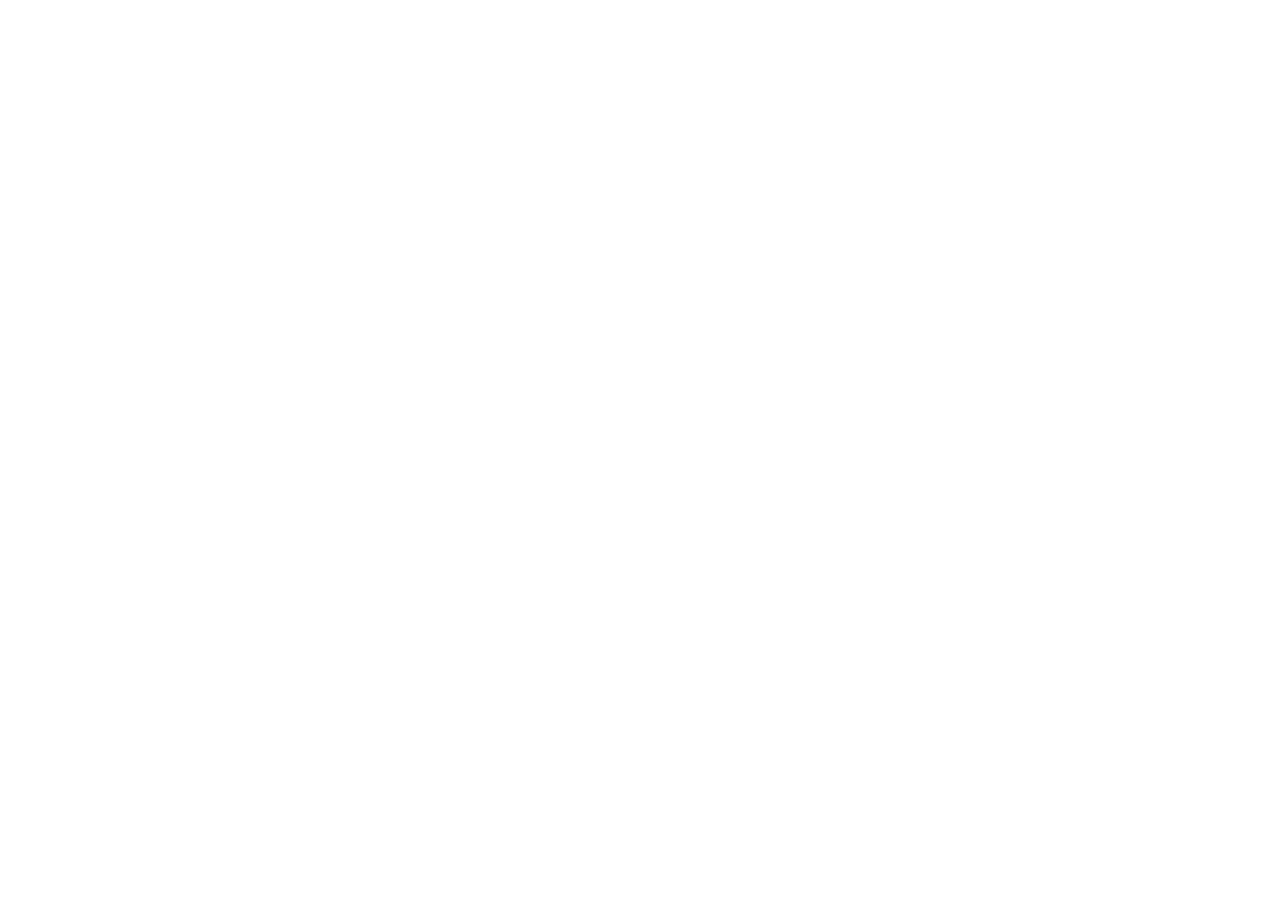
==== app/index.html @ 359f715d "add app icon" ====
<!DOCTYPE html>
<html>
<head>
    <meta charset="utf-8">
    <meta name="viewport" content="initial-scale=1, maximum-scale=1, user-scalable=no, width=device-width">
    <meta name="apple-mobile-web-app-capable" content="yes">
    <meta name="apple-mobile-web-app-status-bar-style" content="black-translucent">

    <link rel="apple-touch-icon" sizes="57x57" href="/apple-icon-57x57.png">
    <link rel="apple-touch-icon" sizes="60x60" href="/apple-icon-60x60.png">
    <link rel="apple-touch-icon" sizes="72x72" href="/apple-icon-72x72.png">
    <link rel="apple-touch-icon" sizes="76x76" href="/apple-icon-76x76.png">
    <link rel="apple-touch-icon" sizes="114x114" href="/apple-icon-114x114.png">
    <link rel="apple-touch-icon" sizes="120x120" href="/apple-icon-120x120.png">
    <link rel="apple-touch-icon" sizes="144x144" href="/apple-icon-144x144.png">
    <link rel="apple-touch-icon" sizes="152x152" href="/apple-icon-152x152.png">
    <link rel="apple-touch-icon" sizes="180x180" href="/apple-icon-180x180.png">
    <link rel="icon" type="image/png" sizes="192x192"  href="/android-icon-192x192.png">
    <link rel="icon" type="image/png" sizes="32x32" href="/favicon-32x32.png">
    <link rel="icon" type="image/png" sizes="96x96" href="/favicon-96x96.png">
    <link rel="icon" type="image/png" sizes="16x16" href="/favicon-16x16.png">
    <link rel="manifest" href="/manifest.json">
    <meta name="msapplication-TileColor" content="#ffffff">
    <meta name="msapplication-TileImage" content="/ms-icon-144x144.png">
    <meta name="theme-color" content="#ffffff">

    <title></title>

    <link href="static/ionic/css/ionic.css" rel="stylesheet">

    <script src="static/ionic/js/ionic.bundle.js"></script>
    <script src="static/angular-resource/angular-resource.min.js"></script>
    <script src="cordova.js"></script>







</head>
<body>

</body>
</html>
---- app/static/ionic/css/ionic.css ----
@charset "UTF-8";
/*!
 * Copyright 2015 Drifty Co.
 * http://drifty.com/
 *
 * Ionic, v1.2.4
 * A powerful HTML5 mobile app framework.
 * http://ionicframework.com/
 *
 * By @maxlynch, @benjsperry, @adamdbradley <3
 *
 * Licensed under the MIT license. Please see LICENSE for more information.
 *
 */
/*!
  Ionicons, v2.0.1
  Created by Ben Sperry for the Ionic Framework, http://ionicons.com/
  https://twitter.com/benjsperry  https://twitter.com/ionicframework
  MIT License: https://github.com/driftyco/ionicons

  Android-style icons originally built by Google’s
  Material Design Icons: https://github.com/google/material-design-icons
  used under CC BY http://creativecommons.org/licenses/by/4.0/
  Modified icons to fit ionicon’s grid from original.
*/
@font-face {
  font-family: "Ionicons";
  src: url("../fonts/ionicons.eot?v=2.0.1");
  src: url("../fonts/ionicons.eot?v=2.0.1#iefix") format("embedded-opentype"), url("../fonts/ionicons.ttf?v=2.0.1") format("truetype"), url("../fonts/ionicons.woff?v=2.0.1") format("woff"), url("../fonts/ionicons.woff") format("woff"), url("../fonts/ionicons.svg?v=2.0.1#Ionicons") format("svg");
  font-weight: normal;
  font-style: normal; }

.ion, .ionicons,
.ion-alert:before,
.ion-alert-circled:before,
.ion-android-add:before,
.ion-android-add-circle:before,
.ion-android-alarm-clock:before,
.ion-android-alert:before,
.ion-android-apps:before,
.ion-android-archive:before,
.ion-android-arrow-back:before,
.ion-android-arrow-down:before,
.ion-android-arrow-dropdown:before,
.ion-android-arrow-dropdown-circle:before,
.ion-android-arrow-dropleft:before,
.ion-android-arrow-dropleft-circle:before,
.ion-android-arrow-dropright:before,
.ion-android-arrow-dropright-circle:before,
.ion-android-arrow-dropup:before,
.ion-android-arrow-dropup-circle:before,
.ion-android-arrow-forward:before,
.ion-android-arrow-up:before,
.ion-android-attach:before,
.ion-android-bar:before,
.ion-android-bicycle:before,
.ion-android-boat:before,
.ion-android-bookmark:before,
.ion-android-bulb:before,
.ion-android-bus:before,
.ion-android-calendar:before,
.ion-android-call:before,
.ion-android-camera:before,
.ion-android-cancel:before,
.ion-android-car:before,
.ion-android-cart:before,
.ion-android-chat:before,
.ion-android-checkbox:before,
.ion-android-checkbox-blank:before,
.ion-android-checkbox-outline:before,
.ion-android-checkbox-outline-blank:before,
.ion-android-checkmark-circle:before,
.ion-android-clipboard:before,
.ion-android-close:before,
.ion-android-cloud:before,
.ion-android-cloud-circle:before,
.ion-android-cloud-done:before,
.ion-android-cloud-outline:before,
.ion-android-color-palette:before,
.ion-android-compass:before,
.ion-android-contact:before,
.ion-android-contacts:before,
.ion-android-contract:before,
.ion-android-create:before,
.ion-android-delete:before,
.ion-android-desktop:before,
.ion-android-document:before,
.ion-android-done:before,
.ion-android-done-all:before,
.ion-android-download:before,
.ion-android-drafts:before,
.ion-android-exit:before,
.ion-android-expand:before,
.ion-android-favorite:before,
.ion-android-favorite-outline:before,
.ion-android-film:before,
.ion-android-folder:before,
.ion-android-folder-open:before,
.ion-android-funnel:before,
.ion-android-globe:before,
.ion-android-hand:before,
.ion-android-hangout:before,
.ion-android-happy:before,
.ion-android-home:before,
.ion-android-image:before,
.ion-android-laptop:before,
.ion-android-list:before,
.ion-android-locate:before,
.ion-android-lock:before,
.ion-android-mail:before,
.ion-android-map:before,
.ion-android-menu:before,
.ion-android-microphone:before,
.ion-android-microphone-off:before,
.ion-android-more-horizontal:before,
.ion-android-more-vertical:before,
.ion-android-navigate:before,
.ion-android-notifications:before,
.ion-android-notifications-none:before,
.ion-android-notifications-off:before,
.ion-android-open:before,
.ion-android-options:before,
.ion-android-people:before,
.ion-android-person:before,
.ion-android-person-add:before,
.ion-android-phone-landscape:before,
.ion-android-phone-portrait:before,
.ion-android-pin:before,
.ion-android-plane:before,
.ion-android-playstore:before,
.ion-android-print:before,
.ion-android-radio-button-off:before,
.ion-android-radio-button-on:before,
.ion-android-refresh:before,
.ion-android-remove:before,
.ion-android-remove-circle:before,
.ion-android-restaurant:before,
.ion-android-sad:before,
.ion-android-search:before,
.ion-android-send:before,
.ion-android-settings:before,
.ion-android-share:before,
.ion-android-share-alt:before,
.ion-android-star:before,
.ion-android-star-half:before,
.ion-android-star-outline:before,
.ion-android-stopwatch:before,
.ion-android-subway:before,
.ion-android-sunny:before,
.ion-android-sync:before,
.ion-android-textsms:before,
.ion-android-time:before,
.ion-android-train:before,
.ion-android-unlock:before,
.ion-android-upload:before,
.ion-android-volume-down:before,
.ion-android-volume-mute:before,
.ion-android-volume-off:before,
.ion-android-volume-up:before,
.ion-android-walk:before,
.ion-android-warning:before,
.ion-android-watch:before,
.ion-android-wifi:before,
.ion-aperture:before,
.ion-archive:before,
.ion-arrow-down-a:before,
.ion-arrow-down-b:before,
.ion-arrow-down-c:before,
.ion-arrow-expand:before,
.ion-arrow-graph-down-left:before,
.ion-arrow-graph-down-right:before,
.ion-arrow-graph-up-left:before,
.ion-arrow-graph-up-right:before,
.ion-arrow-left-a:before,
.ion-arrow-left-b:before,
.ion-arrow-left-c:before,
.ion-arrow-move:before,
.ion-arrow-resize:before,
.ion-arrow-return-left:before,
.ion-arrow-return-right:before,
.ion-arrow-right-a:before,
.ion-arrow-right-b:before,
.ion-arrow-right-c:before,
.ion-arrow-shrink:before,
.ion-arrow-swap:before,
.ion-arrow-up-a:before,
.ion-arrow-up-b:before,
.ion-arrow-up-c:before,
.ion-asterisk:before,
.ion-at:before,
.ion-backspace:before,
.ion-backspace-outline:before,
.ion-bag:before,
.ion-battery-charging:before,
.ion-battery-empty:before,
.ion-battery-full:before,
.ion-battery-half:before,
.ion-battery-low:before,
.ion-beaker:before,
.ion-beer:before,
.ion-bluetooth:before,
.ion-bonfire:before,
.ion-bookmark:before,
.ion-bowtie:before,
.ion-briefcase:before,
.ion-bug:before,
.ion-calculator:before,
.ion-calendar:before,
.ion-camera:before,
.ion-card:before,
.ion-cash:before,
.ion-chatbox:before,
.ion-chatbox-working:before,
.ion-chatboxes:before,
.ion-chatbubble:before,
.ion-chatbubble-working:before,
.ion-chatbubbles:before,
.ion-checkmark:before,
.ion-checkmark-circled:before,
.ion-checkmark-round:before,
.ion-chevron-down:before,
.ion-chevron-left:before,
.ion-chevron-right:before,
.ion-chevron-up:before,
.ion-clipboard:before,
.ion-clock:before,
.ion-close:before,
.ion-close-circled:before,
.ion-close-round:before,
.ion-closed-captioning:before,
.ion-cloud:before,
.ion-code:before,
.ion-code-download:before,
.ion-code-working:before,
.ion-coffee:before,
.ion-compass:before,
.ion-compose:before,
.ion-connection-bars:before,
.ion-contrast:before,
.ion-crop:before,
.ion-cube:before,
.ion-disc:before,
.ion-document:before,
.ion-document-text:before,
.ion-drag:before,
.ion-earth:before,
.ion-easel:before,
.ion-edit:before,
.ion-egg:before,
.ion-eject:before,
.ion-email:before,
.ion-email-unread:before,
.ion-erlenmeyer-flask:before,
.ion-erlenmeyer-flask-bubbles:before,
.ion-eye:before,
.ion-eye-disabled:before,
.ion-female:before,
.ion-filing:before,
.ion-film-marker:before,
.ion-fireball:before,
.ion-flag:before,
.ion-flame:before,
.ion-flash:before,
.ion-flash-off:before,
.ion-folder:before,
.ion-fork:before,
.ion-fork-repo:before,
.ion-forward:before,
.ion-funnel:before,
.ion-gear-a:before,
.ion-gear-b:before,
.ion-grid:before,
.ion-hammer:before,
.ion-happy:before,
.ion-happy-outline:before,
.ion-headphone:before,
.ion-heart:before,
.ion-heart-broken:before,
.ion-help:before,
.ion-help-buoy:before,
.ion-help-circled:before,
.ion-home:before,
.ion-icecream:before,
.ion-image:before,
.ion-images:before,
.ion-information:before,
.ion-information-circled:before,
.ion-ionic:before,
.ion-ios-alarm:before,
.ion-ios-alarm-outline:before,
.ion-ios-albums:before,
.ion-ios-albums-outline:before,
.ion-ios-americanfootball:before,
.ion-ios-americanfootball-outline:before,
.ion-ios-analytics:before,
.ion-ios-analytics-outline:before,
.ion-ios-arrow-back:before,
.ion-ios-arrow-down:before,
.ion-ios-arrow-forward:before,
.ion-ios-arrow-left:before,
.ion-ios-arrow-right:before,
.ion-ios-arrow-thin-down:before,
.ion-ios-arrow-thin-left:before,
.ion-ios-arrow-thin-right:before,
.ion-ios-arrow-thin-up:before,
.ion-ios-arrow-up:before,
.ion-ios-at:before,
.ion-ios-at-outline:before,
.ion-ios-barcode:before,
.ion-ios-barcode-outline:before,
.ion-ios-baseball:before,
.ion-ios-baseball-outline:before,
.ion-ios-basketball:before,
.ion-ios-basketball-outline:before,
.ion-ios-bell:before,
.ion-ios-bell-outline:before,
.ion-ios-body:before,
.ion-ios-body-outline:before,
.ion-ios-bolt:before,
.ion-ios-bolt-outline:before,
.ion-ios-book:before,
.ion-ios-book-outline:before,
.ion-ios-bookmarks:before,
.ion-ios-bookmarks-outline:before,
.ion-ios-box:before,
.ion-ios-box-outline:before,
.ion-ios-briefcase:before,
.ion-ios-briefcase-outline:before,
.ion-ios-browsers:before,
.ion-ios-browsers-outline:before,
.ion-ios-calculator:before,
.ion-ios-calculator-outline:before,
.ion-ios-calendar:before,
.ion-ios-calendar-outline:before,
.ion-ios-camera:before,
.ion-ios-camera-outline:before,
.ion-ios-cart:before,
.ion-ios-cart-outline:before,
.ion-ios-chatboxes:before,
.ion-ios-chatboxes-outline:before,
.ion-ios-chatbubble:before,
.ion-ios-chatbubble-outline:before,
.ion-ios-checkmark:before,
.ion-ios-checkmark-empty:before,
.ion-ios-checkmark-outline:before,
.ion-ios-circle-filled:before,
.ion-ios-circle-outline:before,
.ion-ios-clock:before,
.ion-ios-clock-outline:before,
.ion-ios-close:before,
.ion-ios-close-empty:before,
.ion-ios-close-outline:before,
.ion-ios-cloud:before,
.ion-ios-cloud-download:before,
.ion-ios-cloud-download-outline:before,
.ion-ios-cloud-outline:before,
.ion-ios-cloud-upload:before,
.ion-ios-cloud-upload-outline:before,
.ion-ios-cloudy:before,
.ion-ios-cloudy-night:before,
.ion-ios-cloudy-night-outline:before,
.ion-ios-cloudy-outline:before,
.ion-ios-cog:before,
.ion-ios-cog-outline:before,
.ion-ios-color-filter:before,
.ion-ios-color-filter-outline:before,
.ion-ios-color-wand:before,
.ion-ios-color-wand-outline:before,
.ion-ios-compose:before,
.ion-ios-compose-outline:before,
.ion-ios-contact:before,
.ion-ios-contact-outline:before,
.ion-ios-copy:before,
.ion-ios-copy-outline:before,
.ion-ios-crop:before,
.ion-ios-crop-strong:before,
.ion-ios-download:before,
.ion-ios-download-outline:before,
.ion-ios-drag:before,
.ion-ios-email:before,
.ion-ios-email-outline:before,
.ion-ios-eye:before,
.ion-ios-eye-outline:before,
.ion-ios-fastforward:before,
.ion-ios-fastforward-outline:before,
.ion-ios-filing:before,
.ion-ios-filing-outline:before,
.ion-ios-film:before,
.ion-ios-film-outline:before,
.ion-ios-flag:before,
.ion-ios-flag-outline:before,
.ion-ios-flame:before,
.ion-ios-flame-outline:before,
.ion-ios-flask:before,
.ion-ios-flask-outline:before,
.ion-ios-flower:before,
.ion-ios-flower-outline:before,
.ion-ios-folder:before,
.ion-ios-folder-outline:before,
.ion-ios-football:before,
.ion-ios-football-outline:before,
.ion-ios-game-controller-a:before,
.ion-ios-game-controller-a-outline:before,
.ion-ios-game-controller-b:before,
.ion-ios-game-controller-b-outline:before,
.ion-ios-gear:before,
.ion-ios-gear-outline:before,
.ion-ios-glasses:before,
.ion-ios-glasses-outline:before,
.ion-ios-grid-view:before,
.ion-ios-grid-view-outline:before,
.ion-ios-heart:before,
.ion-ios-heart-outline:before,
.ion-ios-help:before,
.ion-ios-help-empty:before,
.ion-ios-help-outline:before,
.ion-ios-home:before,
.ion-ios-home-outline:before,
.ion-ios-infinite:before,
.ion-ios-infinite-outline:before,
.ion-ios-information:before,
.ion-ios-information-empty:before,
.ion-ios-information-outline:before,
.ion-ios-ionic-outline:before,
.ion-ios-keypad:before,
.ion-ios-keypad-outline:before,
.ion-ios-lightbulb:before,
.ion-ios-lightbulb-outline:before,
.ion-ios-list:before,
.ion-ios-list-outline:before,
.ion-ios-location:before,
.ion-ios-location-outline:before,
.ion-ios-locked:before,
.ion-ios-locked-outline:before,
.ion-ios-loop:before,
.ion-ios-loop-strong:before,
.ion-ios-medical:before,
.ion-ios-medical-outline:before,
.ion-ios-medkit:before,
.ion-ios-medkit-outline:before,
.ion-ios-mic:before,
.ion-ios-mic-off:before,
.ion-ios-mic-outline:before,
.ion-ios-minus:before,
.ion-ios-minus-empty:before,
.ion-ios-minus-outline:before,
.ion-ios-monitor:before,
.ion-ios-monitor-outline:before,
.ion-ios-moon:before,
.ion-ios-moon-outline:before,
.ion-ios-more:before,
.ion-ios-more-outline:before,
.ion-ios-musical-note:before,
.ion-ios-musical-notes:before,
.ion-ios-navigate:before,
.ion-ios-navigate-outline:before,
.ion-ios-nutrition:before,
.ion-ios-nutrition-outline:before,
.ion-ios-paper:before,
.ion-ios-paper-outline:before,
.ion-ios-paperplane:before,
.ion-ios-paperplane-outline:before,
.ion-ios-partlysunny:before,
.ion-ios-partlysunny-outline:before,
.ion-ios-pause:before,
.ion-ios-pause-outline:before,
.ion-ios-paw:before,
.ion-ios-paw-outline:before,
.ion-ios-people:before,
.ion-ios-people-outline:before,
.ion-ios-person:before,
.ion-ios-person-outline:before,
.ion-ios-personadd:before,
.ion-ios-personadd-outline:before,
.ion-ios-photos:before,
.ion-ios-photos-outline:before,
.ion-ios-pie:before,
.ion-ios-pie-outline:before,
.ion-ios-pint:before,
.ion-ios-pint-outline:before,
.ion-ios-play:before,
.ion-ios-play-outline:before,
.ion-ios-plus:before,
.ion-ios-plus-empty:before,
.ion-ios-plus-outline:before,
.ion-ios-pricetag:before,
.ion-ios-pricetag-outline:before,
.ion-ios-pricetags:before,
.ion-ios-pricetags-outline:before,
.ion-ios-printer:before,
.ion-ios-printer-outline:before,
.ion-ios-pulse:before,
.ion-ios-pulse-strong:before,
.ion-ios-rainy:before,
.ion-ios-rainy-outline:before,
.ion-ios-recording:before,
.ion-ios-recording-outline:before,
.ion-ios-redo:before,
.ion-ios-redo-outline:before,
.ion-ios-refresh:before,
.ion-ios-refresh-empty:before,
.ion-ios-refresh-outline:before,
.ion-ios-reload:before,
.ion-ios-reverse-camera:before,
.ion-ios-reverse-camera-outline:before,
.ion-ios-rewind:before,
.ion-ios-rewind-outline:before,
.ion-ios-rose:before,
.ion-ios-rose-outline:before,
.ion-ios-search:before,
.ion-ios-search-strong:before,
.ion-ios-settings:before,
.ion-ios-settings-strong:before,
.ion-ios-shuffle:before,
.ion-ios-shuffle-strong:before,
.ion-ios-skipbackward:before,
.ion-ios-skipbackward-outline:before,
.ion-ios-skipforward:before,
.ion-ios-skipforward-outline:before,
.ion-ios-snowy:before,
.ion-ios-speedometer:before,
.ion-ios-speedometer-outline:before,
.ion-ios-star:before,
.ion-ios-star-half:before,
.ion-ios-star-outline:before,
.ion-ios-stopwatch:before,
.ion-ios-stopwatch-outline:before,
.ion-ios-sunny:before,
.ion-ios-sunny-outline:before,
.ion-ios-telephone:before,
.ion-ios-telephone-outline:before,
.ion-ios-tennisball:before,
.ion-ios-tennisball-outline:before,
.ion-ios-thunderstorm:before,
.ion-ios-thunderstorm-outline:before,
.ion-ios-time:before,
.ion-ios-time-outline:before,
.ion-ios-timer:before,
.ion-ios-timer-outline:before,
.ion-ios-toggle:before,
.ion-ios-toggle-outline:before,
.ion-ios-trash:before,
.ion-ios-trash-outline:before,
.ion-ios-undo:before,
.ion-ios-undo-outline:before,
.ion-ios-unlocked:before,
.ion-ios-unlocked-outline:before,
.ion-ios-upload:before,
.ion-ios-upload-outline:before,
.ion-ios-videocam:before,
.ion-ios-videocam-outline:before,
.ion-ios-volume-high:before,
.ion-ios-volume-low:before,
.ion-ios-wineglass:before,
.ion-ios-wineglass-outline:before,
.ion-ios-world:before,
.ion-ios-world-outline:before,
.ion-ipad:before,
.ion-iphone:before,
.ion-ipod:before,
.ion-jet:before,
.ion-key:before,
.ion-knife:before,
.ion-laptop:before,
.ion-leaf:before,
.ion-levels:before,
.ion-lightbulb:before,
.ion-link:before,
.ion-load-a:before,
.ion-load-b:before,
.ion-load-c:before,
.ion-load-d:before,
.ion-location:before,
.ion-lock-combination:before,
.ion-locked:before,
.ion-log-in:before,
.ion-log-out:before,
.ion-loop:before,
.ion-magnet:before,
.ion-male:before,
.ion-man:before,
.ion-map:before,
.ion-medkit:before,
.ion-merge:before,
.ion-mic-a:before,
.ion-mic-b:before,
.ion-mic-c:before,
.ion-minus:before,
.ion-minus-circled:before,
.ion-minus-round:before,
.ion-model-s:before,
.ion-monitor:before,
.ion-more:before,
.ion-mouse:before,
.ion-music-note:before,
.ion-navicon:before,
.ion-navicon-round:before,
.ion-navigate:before,
.ion-network:before,
.ion-no-smoking:before,
.ion-nuclear:before,
.ion-outlet:before,
.ion-paintbrush:before,
.ion-paintbucket:before,
.ion-paper-airplane:before,
.ion-paperclip:before,
.ion-pause:before,
.ion-person:before,
.ion-person-add:before,
.ion-person-stalker:before,
.ion-pie-graph:before,
.ion-pin:before,
.ion-pinpoint:before,
.ion-pizza:before,
.ion-plane:before,
.ion-planet:before,
.ion-play:before,
.ion-playstation:before,
.ion-plus:before,
.ion-plus-circled:before,
.ion-plus-round:before,
.ion-podium:before,
.ion-pound:before,
.ion-power:before,
.ion-pricetag:before,
.ion-pricetags:before,
.ion-printer:before,
.ion-pull-request:before,
.ion-qr-scanner:before,
.ion-quote:before,
.ion-radio-waves:before,
.ion-record:before,
.ion-refresh:before,
.ion-reply:before,
.ion-reply-all:before,
.ion-ribbon-a:before,
.ion-ribbon-b:before,
.ion-sad:before,
.ion-sad-outline:before,
.ion-scissors:before,
.ion-search:before,
.ion-settings:before,
.ion-share:before,
.ion-shuffle:before,
.ion-skip-backward:before,
.ion-skip-forward:before,
.ion-social-android:before,
.ion-social-android-outline:before,
.ion-social-angular:before,
.ion-social-angular-outline:before,
.ion-social-apple:before,
.ion-social-apple-outline:before,
.ion-social-bitcoin:before,
.ion-social-bitcoin-outline:before,
.ion-social-buffer:before,
.ion-social-buffer-outline:before,
.ion-social-chrome:before,
.ion-social-chrome-outline:before,
.ion-social-codepen:before,
.ion-social-codepen-outline:before,
.ion-social-css3:before,
.ion-social-css3-outline:before,
.ion-social-designernews:before,
.ion-social-designernews-outline:before,
.ion-social-dribbble:before,
.ion-social-dribbble-outline:before,
.ion-social-dropbox:before,
.ion-social-dropbox-outline:before,
.ion-social-euro:before,
.ion-social-euro-outline:before,
.ion-social-facebook:before,
.ion-social-facebook-outline:before,
.ion-social-foursquare:before,
.ion-social-foursquare-outline:before,
.ion-social-freebsd-devil:before,
.ion-social-github:before,
.ion-social-github-outline:before,
.ion-social-google:before,
.ion-social-google-outline:before,
.ion-social-googleplus:before,
.ion-social-googleplus-outline:before,
.ion-social-hackernews:before,
.ion-social-hackernews-outline:before,
.ion-social-html5:before,
.ion-social-html5-outline:before,
.ion-social-instagram:before,
.ion-social-instagram-outline:before,
.ion-social-javascript:before,
.ion-social-javascript-outline:before,
.ion-social-linkedin:before,
.ion-social-linkedin-outline:before,
.ion-social-markdown:before,
.ion-social-nodejs:before,
.ion-social-octocat:before,
.ion-social-pinterest:before,
.ion-social-pinterest-outline:before,
.ion-social-python:before,
.ion-social-reddit:before,
.ion-social-reddit-outline:before,
.ion-social-rss:before,
.ion-social-rss-outline:before,
.ion-social-sass:before,
.ion-social-skype:before,
.ion-social-skype-outline:before,
.ion-social-snapchat:before,
.ion-social-snapchat-outline:before,
.ion-social-tumblr:before,
.ion-social-tumblr-outline:before,
.ion-social-tux:before,
.ion-social-twitch:before,
.ion-social-twitch-outline:before,
.ion-social-twitter:before,
.ion-social-twitter-outline:before,
.ion-social-usd:before,
.ion-social-usd-outline:before,
.ion-social-vimeo:before,
.ion-social-vimeo-outline:before,
.ion-social-whatsapp:before,
.ion-social-whatsapp-outline:before,
.ion-social-windows:before,
.ion-social-windows-outline:before,
.ion-social-wordpress:before,
.ion-social-wordpress-outline:before,
.ion-social-yahoo:before,
.ion-social-yahoo-outline:before,
.ion-social-yen:before,
.ion-social-yen-outline:before,
.ion-social-youtube:before,
.ion-social-youtube-outline:before,
.ion-soup-can:before,
.ion-soup-can-outline:before,
.ion-speakerphone:before,
.ion-speedometer:before,
.ion-spoon:before,
.ion-star:before,
.ion-stats-bars:before,
.ion-steam:before,
.ion-stop:before,
.ion-thermometer:before,
.ion-thumbsdown:before,
.ion-thumbsup:before,
.ion-toggle:before,
.ion-toggle-filled:before,
.ion-transgender:before,
.ion-trash-a:before,
.ion-trash-b:before,
.ion-trophy:before,
.ion-tshirt:before,
.ion-tshirt-outline:before,
.ion-umbrella:before,
.ion-university:before,
.ion-unlocked:before,
.ion-upload:before,
.ion-usb:before,
.ion-videocamera:before,
.ion-volume-high:before,
.ion-volume-low:before,
.ion-volume-medium:before,
.ion-volume-mute:before,
.ion-wand:before,
.ion-waterdrop:before,
.ion-wifi:before,
.ion-wineglass:before,
.ion-woman:before,
.ion-wrench:before,
.ion-xbox:before {
  display: inline-block;
  font-family: "Ionicons";
  speak: none;
  font-style: normal;
  font-weight: normal;
  font-variant: normal;
  text-transform: none;
  text-rendering: auto;
  line-height: 1;
  -webkit-font-smoothing: antialiased;
  -moz-osx-font-smoothing: grayscale; }

.ion-alert:before {
  content: ""; }

.ion-alert-circled:before {
  content: ""; }

.ion-android-add:before {
  content: ""; }

.ion-android-add-circle:before {
  content: ""; }

.ion-android-alarm-clock:before {
  content: ""; }

.ion-android-alert:before {
  content: ""; }

.ion-android-apps:before {
  content: ""; }

.ion-android-archive:before {
  content: ""; }

.ion-android-arrow-back:before {
  content: ""; }

.ion-android-arrow-down:before {
  content: ""; }

.ion-android-arrow-dropdown:before {
  content: ""; }

.ion-android-arrow-dropdown-circle:before {
  content: ""; }

.ion-android-arrow-dropleft:before {
  content: ""; }

.ion-android-arrow-dropleft-circle:before {
  content: ""; }

.ion-android-arrow-dropright:before {
  content: ""; }

.ion-android-arrow-dropright-circle:before {
  content: ""; }

.ion-android-arrow-dropup:before {
  content: ""; }

.ion-android-arrow-dropup-circle:before {
  content: ""; }

.ion-android-arrow-forward:before {
  content: ""; }

.ion-android-arrow-up:before {
  content: ""; }

.ion-android-attach:before {
  content: ""; }

.ion-android-bar:before {
  content: ""; }

.ion-android-bicycle:before {
  content: ""; }

.ion-android-boat:before {
  content: ""; }

.ion-android-bookmark:before {
  content: ""; }

.ion-android-bulb:before {
  content: ""; }

.ion-android-bus:before {
  content: ""; }

.ion-android-calendar:before {
  content: ""; }

.ion-android-call:before {
  content: ""; }

.ion-android-camera:before {
  content: ""; }

.ion-android-cancel:before {
  content: ""; }

.ion-android-car:before {
  content: ""; }

.ion-android-cart:before {
  content: ""; }

.ion-android-chat:before {
  content: ""; }

.ion-android-checkbox:before {
  content: ""; }

.ion-android-checkbox-blank:before {
  content: ""; }

.ion-android-checkbox-outline:before {
  content: ""; }

.ion-android-checkbox-outline-blank:before {
  content: ""; }

.ion-android-checkmark-circle:before {
  content: ""; }

.ion-android-clipboard:before {
  content: ""; }

.ion-android-close:before {
  content: ""; }

.ion-android-cloud:before {
  content: ""; }

.ion-android-cloud-circle:before {
  content: ""; }

.ion-android-cloud-done:before {
  content: ""; }

.ion-android-cloud-outline:before {
  content: ""; }

.ion-android-color-palette:before {
  content: ""; }

.ion-android-compass:before {
  content: ""; }

.ion-android-contact:before {
  content: ""; }

.ion-android-contacts:before {
  content: ""; }

.ion-android-contract:before {
  content: ""; }

.ion-android-create:before {
  content: ""; }

.ion-android-delete:before {
  content: ""; }

.ion-android-desktop:before {
  content: ""; }

.ion-android-document:before {
  content: ""; }

.ion-android-done:before {
  content: ""; }

.ion-android-done-all:before {
  content: ""; }

.ion-android-download:before {
  content: ""; }

.ion-android-drafts:before {
  content: ""; }

.ion-android-exit:before {
  content: ""; }

.ion-android-expand:before {
  content: ""; }

.ion-android-favorite:before {
  content: ""; }

.ion-android-favorite-outline:before {
  content: ""; }

.ion-android-film:before {
  content: ""; }

.ion-android-folder:before {
  content: ""; }

.ion-android-folder-open:before {
  content: ""; }

.ion-android-funnel:before {
  content: ""; }

.ion-android-globe:before {
  content: ""; }

.ion-android-hand:before {
  content: ""; }

.ion-android-hangout:before {
  content: ""; }

.ion-android-happy:before {
  content: ""; }

.ion-android-home:before {
  content: ""; }

.ion-android-image:before {
  content: ""; }

.ion-android-laptop:before {
  content: ""; }

.ion-android-list:before {
  content: ""; }

.ion-android-locate:before {
  content: ""; }

.ion-android-lock:before {
  content: ""; }

.ion-android-mail:before {
  content: ""; }

.ion-android-map:before {
  content: ""; }

.ion-android-menu:before {
  content: ""; }

.ion-android-microphone:before {
  content: ""; }

.ion-android-microphone-off:before {
  content: ""; }

.ion-android-more-horizontal:before {
  content: ""; }

.ion-android-more-vertical:before {
  content: ""; }

.ion-android-navigate:before {
  content: ""; }

.ion-android-notifications:before {
  content: ""; }

.ion-android-notifications-none:before {
  content: ""; }

.ion-android-notifications-off:before {
  content: ""; }

.ion-android-open:before {
  content: ""; }

.ion-android-options:before {
  content: ""; }

.ion-android-people:before {
  content: ""; }

.ion-android-person:before {
  content: ""; }

.ion-android-person-add:before {
  content: ""; }

.ion-android-phone-landscape:before {
  content: ""; }

.ion-android-phone-portrait:before {
  content: ""; }

.ion-android-pin:before {
  content: ""; }

.ion-android-plane:before {
  content: ""; }

.ion-android-playstore:before {
  content: ""; }

.ion-android-print:before {
  content: ""; }

.ion-android-radio-button-off:before {
  content: ""; }

.ion-android-radio-button-on:before {
  content: ""; }

.ion-android-refresh:before {
  content: ""; }

.ion-android-remove:before {
  content: ""; }

.ion-android-remove-circle:before {
  content: ""; }

.ion-android-restaurant:before {
  content: ""; }

.ion-android-sad:before {
  content: ""; }

.ion-android-search:before {
  content: ""; }

.ion-android-send:before {
  content: ""; }

.ion-android-settings:before {
  content: ""; }

.ion-android-share:before {
  content: ""; }

.ion-android-share-alt:before {
  content: ""; }

.ion-android-star:before {
  content: ""; }

.ion-android-star-half:before {
  content: ""; }

.ion-android-star-outline:before {
  content: ""; }

.ion-android-stopwatch:before {
  content: ""; }

.ion-android-subway:before {
  content: ""; }

.ion-android-sunny:before {
  content: ""; }

.ion-android-sync:before {
  content: ""; }

.ion-android-textsms:before {
  content: ""; }

.ion-android-time:before {
  content: ""; }

.ion-android-train:before {
  content: ""; }

.ion-android-unlock:before {
  content: ""; }

.ion-android-upload:before {
  content: ""; }

.ion-android-volume-down:before {
  content: ""; }

.ion-android-volume-mute:before {
  content: ""; }

.ion-android-volume-off:before {
  content: ""; }

.ion-android-volume-up:before {
  content: ""; }

.ion-android-walk:before {
  content: ""; }

.ion-android-warning:before {
  content: ""; }

.ion-android-watch:before {
  content: ""; }

.ion-android-wifi:before {
  content: ""; }

.ion-aperture:before {
  content: ""; }

.ion-archive:before {
  content: ""; }

.ion-arrow-down-a:before {
  content: ""; }

.ion-arrow-down-b:before {
  content: ""; }

.ion-arrow-down-c:before {
  content: ""; }

.ion-arrow-expand:before {
  content: ""; }

.ion-arrow-graph-down-left:before {
  content: ""; }

.ion-arrow-graph-down-right:before {
  content: ""; }

.ion-arrow-graph-up-left:before {
  content: ""; }

.ion-arrow-graph-up-right:before {
  content: ""; }

.ion-arrow-left-a:before {
  content: ""; }

.ion-arrow-left-b:before {
  content: ""; }

.ion-arrow-left-c:before {
  content: ""; }

.ion-arrow-move:before {
  content: ""; }

.ion-arrow-resize:before {
  content: ""; }

.ion-arrow-return-left:before {
  content: ""; }

.ion-arrow-return-right:before {
  content: ""; }

.ion-arrow-right-a:before {
  content: ""; }

.ion-arrow-right-b:before {
  content: ""; }

.ion-arrow-right-c:before {
  content: ""; }

.ion-arrow-shrink:before {
  content: ""; }

.ion-arrow-swap:before {
  content: ""; }

.ion-arrow-up-a:before {
  content: ""; }

.ion-arrow-up-b:before {
  content: ""; }

.ion-arrow-up-c:before {
  content: ""; }

.ion-asterisk:before {
  content: ""; }

.ion-at:before {
  content: ""; }

.ion-backspace:before {
  content: ""; }

.ion-backspace-outline:before {
  content: ""; }

.ion-bag:before {
  content: ""; }

.ion-battery-charging:before {
  content: ""; }

.ion-battery-empty:before {
  content: ""; }

.ion-battery-full:before {
  content: ""; }

.ion-battery-half:before {
  content: ""; }

.ion-battery-low:before {
  content: ""; }

.ion-beaker:before {
  content: ""; }

.ion-beer:before {
  content: ""; }

.ion-bluetooth:before {
  content: ""; }

.ion-bonfire:before {
  content: ""; }

.ion-bookmark:before {
  content: ""; }

.ion-bowtie:before {
  content: ""; }

.ion-briefcase:before {
  content: ""; }

.ion-bug:before {
  content: ""; }

.ion-calculator:before {
  content: ""; }

.ion-calendar:before {
  content: ""; }

.ion-camera:before {
  content: ""; }

.ion-card:before {
  content: ""; }

.ion-cash:before {
  content: ""; }

.ion-chatbox:before {
  content: ""; }

.ion-chatbox-working:before {
  content: ""; }

.ion-chatboxes:before {
  content: ""; }

.ion-chatbubble:before {
  content: ""; }

.ion-chatbubble-working:before {
  content: ""; }

.ion-chatbubbles:before {
  content: ""; }

.ion-checkmark:before {
  content: ""; }

.ion-checkmark-circled:before {
  content: ""; }

.ion-checkmark-round:before {
  content: ""; }

.ion-chevron-down:before {
  content: ""; }

.ion-chevron-left:before {
  content: ""; }

.ion-chevron-right:before {
  content: ""; }

.ion-chevron-up:before {
  content: ""; }

.ion-clipboard:before {
  content: ""; }

.ion-clock:before {
  content: ""; }

.ion-close:before {
  content: ""; }

.ion-close-circled:before {
  content: ""; }

.ion-close-round:before {
  content: ""; }

.ion-closed-captioning:before {
  content: ""; }

.ion-cloud:before {
  content: ""; }

.ion-code:before {
  content: ""; }

.ion-code-download:before {
  content: ""; }

.ion-code-working:before {
  content: ""; }

.ion-coffee:before {
  content: ""; }

.ion-compass:before {
  content: ""; }

.ion-compose:before {
  content: ""; }

.ion-connection-bars:before {
  content: ""; }

.ion-contrast:before {
  content: ""; }

.ion-crop:before {
  content: ""; }

.ion-cube:before {
  content: ""; }

.ion-disc:before {
  content: ""; }

.ion-document:before {
  content: ""; }

.ion-document-text:before {
  content: ""; }

.ion-drag:before {
  content: ""; }

.ion-earth:before {
  content: ""; }

.ion-easel:before {
  content: ""; }

.ion-edit:before {
  content: ""; }

.ion-egg:before {
  content: ""; }

.ion-eject:before {
  content: ""; }

.ion-email:before {
  content: ""; }

.ion-email-unread:before {
  content: ""; }

.ion-erlenmeyer-flask:before {
  content: ""; }

.ion-erlenmeyer-flask-bubbles:before {
  content: ""; }

.ion-eye:before {
  content: ""; }

.ion-eye-disabled:before {
  content: ""; }

.ion-female:before {
  content: ""; }

.ion-filing:before {
  content: ""; }

.ion-film-marker:before {
  content: ""; }

.ion-fireball:before {
  content: ""; }

.ion-flag:before {
  content: ""; }

.ion-flame:before {
  content: ""; }

.ion-flash:before {
  content: ""; }

.ion-flash-off:before {
  content: ""; }

.ion-folder:before {
  content: ""; }

.ion-fork:before {
  content: ""; }

.ion-fork-repo:before {
  content: ""; }

.ion-forward:before {
  content: ""; }

.ion-funnel:before {
  content: ""; }

.ion-gear-a:before {
  content: ""; }

.ion-gear-b:before {
  content: ""; }

.ion-grid:before {
  content: ""; }

.ion-hammer:before {
  content: ""; }

.ion-happy:before {
  content: ""; }

.ion-happy-outline:before {
  content: ""; }

.ion-headphone:before {
  content: ""; }

.ion-heart:before {
  content: ""; }

.ion-heart-broken:before {
  content: ""; }

.ion-help:before {
  content: ""; }

.ion-help-buoy:before {
  content: ""; }

.ion-help-circled:before {
  content: ""; }

.ion-home:before {
  content: ""; }

.ion-icecream:before {
  content: ""; }

.ion-image:before {
  content: ""; }

.ion-images:before {
  content: ""; }

.ion-information:before {
  content: ""; }

.ion-information-circled:before {
  content: ""; }

.ion-ionic:before {
  content: ""; }

.ion-ios-alarm:before {
  content: ""; }

.ion-ios-alarm-outline:before {
  content: ""; }

.ion-ios-albums:before {
  content: ""; }

.ion-ios-albums-outline:before {
  content: ""; }

.ion-ios-americanfootball:before {
  content: ""; }

.ion-ios-americanfootball-outline:before {
  content: ""; }

.ion-ios-analytics:before {
  content: ""; }

.ion-ios-analytics-outline:before {
  content: ""; }

.ion-ios-arrow-back:before {
  content: ""; }

.ion-ios-arrow-down:before {
  content: ""; }

.ion-ios-arrow-forward:before {
  content: ""; }

.ion-ios-arrow-left:before {
  content: ""; }

.ion-ios-arrow-right:before {
  content: ""; }

.ion-ios-arrow-thin-down:before {
  content: ""; }

.ion-ios-arrow-thin-left:before {
  content: ""; }

.ion-ios-arrow-thin-right:before {
  content: ""; }

.ion-ios-arrow-thin-up:before {
  content: ""; }

.ion-ios-arrow-up:before {
  content: ""; }

.ion-ios-at:before {
  content: ""; }

.ion-ios-at-outline:before {
  content: ""; }

.ion-ios-barcode:before {
  content: ""; }

.ion-ios-barcode-outline:before {
  content: ""; }

.ion-ios-baseball:before {
  content: ""; }

.ion-ios-baseball-outline:before {
  content: ""; }

.ion-ios-basketball:before {
  content: ""; }

.ion-ios-basketball-outline:before {
  content: ""; }

.ion-ios-bell:before {
  content: ""; }

.ion-ios-bell-outline:before {
  content: ""; }

.ion-ios-body:before {
  content: ""; }

.ion-ios-body-outline:before {
  content: ""; }

.ion-ios-bolt:before {
  content: ""; }

.ion-ios-bolt-outline:before {
  content: ""; }

.ion-ios-book:before {
  content: ""; }

.ion-ios-book-outline:before {
  content: ""; }

.ion-ios-bookmarks:before {
  content: ""; }

.ion-ios-bookmarks-outline:before {
  content: ""; }

.ion-ios-box:before {
  content: ""; }

.ion-ios-box-outline:before {
  content: ""; }

.ion-ios-briefcase:before {
  content: ""; }

.ion-ios-briefcase-outline:before {
  content: ""; }

.ion-ios-browsers:before {
  content: ""; }

.ion-ios-browsers-outline:before {
  content: ""; }

.ion-ios-calculator:before {
  content: ""; }

.ion-ios-calculator-outline:before {
  content: ""; }

.ion-ios-calendar:before {
  content: ""; }

.ion-ios-calendar-outline:before {
  content: ""; }

.ion-ios-camera:before {
  content: ""; }

.ion-ios-camera-outline:before {
  content: ""; }

.ion-ios-cart:before {
  content: ""; }

.ion-ios-cart-outline:before {
  content: ""; }

.ion-ios-chatboxes:before {
  content: ""; }

.ion-ios-chatboxes-outline:before {
  content: ""; }

.ion-ios-chatbubble:before {
  content: ""; }

.ion-ios-chatbubble-outline:before {
  content: ""; }

.ion-ios-checkmark:before {
  content: ""; }

.ion-ios-checkmark-empty:before {
  content: ""; }

.ion-ios-checkmark-outline:before {
  content: ""; }

.ion-ios-circle-filled:before {
  content: ""; }

.ion-ios-circle-outline:before {
  content: ""; }

.ion-ios-clock:before {
  content: ""; }

.ion-ios-clock-outline:before {
  content: ""; }

.ion-ios-close:before {
  content: ""; }

.ion-ios-close-empty:before {
  content: ""; }

.ion-ios-close-outline:before {
  content: ""; }

.ion-ios-cloud:before {
  content: ""; }

.ion-ios-cloud-download:before {
  content: ""; }

.ion-ios-cloud-download-outline:before {
  content: ""; }

.ion-ios-cloud-outline:before {
  content: ""; }

.ion-ios-cloud-upload:before {
  content: ""; }

.ion-ios-cloud-upload-outline:before {
  content: ""; }

.ion-ios-cloudy:before {
  content: ""; }

.ion-ios-cloudy-night:before {
  content: ""; }

.ion-ios-cloudy-night-outline:before {
  content: ""; }

.ion-ios-cloudy-outline:before {
  content: ""; }

.ion-ios-cog:before {
  content: ""; }

.ion-ios-cog-outline:before {
  content: ""; }

.ion-ios-color-filter:before {
  content: ""; }

.ion-ios-color-filter-outline:before {
  content: ""; }

.ion-ios-color-wand:before {
  content: ""; }

.ion-ios-color-wand-outline:before {
  content: ""; }

.ion-ios-compose:before {
  content: ""; }

.ion-ios-compose-outline:before {
  content: ""; }

.ion-ios-contact:before {
  content: ""; }

.ion-ios-contact-outline:before {
  content: ""; }

.ion-ios-copy:before {
  content: ""; }

.ion-ios-copy-outline:before {
  content: ""; }

.ion-ios-crop:before {
  content: ""; }

.ion-ios-crop-strong:before {
  content: ""; }

.ion-ios-download:before {
  content: ""; }

.ion-ios-download-outline:before {
  content: ""; }

.ion-ios-drag:before {
  content: ""; }

.ion-ios-email:before {
  content: ""; }

.ion-ios-email-outline:before {
  content: ""; }

.ion-ios-eye:before {
  content: ""; }

.ion-ios-eye-outline:before {
  content: ""; }

.ion-ios-fastforward:before {
  content: ""; }

.ion-ios-fastforward-outline:before {
  content: ""; }

.ion-ios-filing:before {
  content: ""; }

.ion-ios-filing-outline:before {
  content: ""; }

.ion-ios-film:before {
  content: ""; }

.ion-ios-film-outline:before {
  content: ""; }

.ion-ios-flag:before {
  content: ""; }

.ion-ios-flag-outline:before {
  content: ""; }

.ion-ios-flame:before {
  content: ""; }

.ion-ios-flame-outline:before {
  content: ""; }

.ion-ios-flask:before {
  content: ""; }

.ion-ios-flask-outline:before {
  content: ""; }

.ion-ios-flower:before {
  content: ""; }

.ion-ios-flower-outline:before {
  content: ""; }

.ion-ios-folder:before {
  content: ""; }

.ion-ios-folder-outline:before {
  content: ""; }

.ion-ios-football:before {
  content: ""; }

.ion-ios-football-outline:before {
  content: ""; }

.ion-ios-game-controller-a:before {
  content: ""; }

.ion-ios-game-controller-a-outline:before {
  content: ""; }

.ion-ios-game-controller-b:before {
  content: ""; }

.ion-ios-game-controller-b-outline:before {
  content: ""; }

.ion-ios-gear:before {
  content: ""; }

.ion-ios-gear-outline:before {
  content: ""; }

.ion-ios-glasses:before {
  content: ""; }

.ion-ios-glasses-outline:before {
  content: ""; }

.ion-ios-grid-view:before {
  content: ""; }

.ion-ios-grid-view-outline:before {
  content: ""; }

.ion-ios-heart:before {
  content: ""; }

.ion-ios-heart-outline:before {
  content: ""; }

.ion-ios-help:before {
  content: ""; }

.ion-ios-help-empty:before {
  content: ""; }

.ion-ios-help-outline:before {
  content: ""; }

.ion-ios-home:before {
  content: ""; }

.ion-ios-home-outline:before {
  content: ""; }

.ion-ios-infinite:before {
  content: ""; }

.ion-ios-infinite-outline:before {
  content: ""; }

.ion-ios-information:before {
  content: ""; }

.ion-ios-information-empty:before {
  content: ""; }

.ion-ios-information-outline:before {
  content: ""; }

.ion-ios-ionic-outline:before {
  content: ""; }

.ion-ios-keypad:before {
  content: ""; }

.ion-ios-keypad-outline:before {
  content: ""; }

.ion-ios-lightbulb:before {
  content: ""; }

.ion-ios-lightbulb-outline:before {
  content: ""; }

.ion-ios-list:before {
  content: ""; }

.ion-ios-list-outline:before {
  content: ""; }

.ion-ios-location:before {
  content: ""; }

.ion-ios-location-outline:before {
  content: ""; }

.ion-ios-locked:before {
  content: ""; }

.ion-ios-locked-outline:before {
  content: ""; }

.ion-ios-loop:before {
  content: ""; }

.ion-ios-loop-strong:before {
  content: ""; }

.ion-ios-medical:before {
  content: ""; }

.ion-ios-medical-outline:before {
  content: ""; }

.ion-ios-medkit:before {
  content: ""; }

.ion-ios-medkit-outline:before {
  content: ""; }

.ion-ios-mic:before {
  content: ""; }

.ion-ios-mic-off:before {
  content: ""; }

.ion-ios-mic-outline:before {
  content: ""; }

.ion-ios-minus:before {
  content: ""; }

.ion-ios-minus-empty:before {
  content: ""; }

.ion-ios-minus-outline:before {
  content: ""; }

.ion-ios-monitor:before {
  content: ""; }

.ion-ios-monitor-outline:before {
  content: ""; }

.ion-ios-moon:before {
  content: ""; }

.ion-ios-moon-outline:before {
  content: ""; }

.ion-ios-more:before {
  content: ""; }

.ion-ios-more-outline:before {
  content: ""; }

.ion-ios-musical-note:before {
  content: ""; }

.ion-ios-musical-notes:before {
  content: ""; }

.ion-ios-navigate:before {
  content: ""; }

.ion-ios-navigate-outline:before {
  content: ""; }

.ion-ios-nutrition:before {
  content: ""; }

.ion-ios-nutrition-outline:before {
  content: ""; }

.ion-ios-paper:before {
  content: ""; }

.ion-ios-paper-outline:before {
  content: ""; }

.ion-ios-paperplane:before {
  content: ""; }

.ion-ios-paperplane-outline:before {
  content: ""; }

.ion-ios-partlysunny:before {
  content: ""; }

.ion-ios-partlysunny-outline:before {
  content: ""; }

.ion-ios-pause:before {
  content: ""; }

.ion-ios-pause-outline:before {
  content: ""; }

.ion-ios-paw:before {
  content: ""; }

.ion-ios-paw-outline:before {
  content: ""; }

.ion-ios-people:before {
  content: ""; }

.ion-ios-people-outline:before {
  content: ""; }

.ion-ios-person:before {
  content: ""; }

.ion-ios-person-outline:before {
  content: ""; }

.ion-ios-personadd:before {
  content: ""; }

.ion-ios-personadd-outline:before {
  content: ""; }

.ion-ios-photos:before {
  content: ""; }

.ion-ios-photos-outline:before {
  content: ""; }

.ion-ios-pie:before {
  content: ""; }

.ion-ios-pie-outline:before {
  content: ""; }

.ion-ios-pint:before {
  content: ""; }

.ion-ios-pint-outline:before {
  content: ""; }

.ion-ios-play:before {
  content: ""; }

.ion-ios-play-outline:before {
  content: ""; }

.ion-ios-plus:before {
  content: ""; }

.ion-ios-plus-empty:before {
  content: ""; }

.ion-ios-plus-outline:before {
  content: ""; }

.ion-ios-pricetag:before {
  content: ""; }

.ion-ios-pricetag-outline:before {
  content: ""; }

.ion-ios-pricetags:before {
  content: ""; }

.ion-ios-pricetags-outline:before {
  content: ""; }

.ion-ios-printer:before {
  content: ""; }

.ion-ios-printer-outline:before {
  content: ""; }

.ion-ios-pulse:before {
  content: ""; }

.ion-ios-pulse-strong:before {
  content: ""; }

.ion-ios-rainy:before {
  content: ""; }

.ion-ios-rainy-outline:before {
  content: ""; }

.ion-ios-recording:before {
  content: ""; }

.ion-ios-recording-outline:before {
  content: ""; }

.ion-ios-redo:before {
  content: ""; }

.ion-ios-redo-outline:before {
  content: ""; }

.ion-ios-refresh:before {
  content: ""; }

.ion-ios-refresh-empty:before {
  content: ""; }

.ion-ios-refresh-outline:before {
  content: ""; }

.ion-ios-reload:before {
  content: ""; }

.ion-ios-reverse-camera:before {
  content: ""; }

.ion-ios-reverse-camera-outline:before {
  content: ""; }

.ion-ios-rewind:before {
  content: ""; }

.ion-ios-rewind-outline:before {
  content: ""; }

.ion-ios-rose:before {
  content: ""; }

.ion-ios-rose-outline:before {
  content: ""; }

.ion-ios-search:before {
  content: ""; }

.ion-ios-search-strong:before {
  content: ""; }

.ion-ios-settings:before {
  content: ""; }

.ion-ios-settings-strong:before {
  content: ""; }

.ion-ios-shuffle:before {
  content: ""; }

.ion-ios-shuffle-strong:before {
  content: ""; }

.ion-ios-skipbackward:before {
  content: ""; }

.ion-ios-skipbackward-outline:before {
  content: ""; }

.ion-ios-skipforward:before {
  content: ""; }

.ion-ios-skipforward-outline:before {
  content: ""; }

.ion-ios-snowy:before {
  content: ""; }

.ion-ios-speedometer:before {
  content: ""; }

.ion-ios-speedometer-outline:before {
  content: ""; }

.ion-ios-star:before {
  content: ""; }

.ion-ios-star-half:before {
  content: ""; }

.ion-ios-star-outline:before {
  content: ""; }

.ion-ios-stopwatch:before {
  content: ""; }

.ion-ios-stopwatch-outline:before {
  content: ""; }

.ion-ios-sunny:before {
  content: ""; }

.ion-ios-sunny-outline:before {
  content: ""; }

.ion-ios-telephone:before {
  content: ""; }

.ion-ios-telephone-outline:before {
  content: ""; }

.ion-ios-tennisball:before {
  content: ""; }

.ion-ios-tennisball-outline:before {
  content: ""; }

.ion-ios-thunderstorm:before {
  content: ""; }

.ion-ios-thunderstorm-outline:before {
  content: ""; }

.ion-ios-time:before {
  content: ""; }

.ion-ios-time-outline:before {
  content: ""; }

.ion-ios-timer:before {
  content: ""; }

.ion-ios-timer-outline:before {
  content: ""; }

.ion-ios-toggle:before {
  content: ""; }

.ion-ios-toggle-outline:before {
  content: ""; }

.ion-ios-trash:before {
  content: ""; }

.ion-ios-trash-outline:before {
  content: ""; }

.ion-ios-undo:before {
  content: ""; }

.ion-ios-undo-outline:before {
  content: ""; }

.ion-ios-unlocked:before {
  content: ""; }

.ion-ios-unlocked-outline:before {
  content: ""; }

.ion-ios-upload:before {
  content: ""; }

.ion-ios-upload-outline:before {
  content: ""; }

.ion-ios-videocam:before {
  content: ""; }

.ion-ios-videocam-outline:before {
  content: ""; }

.ion-ios-volume-high:before {
  content: ""; }

.ion-ios-volume-low:before {
  content: ""; }

.ion-ios-wineglass:before {
  content: ""; }

.ion-ios-wineglass-outline:before {
  content: ""; }

.ion-ios-world:before {
  content: ""; }

.ion-ios-world-outline:before {
  content: ""; }

.ion-ipad:before {
  content: ""; }

.ion-iphone:before {
  content: ""; }

.ion-ipod:before {
  content: ""; }

.ion-jet:before {
  content: ""; }

.ion-key:before {
  content: ""; }

.ion-knife:before {
  content: ""; }

.ion-laptop:before {
  content: ""; }

.ion-leaf:before {
  content: ""; }

.ion-levels:before {
  content: ""; }

.ion-lightbulb:before {
  content: ""; }

.ion-link:before {
  content: ""; }

.ion-load-a:before {
  content: ""; }

.ion-load-b:before {
  content: ""; }

.ion-load-c:before {
  content: ""; }

.ion-load-d:before {
  content: ""; }

.ion-location:before {
  content: ""; }

.ion-lock-combination:before {
  content: ""; }

.ion-locked:before {
  content: ""; }

.ion-log-in:before {
  content: ""; }

.ion-log-out:before {
  content: ""; }

.ion-loop:before {
  content: ""; }

.ion-magnet:before {
  content: ""; }

.ion-male:before {
  content: ""; }

.ion-man:before {
  content: ""; }

.ion-map:before {
  content: ""; }

.ion-medkit:before {
  content: ""; }

.ion-merge:before {
  content: ""; }

.ion-mic-a:before {
  content: ""; }

.ion-mic-b:before {
  content: ""; }

.ion-mic-c:before {
  content: ""; }

.ion-minus:before {
  content: ""; }

.ion-minus-circled:before {
  content: ""; }

.ion-minus-round:before {
  content: ""; }

.ion-model-s:before {
  content: ""; }

.ion-monitor:before {
  content: ""; }

.ion-more:before {
  content: ""; }

.ion-mouse:before {
  content: ""; }

.ion-music-note:before {
  content: ""; }

.ion-navicon:before {
  content: ""; }

.ion-navicon-round:before {
  content: ""; }

.ion-navigate:before {
  content: ""; }

.ion-network:before {
  content: ""; }

.ion-no-smoking:before {
  content: ""; }

.ion-nuclear:before {
  content: ""; }

.ion-outlet:before {
  content: ""; }

.ion-paintbrush:before {
  content: ""; }

.ion-paintbucket:before {
  content: ""; }

.ion-paper-airplane:before {
  content: ""; }

.ion-paperclip:before {
  content: ""; }

.ion-pause:before {
  content: ""; }

.ion-person:before {
  content: ""; }

.ion-person-add:before {
  content: ""; }

.ion-person-stalker:before {
  content: ""; }

.ion-pie-graph:before {
  content: ""; }

.ion-pin:before {
  content: ""; }

.ion-pinpoint:before {
  content: ""; }

.ion-pizza:before {
  content: ""; }

.ion-plane:before {
  content: ""; }

.ion-planet:before {
  content: ""; }

.ion-play:before {
  content: ""; }

.ion-playstation:before {
  content: ""; }

.ion-plus:before {
  content: ""; }

.ion-plus-circled:before {
  content: ""; }

.ion-plus-round:before {
  content: ""; }

.ion-podium:before {
  content: ""; }

.ion-pound:before {
  content: ""; }

.ion-power:before {
  content: ""; }

.ion-pricetag:before {
  content: ""; }

.ion-pricetags:before {
  content: ""; }

.ion-printer:before {
  content: ""; }

.ion-pull-request:before {
  content: ""; }

.ion-qr-scanner:before {
  content: ""; }

.ion-quote:before {
  content: ""; }

.ion-radio-waves:before {
  content: ""; }

.ion-record:before {
  content: ""; }

.ion-refresh:before {
  content: ""; }

.ion-reply:before {
  content: ""; }

.ion-reply-all:before {
  content: ""; }

.ion-ribbon-a:before {
  content: ""; }

.ion-ribbon-b:before {
  content: ""; }

.ion-sad:before {
  content: ""; }

.ion-sad-outline:before {
  content: ""; }

.ion-scissors:before {
  content: ""; }

.ion-search:before {
  content: ""; }

.ion-settings:before {
  content: ""; }

.ion-share:before {
  content: ""; }

.ion-shuffle:before {
  content: ""; }

.ion-skip-backward:before {
  content: ""; }

.ion-skip-forward:before {
  content: ""; }

.ion-social-android:before {
  content: ""; }

.ion-social-android-outline:before {
  content: ""; }

.ion-social-angular:before {
  content: ""; }

.ion-social-angular-outline:before {
  content: ""; }

.ion-social-apple:before {
  content: ""; }

.ion-social-apple-outline:before {
  content: ""; }

.ion-social-bitcoin:before {
  content: ""; }

.ion-social-bitcoin-outline:before {
  content: ""; }

.ion-social-buffer:before {
  content: ""; }

.ion-social-buffer-outline:before {
  content: ""; }

.ion-social-chrome:before {
  content: ""; }

.ion-social-chrome-outline:before {
  content: ""; }

.ion-social-codepen:before {
  content: ""; }

.ion-social-codepen-outline:before {
  content: ""; }

.ion-social-css3:before {
  content: ""; }

.ion-social-css3-outline:before {
  content: ""; }

.ion-social-designernews:before {
  content: ""; }

.ion-social-designernews-outline:before {
  content: ""; }

.ion-social-dribbble:before {
  content: ""; }

.ion-social-dribbble-outline:before {
  content: ""; }

.ion-social-dropbox:before {
  content: ""; }

.ion-social-dropbox-outline:before {
  content: ""; }

.ion-social-euro:before {
  content: ""; }

.ion-social-euro-outline:before {
  content: ""; }

.ion-social-facebook:before {
  content: ""; }

.ion-social-facebook-outline:before {
  content: ""; }

.ion-social-foursquare:before {
  content: ""; }

.ion-social-foursquare-outline:before {
  content: ""; }

.ion-social-freebsd-devil:before {
  content: ""; }

.ion-social-github:before {
  content: ""; }

.ion-social-github-outline:before {
  content: ""; }

.ion-social-google:before {
  content: ""; }

.ion-social-google-outline:before {
  content: ""; }

.ion-social-googleplus:before {
  content: ""; }

.ion-social-googleplus-outline:before {
  content: ""; }

.ion-social-hackernews:before {
  content: ""; }

.ion-social-hackernews-outline:before {
  content: ""; }

.ion-social-html5:before {
  content: ""; }

.ion-social-html5-outline:before {
  content: ""; }

.ion-social-instagram:before {
  content: ""; }

.ion-social-instagram-outline:before {
  content: ""; }

.ion-social-javascript:before {
  content: ""; }

.ion-social-javascript-outline:before {
  content: ""; }

.ion-social-linkedin:before {
  content: ""; }

.ion-social-linkedin-outline:before {
  content: ""; }

.ion-social-markdown:before {
  content: ""; }

.ion-social-nodejs:before {
  content: ""; }

.ion-social-octocat:before {
  content: ""; }

.ion-social-pinterest:before {
  content: ""; }

.ion-social-pinterest-outline:before {
  content: ""; }

.ion-social-python:before {
  content: ""; }

.ion-social-reddit:before {
  content: ""; }

.ion-social-reddit-outline:before {
  content: ""; }

.ion-social-rss:before {
  content: ""; }

.ion-social-rss-outline:before {
  content: ""; }

.ion-social-sass:before {
  content: ""; }

.ion-social-skype:before {
  content: ""; }

.ion-social-skype-outline:before {
  content: ""; }

.ion-social-snapchat:before {
  content: ""; }

.ion-social-snapchat-outline:before {
  content: ""; }

.ion-social-tumblr:before {
  content: ""; }

.ion-social-tumblr-outline:before {
  content: ""; }

.ion-social-tux:before {
  content: ""; }

.ion-social-twitch:before {
  content: ""; }

.ion-social-twitch-outline:before {
  content: ""; }

.ion-social-twitter:before {
  content: ""; }

.ion-social-twitter-outline:before {
  content: ""; }

.ion-social-usd:before {
  content: ""; }

.ion-social-usd-outline:before {
  content: ""; }

.ion-social-vimeo:before {
  content: ""; }

.ion-social-vimeo-outline:before {
  content: ""; }

.ion-social-whatsapp:before {
  content: ""; }

.ion-social-whatsapp-outline:before {
  content: ""; }

.ion-social-windows:before {
  content: ""; }

.ion-social-windows-outline:before {
  content: ""; }

.ion-social-wordpress:before {
  content: ""; }

.ion-social-wordpress-outline:before {
  content: ""; }

.ion-social-yahoo:before {
  content: ""; }

.ion-social-yahoo-outline:before {
  content: ""; }

.ion-social-yen:before {
  content: ""; }

.ion-social-yen-outline:before {
  content: ""; }

.ion-social-youtube:before {
  content: ""; }

.ion-social-youtube-outline:before {
  content: ""; }

.ion-soup-can:before {
  content: ""; }

.ion-soup-can-outline:before {
  content: ""; }

.ion-speakerphone:before {
  content: ""; }

.ion-speedometer:before {
  content: ""; }

.ion-spoon:before {
  content: ""; }

.ion-star:before {
  content: ""; }

.ion-stats-bars:before {
  content: ""; }

.ion-steam:before {
  content: ""; }

.ion-stop:before {
  content: ""; }

.ion-thermometer:before {
  content: ""; }

.ion-thumbsdown:before {
  content: ""; }

.ion-thumbsup:before {
  content: ""; }

.ion-toggle:before {
  content: ""; }

.ion-toggle-filled:before {
  content: ""; }

.ion-transgender:before {
  content: ""; }

.ion-trash-a:before {
  content: ""; }

.ion-trash-b:before {
  content: ""; }

.ion-trophy:before {
  content: ""; }

.ion-tshirt:before {
  content: ""; }

.ion-tshirt-outline:before {
  content: ""; }

.ion-umbrella:before {
  content: ""; }

.ion-university:before {
  content: ""; }

.ion-unlocked:before {
  content: ""; }

.ion-upload:before {
  content: ""; }

.ion-usb:before {
  content: ""; }

.ion-videocamera:before {
  content: ""; }

.ion-volume-high:before {
  content: ""; }

.ion-volume-low:before {
  content: ""; }

.ion-volume-medium:before {
  content: ""; }

.ion-volume-mute:before {
  content: ""; }

.ion-wand:before {
  content: ""; }

.ion-waterdrop:before {
  content: ""; }

.ion-wifi:before {
  content: ""; }

.ion-wineglass:before {
  content: ""; }

.ion-woman:before {
  content: ""; }

.ion-wrench:before {
  content: ""; }

.ion-xbox:before {
  content: ""; }

/**
 * Resets
 * --------------------------------------------------
 * Adapted from normalize.css and some reset.css. We don't care even one
 * bit about old IE, so we don't need any hacks for that in here.
 *
 * There are probably other things we could remove here, as well.
 *
 * normalize.css v2.1.2 | MIT License | git.io/normalize

 * Eric Meyer's Reset CSS v2.0 (http://meyerweb.com/eric/tools/css/reset/)
 * http://cssreset.com
 */
html, body, div, span, applet, object, iframe,
h1, h2, h3, h4, h5, h6, p, blockquote, pre,
a, abbr, acronym, address, big, cite, code,
del, dfn, em, img, ins, kbd, q, s, samp,
small, strike, strong, sub, sup, tt, var,
b, i, u, center,
dl, dt, dd, ol, ul, li,
fieldset, form, label, legend,
table, caption, tbody, tfoot, thead, tr, th, td,
article, aside, canvas, details, embed, fieldset,
figure, figcaption, footer, header, hgroup,
menu, nav, output, ruby, section, summary,
time, mark, audio, video {
  margin: 0;
  padding: 0;
  border: 0;
  vertical-align: baseline;
  font: inherit;
  font-size: 100%; }

ol, ul {
  list-style: none; }

blockquote, q {
  quotes: none; }

blockquote:before, blockquote:after,
q:before, q:after {
  content: '';
  content: none; }

/**
 * Prevent modern browsers from displaying `audio` without controls.
 * Remove excess height in iOS 5 devices.
 */
audio:not([controls]) {
  display: none;
  height: 0; }

/**
 * Hide the `template` element in IE, Safari, and Firefox < 22.
 */
[hidden],
template {
  display: none; }

script {
  display: none !important; }

/* ==========================================================================
   Base
   ========================================================================== */
/**
 * 1. Set default font family to sans-serif.
 * 2. Prevent iOS text size adjust after orientation change, without disabling
 *  user zoom.
 */
html {
  -webkit-user-select: none;
  -moz-user-select: none;
  -ms-user-select: none;
  user-select: none;
  font-family: sans-serif;
  /* 1 */
  -webkit-text-size-adjust: 100%;
  -ms-text-size-adjust: 100%;
  /* 2 */
  -webkit-text-size-adjust: 100%;
  /* 2 */ }

/**
 * Remove default margin.
 */
body {
  margin: 0;
  line-height: 1; }

/**
 * Remove default outlines.
 */
a,
button,
:focus,
a:focus,
button:focus,
a:active,
a:hover {
  outline: 0; }

/* *
 * Remove tap highlight color
 */
a {
  -webkit-user-drag: none;
  -webkit-tap-highlight-color: transparent;
  -webkit-tap-highlight-color: transparent; }
  a[href]:hover {
    cursor: pointer; }

/* ==========================================================================
   Typography
   ========================================================================== */
/**
 * Address style set to `bolder` in Firefox 4+, Safari 5, and Chrome.
 */
b,
strong {
  font-weight: bold; }

/**
 * Address styling not present in Safari 5 and Chrome.
 */
dfn {
  font-style: italic; }

/**
 * Address differences between Firefox and other browsers.
 */
hr {
  -moz-box-sizing: content-box;
  box-sizing: content-box;
  height: 0; }

/**
 * Correct font family set oddly in Safari 5 and Chrome.
 */
code,
kbd,
pre,
samp {
  font-size: 1em;
  font-family: monospace, serif; }

/**
 * Improve readability of pre-formatted text in all browsers.
 */
pre {
  white-space: pre-wrap; }

/**
 * Set consistent quote types.
 */
q {
  quotes: "\201C" "\201D" "\2018" "\2019"; }

/**
 * Address inconsistent and variable font size in all browsers.
 */
small {
  font-size: 80%; }

/**
 * Prevent `sub` and `sup` affecting `line-height` in all browsers.
 */
sub,
sup {
  position: relative;
  vertical-align: baseline;
  font-size: 75%;
  line-height: 0; }

sup {
  top: -0.5em; }

sub {
  bottom: -0.25em; }

/**
 * Define consistent border, margin, and padding.
 */
fieldset {
  margin: 0 2px;
  padding: 0.35em 0.625em 0.75em;
  border: 1px solid #c0c0c0; }

/**
 * 1. Correct `color` not being inherited in IE 8/9.
 * 2. Remove padding so people aren't caught out if they zero out fieldsets.
 */
legend {
  padding: 0;
  /* 2 */
  border: 0;
  /* 1 */ }

/**
 * 1. Correct font family not being inherited in all browsers.
 * 2. Correct font size not being inherited in all browsers.
 * 3. Address margins set differently in Firefox 4+, Safari 5, and Chrome.
 * 4. Remove any default :focus styles
 * 5. Make sure webkit font smoothing is being inherited
 * 6. Remove default gradient in Android Firefox / FirefoxOS
 */
button,
input,
select,
textarea {
  margin: 0;
  /* 3 */
  font-size: 100%;
  /* 2 */
  font-family: inherit;
  /* 1 */
  outline-offset: 0;
  /* 4 */
  outline-style: none;
  /* 4 */
  outline-width: 0;
  /* 4 */
  -webkit-font-smoothing: inherit;
  /* 5 */
  background-image: none;
  /* 6 */ }

/**
 * Address Firefox 4+ setting `line-height` on `input` using `importnt` in
 * the UA stylesheet.
 */
button,
input {
  line-height: normal; }

/**
 * Address inconsistent `text-transform` inheritance for `button` and `select`.
 * All other form control elements do not inherit `text-transform` values.
 * Correct `button` style inheritance in Chrome, Safari 5+, and IE 8+.
 * Correct `select` style inheritance in Firefox 4+ and Opera.
 */
button,
select {
  text-transform: none; }

/**
 * 1. Avoid the WebKit bug in Android 4.0.* where (2) destroys native `audio`
 *  and `video` controls.
 * 2. Correct inability to style clickable `input` types in iOS.
 * 3. Improve usability and consistency of cursor style between image-type
 *  `input` and others.
 */
button,
html input[type="button"],
input[type="reset"],
input[type="submit"] {
  cursor: pointer;
  /* 3 */
  -webkit-appearance: button;
  /* 2 */ }

/**
 * Re-set default cursor for disabled elements.
 */
button[disabled],
html input[disabled] {
  cursor: default; }

/**
 * 1. Address `appearance` set to `searchfield` in Safari 5 and Chrome.
 * 2. Address `box-sizing` set to `border-box` in Safari 5 and Chrome
 *  (include `-moz` to future-proof).
 */
input[type="search"] {
  -webkit-box-sizing: content-box;
  /* 2 */
  -moz-box-sizing: content-box;
  box-sizing: content-box;
  -webkit-appearance: textfield;
  /* 1 */ }

/**
 * Remove inner padding and search cancel button in Safari 5 and Chrome
 * on OS X.
 */
input[type="search"]::-webkit-search-cancel-button,
input[type="search"]::-webkit-search-decoration {
  -webkit-appearance: none; }

/**
 * Remove inner padding and border in Firefox 4+.
 */
button::-moz-focus-inner,
input::-moz-focus-inner {
  padding: 0;
  border: 0; }

/**
 * 1. Remove default vertical scrollbar in IE 8/9.
 * 2. Improve readability and alignment in all browsers.
 */
textarea {
  overflow: auto;
  /* 1 */
  vertical-align: top;
  /* 2 */ }

img {
  -webkit-user-drag: none; }

/* ==========================================================================
   Tables
   ========================================================================== */
/**
 * Remove most spacing between table cells.
 */
table {
  border-spacing: 0;
  border-collapse: collapse; }

/**
 * Scaffolding
 * --------------------------------------------------
 */
*,
*:before,
*:after {
  -webkit-box-sizing: border-box;
  -moz-box-sizing: border-box;
  box-sizing: border-box; }

html {
  overflow: hidden;
  -ms-touch-action: pan-y;
  touch-action: pan-y; }

body,
.ionic-body {
  -webkit-touch-callout: none;
  -webkit-font-smoothing: antialiased;
  font-smoothing: antialiased;
  -webkit-text-size-adjust: none;
  -moz-text-size-adjust: none;
  text-size-adjust: none;
  -webkit-tap-highlight-color: transparent;
  -webkit-tap-highlight-color: transparent;
  -webkit-user-select: none;
  -moz-user-select: none;
  -ms-user-select: none;
  user-select: none;
  top: 0;
  right: 0;
  bottom: 0;
  left: 0;
  overflow: hidden;
  margin: 0;
  padding: 0;
  color: #000;
  word-wrap: break-word;
  font-size: 14px;
  font-family: -apple-system;
  font-family: "-apple-system", "Helvetica Neue", "Roboto", "Segoe UI", sans-serif;
  line-height: 20px;
  text-rendering: optimizeLegibility;
  -webkit-backface-visibility: hidden;
  -webkit-user-drag: none;
  -ms-content-zooming: none; }

body.grade-b,
body.grade-c {
  text-rendering: auto; }

.content {
  position: relative; }

.scroll-content {
  position: absolute;
  top: 0;
  right: 0;
  bottom: 0;
  left: 0;
  overflow: hidden;
  margin-top: -1px;
  padding-top: 1px;
  margin-bottom: -1px;
  width: auto;
  height: auto; }

.menu .scroll-content.scroll-content-false {
  z-index: 11; }

.scroll-view {
  position: relative;
  display: block;
  overflow: hidden;
  margin-top: -1px; }
  .scroll-view.overflow-scroll {
    position: relative; }
  .scroll-view.scroll-x {
    overflow-x: scroll;
    overflow-y: hidden; }
  .scroll-view.scroll-y {
    overflow-x: hidden;
    overflow-y: scroll; }
  .scroll-view.scroll-xy {
    overflow-x: scroll;
    overflow-y: scroll; }

/**
 * Scroll is the scroll view component available for complex and custom
 * scroll view functionality.
 */
.scroll {
  -webkit-user-select: none;
  -moz-user-select: none;
  -ms-user-select: none;
  user-select: none;
  -webkit-touch-callout: none;
  -webkit-text-size-adjust: none;
  -moz-text-size-adjust: none;
  text-size-adjust: none;
  -webkit-transform-origin: left top;
  transform-origin: left top; }

/**
 * Set ms-viewport to prevent MS "page squish" and allow fluid scrolling
 * https://msdn.microsoft.com/en-us/library/ie/hh869615(v=vs.85).aspx
 */
@-ms-viewport {
  width: device-width; }

.scroll-bar {
  position: absolute;
  z-index: 9999; }

.ng-animate .scroll-bar {
  visibility: hidden; }

.scroll-bar-h {
  right: 2px;
  bottom: 3px;
  left: 2px;
  height: 3px; }
  .scroll-bar-h .scroll-bar-indicator {
    height: 100%; }

.scroll-bar-v {
  top: 2px;
  right: 3px;
  bottom: 2px;
  width: 3px; }
  .scroll-bar-v .scroll-bar-indicator {
    width: 100%; }

.scroll-bar-indicator {
  position: absolute;
  border-radius: 4px;
  background: rgba(0, 0, 0, 0.3);
  opacity: 1;
  -webkit-transition: opacity 0.3s linear;
  transition: opacity 0.3s linear; }
  .scroll-bar-indicator.scroll-bar-fade-out {
    opacity: 0; }

.platform-android .scroll-bar-indicator {
  border-radius: 0; }

.grade-b .scroll-bar-indicator,
.grade-c .scroll-bar-indicator {
  background: #aaa; }
  .grade-b .scroll-bar-indicator.scroll-bar-fade-out,
  .grade-c .scroll-bar-indicator.scroll-bar-fade-out {
    -webkit-transition: none;
    transition: none; }

ion-infinite-scroll {
  height: 60px;
  width: 100%;
  display: block;
  display: -webkit-box;
  display: -webkit-flex;
  display: -moz-box;
  display: -moz-flex;
  display: -ms-flexbox;
  display: flex;
  -webkit-box-direction: normal;
  -webkit-box-orient: horizontal;
  -webkit-flex-direction: row;
  -moz-flex-direction: row;
  -ms-flex-direction: row;
  flex-direction: row;
  -webkit-box-pack: center;
  -ms-flex-pack: center;
  -webkit-justify-content: center;
  -moz-justify-content: center;
  justify-content: center;
  -webkit-box-align: center;
  -ms-flex-align: center;
  -webkit-align-items: center;
  -moz-align-items: center;
  align-items: center; }
  ion-infinite-scroll .icon {
    color: #666666;
    font-size: 30px;
    color: #666666; }
  ion-infinite-scroll:not(.active) .spinner,
  ion-infinite-scroll:not(.active) .icon:before {
    display: none; }

.overflow-scroll {
  overflow-x: hidden;
  overflow-y: scroll;
  -webkit-overflow-scrolling: touch;
  -ms-overflow-style: -ms-autohiding-scrollbar;
  top: 0;
  right: 0;
  bottom: 0;
  left: 0;
  position: absolute; }
  .overflow-scroll.pane {
    overflow-x: hidden;
    overflow-y: scroll; }
  .overflow-scroll .scroll {
    position: static;
    height: 100%;
    -webkit-transform: translate3d(0, 0, 0); }
  .overflow-scroll.keyboard-up:not(.keyboard-up-confirm) {
    overflow: hidden; }

/* If you change these, change platform.scss as well */
.has-header {
  top: 44px; }

.no-header {
  top: 0; }

.has-subheader {
  top: 88px; }

.has-tabs-top {
  top: 93px; }

.has-header.has-subheader.has-tabs-top {
  top: 137px; }

.has-footer {
  bottom: 44px; }

.has-subfooter {
  bottom: 88px; }

.has-tabs,
.bar-footer.has-tabs {
  bottom: 49px; }
  .has-tabs.pane,
  .bar-footer.has-tabs.pane {
    bottom: 49px;
    height: auto; }

.bar-subfooter.has-tabs {
  bottom: 93px; }

.has-footer.has-tabs {
  bottom: 93px; }

.pane {
  -webkit-transform: translate3d(0, 0, 0);
  transform: translate3d(0, 0, 0);
  -webkit-transition-duration: 0;
  transition-duration: 0;
  z-index: 1; }

.view {
  z-index: 1; }

.pane,
.view {
  position: absolute;
  top: 0;
  right: 0;
  bottom: 0;
  left: 0;
  width: 100%;
  height: 100%;
  background-color: #fff;
  overflow: hidden; }

.view-container {
  position: absolute;
  display: block;
  width: 100%;
  height: 100%; }

/**
 * Typography
 * --------------------------------------------------
 */
p {
  margin: 0 0 10px; }

small {
  font-size: 85%; }

cite {
  font-style: normal; }

.text-left {
  text-align: left; }

.text-right {
  text-align: right; }

.text-center {
  text-align: center; }

h1, h2, h3, h4, h5, h6,
.h1, .h2, .h3, .h4, .h5, .h6 {
  color: #000;
  font-weight: 500;
  font-family: "-apple-system", "Helvetica Neue", "Roboto", "Segoe UI", sans-serif;
  line-height: 1.2; }
  h1 small, h2 small, h3 small, h4 small, h5 small, h6 small,
  .h1 small, .h2 small, .h3 small, .h4 small, .h5 small, .h6 small {
    font-weight: normal;
    line-height: 1; }

h1, .h1,
h2, .h2,
h3, .h3 {
  margin-top: 20px;
  margin-bottom: 10px; }
  h1:first-child, .h1:first-child,
  h2:first-child, .h2:first-child,
  h3:first-child, .h3:first-child {
    margin-top: 0; }
  h1 + h1, h1 + .h1,
  h1 + h2, h1 + .h2,
  h1 + h3, h1 + .h3, .h1 + h1, .h1 + .h1,
  .h1 + h2, .h1 + .h2,
  .h1 + h3, .h1 + .h3,
  h2 + h1,
  h2 + .h1,
  h2 + h2,
  h2 + .h2,
  h2 + h3,
  h2 + .h3, .h2 + h1, .h2 + .h1,
  .h2 + h2, .h2 + .h2,
  .h2 + h3, .h2 + .h3,
  h3 + h1,
  h3 + .h1,
  h3 + h2,
  h3 + .h2,
  h3 + h3,
  h3 + .h3, .h3 + h1, .h3 + .h1,
  .h3 + h2, .h3 + .h2,
  .h3 + h3, .h3 + .h3 {
    margin-top: 10px; }

h4, .h4,
h5, .h5,
h6, .h6 {
  margin-top: 10px;
  margin-bottom: 10px; }

h1, .h1 {
  font-size: 36px; }

h2, .h2 {
  font-size: 30px; }

h3, .h3 {
  font-size: 24px; }

h4, .h4 {
  font-size: 18px; }

h5, .h5 {
  font-size: 14px; }

h6, .h6 {
  font-size: 12px; }

h1 small, .h1 small {
  font-size: 24px; }

h2 small, .h2 small {
  font-size: 18px; }

h3 small, .h3 small,
h4 small, .h4 small {
  font-size: 14px; }

dl {
  margin-bottom: 20px; }

dt,
dd {
  line-height: 1.42857; }

dt {
  font-weight: bold; }

blockquote {
  margin: 0 0 20px;
  padding: 10px 20px;
  border-left: 5px solid gray; }
  blockquote p {
    font-weight: 300;
    font-size: 17.5px;
    line-height: 1.25; }
  blockquote p:last-child {
    margin-bottom: 0; }
  blockquote small {
    display: block;
    line-height: 1.42857; }
    blockquote small:before {
      content: '\2014 \00A0'; }

q:before,
q:after,
blockquote:before,
blockquote:after {
  content: ""; }

address {
  display: block;
  margin-bottom: 20px;
  font-style: normal;
  line-height: 1.42857; }

a {
  color: #387ef5; }

a.subdued {
  padding-right: 10px;
  color: #888;
  text-decoration: none; }
  a.subdued:hover {
    text-decoration: none; }
  a.subdued:last-child {
    padding-right: 0; }

/**
 * Action Sheets
 * --------------------------------------------------
 */
.action-sheet-backdrop {
  -webkit-transition: background-color 150ms ease-in-out;
  transition: background-color 150ms ease-in-out;
  position: fixed;
  top: 0;
  left: 0;
  z-index: 11;
  width: 100%;
  height: 100%;
  background-color: transparent; }
  .action-sheet-backdrop.active {
    background-color: rgba(0, 0, 0, 0.4); }

.action-sheet-wrapper {
  -webkit-transform: translate3d(0, 100%, 0);
  transform: translate3d(0, 100%, 0);
  -webkit-transition: all cubic-bezier(0.36, 0.66, 0.04, 1) 500ms;
  transition: all cubic-bezier(0.36, 0.66, 0.04, 1) 500ms;
  position: absolute;
  bottom: 0;
  left: 0;
  right: 0;
  width: 100%;
  max-width: 500px;
  margin: auto; }

.action-sheet-up {
  -webkit-transform: translate3d(0, 0, 0);
  transform: translate3d(0, 0, 0); }

.action-sheet {
  margin-left: 8px;
  margin-right: 8px;
  width: auto;
  z-index: 11;
  overflow: hidden; }
  .action-sheet .button {
    display: block;
    padding: 1px;
    width: 100%;
    border-radius: 0;
    border-color: #d1d3d6;
    background-color: transparent;
    color: #007aff;
    font-size: 21px; }
    .action-sheet .button:hover {
      color: #007aff; }
    .action-sheet .button.destructive {
      color: #ff3b30; }
      .action-sheet .button.destructive:hover {
        color: #ff3b30; }
  .action-sheet .button.active, .action-sheet .button.activated {
    box-shadow: none;
    border-color: #d1d3d6;
    color: #007aff;
    background: #e4e5e7; }

.action-sheet-has-icons .icon {
  position: absolute;
  left: 16px; }

.action-sheet-title {
  padding: 16px;
  color: #8f8f8f;
  text-align: center;
  font-size: 13px; }

.action-sheet-group {
  margin-bottom: 8px;
  border-radius: 4px;
  background-color: #fff;
  overflow: hidden; }
  .action-sheet-group .button {
    border-width: 1px 0px 0px 0px; }
  .action-sheet-group .button:first-child:last-child {
    border-width: 0; }

.action-sheet-options {
  background: #f1f2f3; }

.action-sheet-cancel .button {
  font-weight: 500; }

.action-sheet-open {
  pointer-events: none; }
  .action-sheet-open.modal-open .modal {
    pointer-events: none; }
  .action-sheet-open .action-sheet-backdrop {
    pointer-events: auto; }

.platform-android .action-sheet-backdrop.active {
  background-color: rgba(0, 0, 0, 0.2); }

.platform-android .action-sheet {
  margin: 0; }
  .platform-android .action-sheet .action-sheet-title,
  .platform-android .action-sheet .button {
    text-align: left;
    border-color: transparent;
    font-size: 16px;
    color: inherit; }
  .platform-android .action-sheet .action-sheet-title {
    font-size: 14px;
    padding: 16px;
    color: #666; }
  .platform-android .action-sheet .button.active,
  .platform-android .action-sheet .button.activated {
    background: #e8e8e8; }

.platform-android .action-sheet-group {
  margin: 0;
  border-radius: 0;
  background-color: #fafafa; }

.platform-android .action-sheet-cancel {
  display: none; }

.platform-android .action-sheet-has-icons .button {
  padding-left: 56px; }

.backdrop {
  position: fixed;
  top: 0;
  left: 0;
  z-index: 11;
  width: 100%;
  height: 100%;
  background-color: rgba(0, 0, 0, 0.4);
  visibility: hidden;
  opacity: 0;
  -webkit-transition: 0.1s opacity linear;
  transition: 0.1s opacity linear; }
  .backdrop.visible {
    visibility: visible; }
  .backdrop.active {
    opacity: 1; }

/**
 * Bar (Headers and Footers)
 * --------------------------------------------------
 */
.bar {
  display: -webkit-box;
  display: -webkit-flex;
  display: -moz-box;
  display: -moz-flex;
  display: -ms-flexbox;
  display: flex;
  -webkit-transform: translate3d(0, 0, 0);
  transform: translate3d(0, 0, 0);
  -webkit-user-select: none;
  -moz-user-select: none;
  -ms-user-select: none;
  user-select: none;
  position: absolute;
  right: 0;
  left: 0;
  z-index: 9;
  -webkit-box-sizing: border-box;
  -moz-box-sizing: border-box;
  box-sizing: border-box;
  padding: 5px;
  width: 100%;
  height: 44px;
  border-width: 0;
  border-style: solid;
  border-top: 1px solid transparent;
  border-bottom: 1px solid #ddd;
  background-color: white;
  /* border-width: 1px will actually create 2 device pixels on retina */
  /* this nifty trick sets an actual 1px border on hi-res displays */
  background-size: 0; }
  @media (min--moz-device-pixel-ratio: 1.5), (-webkit-min-device-pixel-ratio: 1.5), (min-device-pixel-ratio: 1.5), (min-resolution: 144dpi), (min-resolution: 1.5dppx) {
    .bar {
      border: none;
      background-image: linear-gradient(0deg, #ddd, #ddd 50%, transparent 50%);
      background-position: bottom;
      background-size: 100% 1px;
      background-repeat: no-repeat; } }
  .bar.bar-clear {
    border: none;
    background: none;
    color: #fff; }
    .bar.bar-clear .button {
      color: #fff; }
    .bar.bar-clear .title {
      color: #fff; }
  .bar.item-input-inset .item-input-wrapper {
    margin-top: -1px; }
    .bar.item-input-inset .item-input-wrapper input {
      padding-left: 8px;
      width: 94%;
      height: 28px;
      background: transparent; }
  .bar.bar-light {
    border-color: #ddd;
    background-color: white;
    background-image: linear-gradient(0deg, #ddd, #ddd 50%, transparent 50%);
    color: #444; }
    .bar.bar-light .title {
      color: #444; }
    .bar.bar-light.bar-footer {
      background-image: linear-gradient(180deg, #ddd, #ddd 50%, transparent 50%); }
  .bar.bar-stable {
    border-color: #b2b2b2;
    background-color: #f8f8f8;
    background-image: linear-gradient(0deg, #b2b2b2, #b2b2b2 50%, transparent 50%);
    color: #444; }
    .bar.bar-stable .title {
      color: #444; }
    .bar.bar-stable.bar-footer {
      background-image: linear-gradient(180deg, #b2b2b2, #b2b2b2 50%, transparent 50%); }
  .bar.bar-positive {
    border-color: #0c60ee;
    background-color: #387ef5;
    background-image: linear-gradient(0deg, #0c60ee, #0c60ee 50%, transparent 50%);
    color: #fff; }
    .bar.bar-positive .title {
      color: #fff; }
    .bar.bar-positive.bar-footer {
      background-image: linear-gradient(180deg, #0c60ee, #0c60ee 50%, transparent 50%); }
  .bar.bar-calm {
    border-color: #0a9dc7;
    background-color: #11c1f3;
    background-image: linear-gradient(0deg, #0a9dc7, #0a9dc7 50%, transparent 50%);
    color: #fff; }
    .bar.bar-calm .title {
      color: #fff; }
    .bar.bar-calm.bar-footer {
      background-image: linear-gradient(180deg, #0a9dc7, #0a9dc7 50%, transparent 50%); }
  .bar.bar-assertive {
    border-color: #e42112;
    background-color: #ef473a;
    background-image: linear-gradient(0deg, #e42112, #e42112 50%, transparent 50%);
    color: #fff; }
    .bar.bar-assertive .title {
      color: #fff; }
    .bar.bar-assertive.bar-footer {
      background-image: linear-gradient(180deg, #e42112, #e42112 50%, transparent 50%); }
  .bar.bar-balanced {
    border-color: #28a54c;
    background-color: #33cd5f;
    background-image: linear-gradient(0deg, #28a54c, #28a54c 50%, transparent 50%);
    color: #fff; }
    .bar.bar-balanced .title {
      color: #fff; }
    .bar.bar-balanced.bar-footer {
      background-image: linear-gradient(180deg, #28a54c, #0c60ee 50%, transparent 50%); }
  .bar.bar-energized {
    border-color: #e6b500;
    background-color: #ffc900;
    background-image: linear-gradient(0deg, #e6b500, #e6b500 50%, transparent 50%);
    color: #fff; }
    .bar.bar-energized .title {
      color: #fff; }
    .bar.bar-energized.bar-footer {
      background-image: linear-gradient(180deg, #e6b500, #e6b500 50%, transparent 50%); }
  .bar.bar-royal {
    border-color: #6b46e5;
    background-color: #886aea;
    background-image: linear-gradient(0deg, #6b46e5, #6b46e5 50%, transparent 50%);
    color: #fff; }
    .bar.bar-royal .title {
      color: #fff; }
    .bar.bar-royal.bar-footer {
      background-image: linear-gradient(180deg, #6b46e5, #6b46e5 50%, transparent 50%); }
  .bar.bar-dark {
    border-color: #111;
    background-color: #444444;
    background-image: linear-gradient(0deg, #111, #111 50%, transparent 50%);
    color: #fff; }
    .bar.bar-dark .title {
      color: #fff; }
    .bar.bar-dark.bar-footer {
      background-image: linear-gradient(180deg, #111, #111 50%, transparent 50%); }
  .bar .title {
    display: block;
    position: absolute;
    top: 0;
    right: 0;
    left: 0;
    z-index: 0;
    overflow: hidden;
    margin: 0 10px;
    min-width: 30px;
    height: 43px;
    text-align: center;
    text-overflow: ellipsis;
    white-space: nowrap;
    font-size: 17px;
    font-weight: 500;
    line-height: 44px; }
    .bar .title.title-left {
      text-align: left; }
    .bar .title.title-right {
      text-align: right; }
  .bar .title a {
    color: inherit; }
  .bar .button, .bar button {
    z-index: 1;
    padding: 0 8px;
    min-width: initial;
    min-height: 31px;
    font-weight: 400;
    font-size: 13px;
    line-height: 32px; }
    .bar .button.button-icon:before,
    .bar .button .icon:before, .bar .button.icon:before, .bar .button.icon-left:before, .bar .button.icon-right:before, .bar button.button-icon:before,
    .bar button .icon:before, .bar button.icon:before, .bar button.icon-left:before, .bar button.icon-right:before {
      padding-right: 2px;
      padding-left: 2px;
      font-size: 20px;
      line-height: 32px; }
    .bar .button.button-icon, .bar button.button-icon {
      font-size: 17px; }
      .bar .button.button-icon .icon:before, .bar .button.button-icon:before, .bar .button.button-icon.icon-left:before, .bar .button.button-icon.icon-right:before, .bar button.button-icon .icon:before, .bar button.button-icon:before, .bar button.button-icon.icon-left:before, .bar button.button-icon.icon-right:before {
        vertical-align: top;
        font-size: 32px;
        line-height: 32px; }
    .bar .button.button-clear, .bar button.button-clear {
      padding-right: 2px;
      padding-left: 2px;
      font-weight: 300;
      font-size: 17px; }
      .bar .button.button-clear .icon:before, .bar .button.button-clear.icon:before, .bar .button.button-clear.icon-left:before, .bar .button.button-clear.icon-right:before, .bar button.button-clear .icon:before, .bar button.button-clear.icon:before, .bar button.button-clear.icon-left:before, .bar button.button-clear.icon-right:before {
        font-size: 32px;
        line-height: 32px; }
    .bar .button.back-button, .bar button.back-button {
      display: block;
      margin-right: 5px;
      padding: 0;
      white-space: nowrap;
      font-weight: 400; }
    .bar .button.back-button.active, .bar .button.back-button.activated, .bar button.back-button.active, .bar button.back-button.activated {
      opacity: 0.2; }
  .bar .button-bar > .button,
  .bar .buttons > .button {
    min-height: 31px;
    line-height: 32px; }
  .bar .button-bar + .button,
  .bar .button + .button-bar {
    margin-left: 5px; }
  .bar .buttons,
  .bar .buttons.primary-buttons,
  .bar .buttons.secondary-buttons {
    display: inherit; }
  .bar .buttons span {
    display: inline-block; }
  .bar .buttons-left span {
    margin-right: 5px;
    display: inherit; }
  .bar .buttons-right span {
    margin-left: 5px;
    display: inherit; }
  .bar .title + .button:last-child,
  .bar > .button + .button:last-child,
  .bar > .button.pull-right,
  .bar .buttons.pull-right,
  .bar .title + .buttons {
    position: absolute;
    top: 5px;
    right: 5px;
    bottom: 5px; }

.platform-android .nav-bar-has-subheader .bar {
  background-image: none; }

.platform-android .bar .back-button .icon:before {
  font-size: 24px; }

.platform-android .bar .title {
  font-size: 19px;
  line-height: 44px; }

.bar-light .button {
  border-color: transparent;
  background-color: white;
  color: #444; }
  .bar-light .button:hover {
    color: #444;
    text-decoration: none; }
  .bar-light .button.active, .bar-light .button.activated {
    background-color: #fafafa; }
  .bar-light .button.button-clear {
    border-color: transparent;
    background: none;
    box-shadow: none;
    color: #444;
    font-size: 17px; }
  .bar-light .button.button-icon {
    border-color: transparent;
    background: none; }

.bar-stable .button {
  border-color: transparent;
  background-color: #f8f8f8;
  color: #444; }
  .bar-stable .button:hover {
    color: #444;
    text-decoration: none; }
  .bar-stable .button.active, .bar-stable .button.activated {
    background-color: #e5e5e5; }
  .bar-stable .button.button-clear {
    border-color: transparent;
    background: none;
    box-shadow: none;
    color: #444;
    font-size: 17px; }
  .bar-stable .button.button-icon {
    border-color: transparent;
    background: none; }

.bar-positive .button {
  border-color: transparent;
  background-color: #387ef5;
  color: #fff; }
  .bar-positive .button:hover {
    color: #fff;
    text-decoration: none; }
  .bar-positive .button.active, .bar-positive .button.activated {
    background-color: #0c60ee; }
  .bar-positive .button.button-clear {
    border-color: transparent;
    background: none;
    box-shadow: none;
    color: #fff;
    font-size: 17px; }
  .bar-positive .button.button-icon {
    border-color: transparent;
    background: none; }

.bar-calm .button {
  border-color: transparent;
  background-color: #11c1f3;
  color: #fff; }
  .bar-calm .button:hover {
    color: #fff;
    text-decoration: none; }
  .bar-calm .button.active, .bar-calm .button.activated {
    background-color: #0a9dc7; }
  .bar-calm .button.button-clear {
    border-color: transparent;
    background: none;
    box-shadow: none;
    color: #fff;
    font-size: 17px; }
  .bar-calm .button.button-icon {
    border-color: transparent;
    background: none; }

.bar-assertive .button {
  border-color: transparent;
  background-color: #ef473a;
  color: #fff; }
  .bar-assertive .button:hover {
    color: #fff;
    text-decoration: none; }
  .bar-assertive .button.active, .bar-assertive .button.activated {
    background-color: #e42112; }
  .bar-assertive .button.button-clear {
    border-color: transparent;
    background: none;
    box-shadow: none;
    color: #fff;
    font-size: 17px; }
  .bar-assertive .button.button-icon {
    border-color: transparent;
    background: none; }

.bar-balanced .button {
  border-color: transparent;
  background-color: #33cd5f;
  color: #fff; }
  .bar-balanced .button:hover {
    color: #fff;
    text-decoration: none; }
  .bar-balanced .button.active, .bar-balanced .button.activated {
    background-color: #28a54c; }
  .bar-balanced .button.button-clear {
    border-color: transparent;
    background: none;
    box-shadow: none;
    color: #fff;
    font-size: 17px; }
  .bar-balanced .button.button-icon {
    border-color: transparent;
    background: none; }

.bar-energized .button {
  border-color: transparent;
  background-color: #ffc900;
  color: #fff; }
  .bar-energized .button:hover {
    color: #fff;
    text-decoration: none; }
  .bar-energized .button.active, .bar-energized .button.activated {
    background-color: #e6b500; }
  .bar-energized .button.button-clear {
    border-color: transparent;
    background: none;
    box-shadow: none;
    color: #fff;
    font-size: 17px; }
  .bar-energized .button.button-icon {
    border-color: transparent;
    background: none; }

.bar-royal .button {
  border-color: transparent;
  background-color: #886aea;
  color: #fff; }
  .bar-royal .button:hover {
    color: #fff;
    text-decoration: none; }
  .bar-royal .button.active, .bar-royal .button.activated {
    background-color: #6b46e5; }
  .bar-royal .button.button-clear {
    border-color: transparent;
    background: none;
    box-shadow: none;
    color: #fff;
    font-size: 17px; }
  .bar-royal .button.button-icon {
    border-color: transparent;
    background: none; }

.bar-dark .button {
  border-color: transparent;
  background-color: #444444;
  color: #fff; }
  .bar-dark .button:hover {
    color: #fff;
    text-decoration: none; }
  .bar-dark .button.active, .bar-dark .button.activated {
    background-color: #262626; }
  .bar-dark .button.button-clear {
    border-color: transparent;
    background: none;
    box-shadow: none;
    color: #fff;
    font-size: 17px; }
  .bar-dark .button.button-icon {
    border-color: transparent;
    background: none; }

.bar-header {
  top: 0;
  border-top-width: 0;
  border-bottom-width: 1px; }
  .bar-header.has-tabs-top {
    border-bottom-width: 0px;
    background-image: none; }

.tabs-top .bar-header {
  border-bottom-width: 0px;
  background-image: none; }

.bar-footer {
  bottom: 0;
  border-top-width: 1px;
  border-bottom-width: 0;
  background-position: top;
  height: 44px; }
  .bar-footer.item-input-inset {
    position: absolute; }

.bar-tabs {
  padding: 0; }

.bar-subheader {
  top: 44px;
  display: block;
  height: 44px; }

.bar-subfooter {
  bottom: 44px;
  display: block;
  height: 44px; }

.nav-bar-block {
  position: absolute;
  top: 0;
  right: 0;
  left: 0;
  z-index: 9; }

.bar .back-button.hide,
.bar .buttons .hide {
  display: none; }

.nav-bar-tabs-top .bar {
  background-image: none; }

/**
 * Tabs
 * --------------------------------------------------
 * A navigation bar with any number of tab items supported.
 */
.tabs {
  display: -webkit-box;
  display: -webkit-flex;
  display: -moz-box;
  display: -moz-flex;
  display: -ms-flexbox;
  display: flex;
  -webkit-box-direction: normal;
  -webkit-box-orient: horizontal;
  -webkit-flex-direction: horizontal;
  -moz-flex-direction: horizontal;
  -ms-flex-direction: horizontal;
  flex-direction: horizontal;
  -webkit-box-pack: center;
  -ms-flex-pack: center;
  -webkit-justify-content: center;
  -moz-justify-content: center;
  justify-content: center;
  -webkit-transform: translate3d(0, 0, 0);
  transform: translate3d(0, 0, 0);
  border-color: #b2b2b2;
  background-color: #f8f8f8;
  background-image: linear-gradient(0deg, #b2b2b2, #b2b2b2 50%, transparent 50%);
  color: #444;
  position: absolute;
  bottom: 0;
  z-index: 5;
  width: 100%;
  height: 49px;
  border-style: solid;
  border-top-width: 1px;
  background-size: 0;
  line-height: 49px; }
  .tabs .tab-item .badge {
    background-color: #444;
    color: #f8f8f8; }
  @media (min--moz-device-pixel-ratio: 1.5), (-webkit-min-device-pixel-ratio: 1.5), (min-device-pixel-ratio: 1.5), (min-resolution: 144dpi), (min-resolution: 1.5dppx) {
    .tabs {
      padding-top: 2px;
      border-top: none !important;
      border-bottom: none;
      background-position: top;
      background-size: 100% 1px;
      background-repeat: no-repeat; } }

/* Allow parent element of tabs to define color, or just the tab itself */
.tabs-light > .tabs,
.tabs.tabs-light {
  border-color: #ddd;
  background-color: #fff;
  background-image: linear-gradient(0deg, #ddd, #ddd 50%, transparent 50%);
  color: #444; }
  .tabs-light > .tabs .tab-item .badge,
  .tabs.tabs-light .tab-item .badge {
    background-color: #444;
    color: #fff; }

.tabs-stable > .tabs,
.tabs.tabs-stable {
  border-color: #b2b2b2;
  background-color: #f8f8f8;
  background-image: linear-gradient(0deg, #b2b2b2, #b2b2b2 50%, transparent 50%);
  color: #444; }
  .tabs-stable > .tabs .tab-item .badge,
  .tabs.tabs-stable .tab-item .badge {
    background-color: #444;
    color: #f8f8f8; }

.tabs-positive > .tabs,
.tabs.tabs-positive {
  border-color: #0c60ee;
  background-color: #387ef5;
  background-image: linear-gradient(0deg, #0c60ee, #0c60ee 50%, transparent 50%);
  color: #fff; }
  .tabs-positive > .tabs .tab-item .badge,
  .tabs.tabs-positive .tab-item .badge {
    background-color: #fff;
    color: #387ef5; }

.tabs-calm > .tabs,
.tabs.tabs-calm {
  border-color: #0a9dc7;
  background-color: #11c1f3;
  background-image: linear-gradient(0deg, #0a9dc7, #0a9dc7 50%, transparent 50%);
  color: #fff; }
  .tabs-calm > .tabs .tab-item .badge,
  .tabs.tabs-calm .tab-item .badge {
    background-color: #fff;
    color: #11c1f3; }

.tabs-assertive > .tabs,
.tabs.tabs-assertive {
  border-color: #e42112;
  background-color: #ef473a;
  background-image: linear-gradient(0deg, #e42112, #e42112 50%, transparent 50%);
  color: #fff; }
  .tabs-assertive > .tabs .tab-item .badge,
  .tabs.tabs-assertive .tab-item .badge {
    background-color: #fff;
    color: #ef473a; }

.tabs-balanced > .tabs,
.tabs.tabs-balanced {
  border-color: #28a54c;
  background-color: #33cd5f;
  background-image: linear-gradient(0deg, #28a54c, #28a54c 50%, transparent 50%);
  color: #fff; }
  .tabs-balanced > .tabs .tab-item .badge,
  .tabs.tabs-balanced .tab-item .badge {
    background-color: #fff;
    color: #33cd5f; }

.tabs-energized > .tabs,
.tabs.tabs-energized {
  border-color: #e6b500;
  background-color: #ffc900;
  background-image: linear-gradient(0deg, #e6b500, #e6b500 50%, transparent 50%);
  color: #fff; }
  .tabs-energized > .tabs .tab-item .badge,
  .tabs.tabs-energized .tab-item .badge {
    background-color: #fff;
    color: #ffc900; }

.tabs-royal > .tabs,
.tabs.tabs-royal {
  border-color: #6b46e5;
  background-color: #886aea;
  background-image: linear-gradient(0deg, #6b46e5, #6b46e5 50%, transparent 50%);
  color: #fff; }
  .tabs-royal > .tabs .tab-item .badge,
  .tabs.tabs-royal .tab-item .badge {
    background-color: #fff;
    color: #886aea; }

.tabs-dark > .tabs,
.tabs.tabs-dark {
  border-color: #111;
  background-color: #444;
  background-image: linear-gradient(0deg, #111, #111 50%, transparent 50%);
  color: #fff; }
  .tabs-dark > .tabs .tab-item .badge,
  .tabs.tabs-dark .tab-item .badge {
    background-color: #fff;
    color: #444; }

.tabs-striped .tabs {
  background-color: white;
  background-image: none;
  border: none;
  border-bottom: 1px solid #ddd;
  padding-top: 2px; }

.tabs-striped .tab-item.tab-item-active, .tabs-striped .tab-item.active, .tabs-striped .tab-item.activated {
  margin-top: -2px;
  border-style: solid;
  border-width: 2px 0 0 0;
  border-color: #444; }
  .tabs-striped .tab-item.tab-item-active .badge, .tabs-striped .tab-item.active .badge, .tabs-striped .tab-item.activated .badge {
    top: 2px;
    opacity: 1; }

.tabs-striped.tabs-light .tabs {
  background-color: #fff; }

.tabs-striped.tabs-light .tab-item {
  color: rgba(68, 68, 68, 0.4);
  opacity: 1; }
  .tabs-striped.tabs-light .tab-item .badge {
    opacity: 0.4; }
  .tabs-striped.tabs-light .tab-item.tab-item-active, .tabs-striped.tabs-light .tab-item.active, .tabs-striped.tabs-light .tab-item.activated {
    margin-top: -2px;
    color: #444;
    border-style: solid;
    border-width: 2px 0 0 0;
    border-color: #444; }

.tabs-striped.tabs-top .tab-item.tab-item-active .badge, .tabs-striped.tabs-top .tab-item.active .badge, .tabs-striped.tabs-top .tab-item.activated .badge {
  top: 4%; }

.tabs-striped.tabs-stable .tabs {
  background-color: #f8f8f8; }

.tabs-striped.tabs-stable .tab-item {
  color: rgba(68, 68, 68, 0.4);
  opacity: 1; }
  .tabs-striped.tabs-stable .tab-item .badge {
    opacity: 0.4; }
  .tabs-striped.tabs-stable .tab-item.tab-item-active, .tabs-striped.tabs-stable .tab-item.active, .tabs-striped.tabs-stable .tab-item.activated {
    margin-top: -2px;
    color: #444;
    border-style: solid;
    border-width: 2px 0 0 0;
    border-color: #444; }

.tabs-striped.tabs-top .tab-item.tab-item-active .badge, .tabs-striped.tabs-top .tab-item.active .badge, .tabs-striped.tabs-top .tab-item.activated .badge {
  top: 4%; }

.tabs-striped.tabs-positive .tabs {
  background-color: #387ef5; }

.tabs-striped.tabs-positive .tab-item {
  color: rgba(255, 255, 255, 0.4);
  opacity: 1; }
  .tabs-striped.tabs-positive .tab-item .badge {
    opacity: 0.4; }
  .tabs-striped.tabs-positive .tab-item.tab-item-active, .tabs-striped.tabs-positive .tab-item.active, .tabs-striped.tabs-positive .tab-item.activated {
    margin-top: -2px;
    color: #fff;
    border-style: solid;
    border-width: 2px 0 0 0;
    border-color: #fff; }

.tabs-striped.tabs-top .tab-item.tab-item-active .badge, .tabs-striped.tabs-top .tab-item.active .badge, .tabs-striped.tabs-top .tab-item.activated .badge {
  top: 4%; }

.tabs-striped.tabs-calm .tabs {
  background-color: #11c1f3; }

.tabs-striped.tabs-calm .tab-item {
  color: rgba(255, 255, 255, 0.4);
  opacity: 1; }
  .tabs-striped.tabs-calm .tab-item .badge {
    opacity: 0.4; }
  .tabs-striped.tabs-calm .tab-item.tab-item-active, .tabs-striped.tabs-calm .tab-item.active, .tabs-striped.tabs-calm .tab-item.activated {
    margin-top: -2px;
    color: #fff;
    border-style: solid;
    border-width: 2px 0 0 0;
    border-color: #fff; }

.tabs-striped.tabs-top .tab-item.tab-item-active .badge, .tabs-striped.tabs-top .tab-item.active .badge, .tabs-striped.tabs-top .tab-item.activated .badge {
  top: 4%; }

.tabs-striped.tabs-assertive .tabs {
  background-color: #ef473a; }

.tabs-striped.tabs-assertive .tab-item {
  color: rgba(255, 255, 255, 0.4);
  opacity: 1; }
  .tabs-striped.tabs-assertive .tab-item .badge {
    opacity: 0.4; }
  .tabs-striped.tabs-assertive .tab-item.tab-item-active, .tabs-striped.tabs-assertive .tab-item.active, .tabs-striped.tabs-assertive .tab-item.activated {
    margin-top: -2px;
    color: #fff;
    border-style: solid;
    border-width: 2px 0 0 0;
    border-color: #fff; }

.tabs-striped.tabs-top .tab-item.tab-item-active .badge, .tabs-striped.tabs-top .tab-item.active .badge, .tabs-striped.tabs-top .tab-item.activated .badge {
  top: 4%; }

.tabs-striped.tabs-balanced .tabs {
  background-color: #33cd5f; }

.tabs-striped.tabs-balanced .tab-item {
  color: rgba(255, 255, 255, 0.4);
  opacity: 1; }
  .tabs-striped.tabs-balanced .tab-item .badge {
    opacity: 0.4; }
  .tabs-striped.tabs-balanced .tab-item.tab-item-active, .tabs-striped.tabs-balanced .tab-item.active, .tabs-striped.tabs-balanced .tab-item.activated {
    margin-top: -2px;
    color: #fff;
    border-style: solid;
    border-width: 2px 0 0 0;
    border-color: #fff; }

.tabs-striped.tabs-top .tab-item.tab-item-active .badge, .tabs-striped.tabs-top .tab-item.active .badge, .tabs-striped.tabs-top .tab-item.activated .badge {
  top: 4%; }

.tabs-striped.tabs-energized .tabs {
  background-color: #ffc900; }

.tabs-striped.tabs-energized .tab-item {
  color: rgba(255, 255, 255, 0.4);
  opacity: 1; }
  .tabs-striped.tabs-energized .tab-item .badge {
    opacity: 0.4; }
  .tabs-striped.tabs-energized .tab-item.tab-item-active, .tabs-striped.tabs-energized .tab-item.active, .tabs-striped.tabs-energized .tab-item.activated {
    margin-top: -2px;
    color: #fff;
    border-style: solid;
    border-width: 2px 0 0 0;
    border-color: #fff; }

.tabs-striped.tabs-top .tab-item.tab-item-active .badge, .tabs-striped.tabs-top .tab-item.active .badge, .tabs-striped.tabs-top .tab-item.activated .badge {
  top: 4%; }

.tabs-striped.tabs-royal .tabs {
  background-color: #886aea; }

.tabs-striped.tabs-royal .tab-item {
  color: rgba(255, 255, 255, 0.4);
  opacity: 1; }
  .tabs-striped.tabs-royal .tab-item .badge {
    opacity: 0.4; }
  .tabs-striped.tabs-royal .tab-item.tab-item-active, .tabs-striped.tabs-royal .tab-item.active, .tabs-striped.tabs-royal .tab-item.activated {
    margin-top: -2px;
    color: #fff;
    border-style: solid;
    border-width: 2px 0 0 0;
    border-color: #fff; }

.tabs-striped.tabs-top .tab-item.tab-item-active .badge, .tabs-striped.tabs-top .tab-item.active .badge, .tabs-striped.tabs-top .tab-item.activated .badge {
  top: 4%; }

.tabs-striped.tabs-dark .tabs {
  background-color: #444; }

.tabs-striped.tabs-dark .tab-item {
  color: rgba(255, 255, 255, 0.4);
  opacity: 1; }
  .tabs-striped.tabs-dark .tab-item .badge {
    opacity: 0.4; }
  .tabs-striped.tabs-dark .tab-item.tab-item-active, .tabs-striped.tabs-dark .tab-item.active, .tabs-striped.tabs-dark .tab-item.activated {
    margin-top: -2px;
    color: #fff;
    border-style: solid;
    border-width: 2px 0 0 0;
    border-color: #fff; }

.tabs-striped.tabs-top .tab-item.tab-item-active .badge, .tabs-striped.tabs-top .tab-item.active .badge, .tabs-striped.tabs-top .tab-item.activated .badge {
  top: 4%; }

.tabs-striped.tabs-background-light .tabs {
  background-color: #fff;
  background-image: none; }

.tabs-striped.tabs-background-stable .tabs {
  background-color: #f8f8f8;
  background-image: none; }

.tabs-striped.tabs-background-positive .tabs {
  background-color: #387ef5;
  background-image: none; }

.tabs-striped.tabs-background-calm .tabs {
  background-color: #11c1f3;
  background-image: none; }

.tabs-striped.tabs-background-assertive .tabs {
  background-color: #ef473a;
  background-image: none; }

.tabs-striped.tabs-background-balanced .tabs {
  background-color: #33cd5f;
  background-image: none; }

.tabs-striped.tabs-background-energized .tabs {
  background-color: #ffc900;
  background-image: none; }

.tabs-striped.tabs-background-royal .tabs {
  background-color: #886aea;
  background-image: none; }

.tabs-striped.tabs-background-dark .tabs {
  background-color: #444;
  background-image: none; }

.tabs-striped.tabs-color-light .tab-item {
  color: rgba(255, 255, 255, 0.4);
  opacity: 1; }
  .tabs-striped.tabs-color-light .tab-item .badge {
    opacity: 0.4; }
  .tabs-striped.tabs-color-light .tab-item.tab-item-active, .tabs-striped.tabs-color-light .tab-item.active, .tabs-striped.tabs-color-light .tab-item.activated {
    margin-top: -2px;
    color: #fff;
    border: 0 solid #fff;
    border-top-width: 2px; }
    .tabs-striped.tabs-color-light .tab-item.tab-item-active .badge, .tabs-striped.tabs-color-light .tab-item.active .badge, .tabs-striped.tabs-color-light .tab-item.activated .badge {
      top: 2px;
      opacity: 1; }

.tabs-striped.tabs-color-stable .tab-item {
  color: rgba(248, 248, 248, 0.4);
  opacity: 1; }
  .tabs-striped.tabs-color-stable .tab-item .badge {
    opacity: 0.4; }
  .tabs-striped.tabs-color-stable .tab-item.tab-item-active, .tabs-striped.tabs-color-stable .tab-item.active, .tabs-striped.tabs-color-stable .tab-item.activated {
    margin-top: -2px;
    color: #f8f8f8;
    border: 0 solid #f8f8f8;
    border-top-width: 2px; }
    .tabs-striped.tabs-color-stable .tab-item.tab-item-active .badge, .tabs-striped.tabs-color-stable .tab-item.active .badge, .tabs-striped.tabs-color-stable .tab-item.activated .badge {
      top: 2px;
      opacity: 1; }

.tabs-striped.tabs-color-positive .tab-item {
  color: rgba(56, 126, 245, 0.4);
  opacity: 1; }
  .tabs-striped.tabs-color-positive .tab-item .badge {
    opacity: 0.4; }
  .tabs-striped.tabs-color-positive .tab-item.tab-item-active, .tabs-striped.tabs-color-positive .tab-item.active, .tabs-striped.tabs-color-positive .tab-item.activated {
    margin-top: -2px;
    color: #387ef5;
    border: 0 solid #387ef5;
    border-top-width: 2px; }
    .tabs-striped.tabs-color-positive .tab-item.tab-item-active .badge, .tabs-striped.tabs-color-positive .tab-item.active .badge, .tabs-striped.tabs-color-positive .tab-item.activated .badge {
      top: 2px;
      opacity: 1; }

.tabs-striped.tabs-color-calm .tab-item {
  color: rgba(17, 193, 243, 0.4);
  opacity: 1; }
  .tabs-striped.tabs-color-calm .tab-item .badge {
    opacity: 0.4; }
  .tabs-striped.tabs-color-calm .tab-item.tab-item-active, .tabs-striped.tabs-color-calm .tab-item.active, .tabs-striped.tabs-color-calm .tab-item.activated {
    margin-top: -2px;
    color: #11c1f3;
    border: 0 solid #11c1f3;
    border-top-width: 2px; }
    .tabs-striped.tabs-color-calm .tab-item.tab-item-active .badge, .tabs-striped.tabs-color-calm .tab-item.active .badge, .tabs-striped.tabs-color-calm .tab-item.activated .badge {
      top: 2px;
      opacity: 1; }

.tabs-striped.tabs-color-assertive .tab-item {
  color: rgba(239, 71, 58, 0.4);
  opacity: 1; }
  .tabs-striped.tabs-color-assertive .tab-item .badge {
    opacity: 0.4; }
  .tabs-striped.tabs-color-assertive .tab-item.tab-item-active, .tabs-striped.tabs-color-assertive .tab-item.active, .tabs-striped.tabs-color-assertive .tab-item.activated {
    margin-top: -2px;
    color: #ef473a;
    border: 0 solid #ef473a;
    border-top-width: 2px; }
    .tabs-striped.tabs-color-assertive .tab-item.tab-item-active .badge, .tabs-striped.tabs-color-assertive .tab-item.active .badge, .tabs-striped.tabs-color-assertive .tab-item.activated .badge {
      top: 2px;
      opacity: 1; }

.tabs-striped.tabs-color-balanced .tab-item {
  color: rgba(51, 205, 95, 0.4);
  opacity: 1; }
  .tabs-striped.tabs-color-balanced .tab-item .badge {
    opacity: 0.4; }
  .tabs-striped.tabs-color-balanced .tab-item.tab-item-active, .tabs-striped.tabs-color-balanced .tab-item.active, .tabs-striped.tabs-color-balanced .tab-item.activated {
    margin-top: -2px;
    color: #33cd5f;
    border: 0 solid #33cd5f;
    border-top-width: 2px; }
    .tabs-striped.tabs-color-balanced .tab-item.tab-item-active .badge, .tabs-striped.tabs-color-balanced .tab-item.active .badge, .tabs-striped.tabs-color-balanced .tab-item.activated .badge {
      top: 2px;
      opacity: 1; }

.tabs-striped.tabs-color-energized .tab-item {
  color: rgba(255, 201, 0, 0.4);
  opacity: 1; }
  .tabs-striped.tabs-color-energized .tab-item .badge {
    opacity: 0.4; }
  .tabs-striped.tabs-color-energized .tab-item.tab-item-active, .tabs-striped.tabs-color-energized .tab-item.active, .tabs-striped.tabs-color-energized .tab-item.activated {
    margin-top: -2px;
    color: #ffc900;
    border: 0 solid #ffc900;
    border-top-width: 2px; }
    .tabs-striped.tabs-color-energized .tab-item.tab-item-active .badge, .tabs-striped.tabs-color-energized .tab-item.active .badge, .tabs-striped.tabs-color-energized .tab-item.activated .badge {
      top: 2px;
      opacity: 1; }

.tabs-striped.tabs-color-royal .tab-item {
  color: rgba(136, 106, 234, 0.4);
  opacity: 1; }
  .tabs-striped.tabs-color-royal .tab-item .badge {
    opacity: 0.4; }
  .tabs-striped.tabs-color-royal .tab-item.tab-item-active, .tabs-striped.tabs-color-royal .tab-item.active, .tabs-striped.tabs-color-royal .tab-item.activated {
    margin-top: -2px;
    color: #886aea;
    border: 0 solid #886aea;
    border-top-width: 2px; }
    .tabs-striped.tabs-color-royal .tab-item.tab-item-active .badge, .tabs-striped.tabs-color-royal .tab-item.active .badge, .tabs-striped.tabs-color-royal .tab-item.activated .badge {
      top: 2px;
      opacity: 1; }

.tabs-striped.tabs-color-dark .tab-item {
  color: rgba(68, 68, 68, 0.4);
  opacity: 1; }
  .tabs-striped.tabs-color-dark .tab-item .badge {
    opacity: 0.4; }
  .tabs-striped.tabs-color-dark .tab-item.tab-item-active, .tabs-striped.tabs-color-dark .tab-item.active, .tabs-striped.tabs-color-dark .tab-item.activated {
    margin-top: -2px;
    color: #444;
    border: 0 solid #444;
    border-top-width: 2px; }
    .tabs-striped.tabs-color-dark .tab-item.tab-item-active .badge, .tabs-striped.tabs-color-dark .tab-item.active .badge, .tabs-striped.tabs-color-dark .tab-item.activated .badge {
      top: 2px;
      opacity: 1; }

.tabs-background-light .tabs,
.tabs-background-light > .tabs {
  background-color: #fff;
  background-image: linear-gradient(0deg, #ddd, #ddd 50%, transparent 50%);
  border-color: #ddd; }

.tabs-background-stable .tabs,
.tabs-background-stable > .tabs {
  background-color: #f8f8f8;
  background-image: linear-gradient(0deg, #b2b2b2, #b2b2b2 50%, transparent 50%);
  border-color: #b2b2b2; }

.tabs-background-positive .tabs,
.tabs-background-positive > .tabs {
  background-color: #387ef5;
  background-image: linear-gradient(0deg, #0c60ee, #0c60ee 50%, transparent 50%);
  border-color: #0c60ee; }

.tabs-background-calm .tabs,
.tabs-background-calm > .tabs {
  background-color: #11c1f3;
  background-image: linear-gradient(0deg, #0a9dc7, #0a9dc7 50%, transparent 50%);
  border-color: #0a9dc7; }

.tabs-background-assertive .tabs,
.tabs-background-assertive > .tabs {
  background-color: #ef473a;
  background-image: linear-gradient(0deg, #e42112, #e42112 50%, transparent 50%);
  border-color: #e42112; }

.tabs-background-balanced .tabs,
.tabs-background-balanced > .tabs {
  background-color: #33cd5f;
  background-image: linear-gradient(0deg, #28a54c, #28a54c 50%, transparent 50%);
  border-color: #28a54c; }

.tabs-background-energized .tabs,
.tabs-background-energized > .tabs {
  background-color: #ffc900;
  background-image: linear-gradient(0deg, #e6b500, #e6b500 50%, transparent 50%);
  border-color: #e6b500; }

.tabs-background-royal .tabs,
.tabs-background-royal > .tabs {
  background-color: #886aea;
  background-image: linear-gradient(0deg, #6b46e5, #6b46e5 50%, transparent 50%);
  border-color: #6b46e5; }

.tabs-background-dark .tabs,
.tabs-background-dark > .tabs {
  background-color: #444;
  background-image: linear-gradient(0deg, #111, #111 50%, transparent 50%);
  border-color: #111; }

.tabs-color-light .tab-item {
  color: rgba(255, 255, 255, 0.4);
  opacity: 1; }
  .tabs-color-light .tab-item .badge {
    opacity: 0.4; }
  .tabs-color-light .tab-item.tab-item-active, .tabs-color-light .tab-item.active, .tabs-color-light .tab-item.activated {
    color: #fff;
    border: 0 solid #fff; }
    .tabs-color-light .tab-item.tab-item-active .badge, .tabs-color-light .tab-item.active .badge, .tabs-color-light .tab-item.activated .badge {
      opacity: 1; }

.tabs-color-stable .tab-item {
  color: rgba(248, 248, 248, 0.4);
  opacity: 1; }
  .tabs-color-stable .tab-item .badge {
    opacity: 0.4; }
  .tabs-color-stable .tab-item.tab-item-active, .tabs-color-stable .tab-item.active, .tabs-color-stable .tab-item.activated {
    color: #f8f8f8;
    border: 0 solid #f8f8f8; }
    .tabs-color-stable .tab-item.tab-item-active .badge, .tabs-color-stable .tab-item.active .badge, .tabs-color-stable .tab-item.activated .badge {
      opacity: 1; }

.tabs-color-positive .tab-item {
  color: rgba(56, 126, 245, 0.4);
  opacity: 1; }
  .tabs-color-positive .tab-item .badge {
    opacity: 0.4; }
  .tabs-color-positive .tab-item.tab-item-active, .tabs-color-positive .tab-item.active, .tabs-color-positive .tab-item.activated {
    color: #387ef5;
    border: 0 solid #387ef5; }
    .tabs-color-positive .tab-item.tab-item-active .badge, .tabs-color-positive .tab-item.active .badge, .tabs-color-positive .tab-item.activated .badge {
      opacity: 1; }

.tabs-color-calm .tab-item {
  color: rgba(17, 193, 243, 0.4);
  opacity: 1; }
  .tabs-color-calm .tab-item .badge {
    opacity: 0.4; }
  .tabs-color-calm .tab-item.tab-item-active, .tabs-color-calm .tab-item.active, .tabs-color-calm .tab-item.activated {
    color: #11c1f3;
    border: 0 solid #11c1f3; }
    .tabs-color-calm .tab-item.tab-item-active .badge, .tabs-color-calm .tab-item.active .badge, .tabs-color-calm .tab-item.activated .badge {
      opacity: 1; }

.tabs-color-assertive .tab-item {
  color: rgba(239, 71, 58, 0.4);
  opacity: 1; }
  .tabs-color-assertive .tab-item .badge {
    opacity: 0.4; }
  .tabs-color-assertive .tab-item.tab-item-active, .tabs-color-assertive .tab-item.active, .tabs-color-assertive .tab-item.activated {
    color: #ef473a;
    border: 0 solid #ef473a; }
    .tabs-color-assertive .tab-item.tab-item-active .badge, .tabs-color-assertive .tab-item.active .badge, .tabs-color-assertive .tab-item.activated .badge {
      opacity: 1; }

.tabs-color-balanced .tab-item {
  color: rgba(51, 205, 95, 0.4);
  opacity: 1; }
  .tabs-color-balanced .tab-item .badge {
    opacity: 0.4; }
  .tabs-color-balanced .tab-item.tab-item-active, .tabs-color-balanced .tab-item.active, .tabs-color-balanced .tab-item.activated {
    color: #33cd5f;
    border: 0 solid #33cd5f; }
    .tabs-color-balanced .tab-item.tab-item-active .badge, .tabs-color-balanced .tab-item.active .badge, .tabs-color-balanced .tab-item.activated .badge {
      opacity: 1; }

.tabs-color-energized .tab-item {
  color: rgba(255, 201, 0, 0.4);
  opacity: 1; }
  .tabs-color-energized .tab-item .badge {
    opacity: 0.4; }
  .tabs-color-energized .tab-item.tab-item-active, .tabs-color-energized .tab-item.active, .tabs-color-energized .tab-item.activated {
    color: #ffc900;
    border: 0 solid #ffc900; }
    .tabs-color-energized .tab-item.tab-item-active .badge, .tabs-color-energized .tab-item.active .badge, .tabs-color-energized .tab-item.activated .badge {
      opacity: 1; }

.tabs-color-royal .tab-item {
  color: rgba(136, 106, 234, 0.4);
  opacity: 1; }
  .tabs-color-royal .tab-item .badge {
    opacity: 0.4; }
  .tabs-color-royal .tab-item.tab-item-active, .tabs-color-royal .tab-item.active, .tabs-color-royal .tab-item.activated {
    color: #886aea;
    border: 0 solid #886aea; }
    .tabs-color-royal .tab-item.tab-item-active .badge, .tabs-color-royal .tab-item.active .badge, .tabs-color-royal .tab-item.activated .badge {
      opacity: 1; }

.tabs-color-dark .tab-item {
  color: rgba(68, 68, 68, 0.4);
  opacity: 1; }
  .tabs-color-dark .tab-item .badge {
    opacity: 0.4; }
  .tabs-color-dark .tab-item.tab-item-active, .tabs-color-dark .tab-item.active, .tabs-color-dark .tab-item.activated {
    color: #444;
    border: 0 solid #444; }
    .tabs-color-dark .tab-item.tab-item-active .badge, .tabs-color-dark .tab-item.active .badge, .tabs-color-dark .tab-item.activated .badge {
      opacity: 1; }

ion-tabs.tabs-color-active-light .tab-item {
  color: #444; }
  ion-tabs.tabs-color-active-light .tab-item.tab-item-active, ion-tabs.tabs-color-active-light .tab-item.active, ion-tabs.tabs-color-active-light .tab-item.activated {
    color: #fff; }

ion-tabs.tabs-color-active-stable .tab-item {
  color: #444; }
  ion-tabs.tabs-color-active-stable .tab-item.tab-item-active, ion-tabs.tabs-color-active-stable .tab-item.active, ion-tabs.tabs-color-active-stable .tab-item.activated {
    color: #f8f8f8; }

ion-tabs.tabs-color-active-positive .tab-item {
  color: #444; }
  ion-tabs.tabs-color-active-positive .tab-item.tab-item-active, ion-tabs.tabs-color-active-positive .tab-item.active, ion-tabs.tabs-color-active-positive .tab-item.activated {
    color: #387ef5; }

ion-tabs.tabs-color-active-calm .tab-item {
  color: #444; }
  ion-tabs.tabs-color-active-calm .tab-item.tab-item-active, ion-tabs.tabs-color-active-calm .tab-item.active, ion-tabs.tabs-color-active-calm .tab-item.activated {
    color: #11c1f3; }

ion-tabs.tabs-color-active-assertive .tab-item {
  color: #444; }
  ion-tabs.tabs-color-active-assertive .tab-item.tab-item-active, ion-tabs.tabs-color-active-assertive .tab-item.active, ion-tabs.tabs-color-active-assertive .tab-item.activated {
    color: #ef473a; }

ion-tabs.tabs-color-active-balanced .tab-item {
  color: #444; }
  ion-tabs.tabs-color-active-balanced .tab-item.tab-item-active, ion-tabs.tabs-color-active-balanced .tab-item.active, ion-tabs.tabs-color-active-balanced .tab-item.activated {
    color: #33cd5f; }

ion-tabs.tabs-color-active-energized .tab-item {
  color: #444; }
  ion-tabs.tabs-color-active-energized .tab-item.tab-item-active, ion-tabs.tabs-color-active-energized .tab-item.active, ion-tabs.tabs-color-active-energized .tab-item.activated {
    color: #ffc900; }

ion-tabs.tabs-color-active-royal .tab-item {
  color: #444; }
  ion-tabs.tabs-color-active-royal .tab-item.tab-item-active, ion-tabs.tabs-color-active-royal .tab-item.active, ion-tabs.tabs-color-active-royal .tab-item.activated {
    color: #886aea; }

ion-tabs.tabs-color-active-dark .tab-item {
  color: #fff; }
  ion-tabs.tabs-color-active-dark .tab-item.tab-item-active, ion-tabs.tabs-color-active-dark .tab-item.active, ion-tabs.tabs-color-active-dark .tab-item.activated {
    color: #444; }

.tabs-top.tabs-striped {
  padding-bottom: 0; }
  .tabs-top.tabs-striped .tab-item {
    background: transparent;
    -webkit-transition: color .1s ease;
    -moz-transition: color .1s ease;
    -ms-transition: color .1s ease;
    -o-transition: color .1s ease;
    transition: color .1s ease; }
    .tabs-top.tabs-striped .tab-item.tab-item-active, .tabs-top.tabs-striped .tab-item.active, .tabs-top.tabs-striped .tab-item.activated {
      margin-top: 1px;
      border-width: 0px 0px 2px 0px !important;
      border-style: solid; }
      .tabs-top.tabs-striped .tab-item.tab-item-active > .badge, .tabs-top.tabs-striped .tab-item.tab-item-active > i, .tabs-top.tabs-striped .tab-item.active > .badge, .tabs-top.tabs-striped .tab-item.active > i, .tabs-top.tabs-striped .tab-item.activated > .badge, .tabs-top.tabs-striped .tab-item.activated > i {
        margin-top: -1px; }
    .tabs-top.tabs-striped .tab-item .badge {
      -webkit-transition: color .2s ease;
      -moz-transition: color .2s ease;
      -ms-transition: color .2s ease;
      -o-transition: color .2s ease;
      transition: color .2s ease; }
  .tabs-top.tabs-striped:not(.tabs-icon-left):not(.tabs-icon-top) .tab-item.tab-item-active .tab-title, .tabs-top.tabs-striped:not(.tabs-icon-left):not(.tabs-icon-top) .tab-item.tab-item-active i, .tabs-top.tabs-striped:not(.tabs-icon-left):not(.tabs-icon-top) .tab-item.active .tab-title, .tabs-top.tabs-striped:not(.tabs-icon-left):not(.tabs-icon-top) .tab-item.active i, .tabs-top.tabs-striped:not(.tabs-icon-left):not(.tabs-icon-top) .tab-item.activated .tab-title, .tabs-top.tabs-striped:not(.tabs-icon-left):not(.tabs-icon-top) .tab-item.activated i {
    display: block;
    margin-top: -1px; }
  .tabs-top.tabs-striped.tabs-icon-left .tab-item {
    margin-top: 1px; }
    .tabs-top.tabs-striped.tabs-icon-left .tab-item.tab-item-active .tab-title, .tabs-top.tabs-striped.tabs-icon-left .tab-item.tab-item-active i, .tabs-top.tabs-striped.tabs-icon-left .tab-item.active .tab-title, .tabs-top.tabs-striped.tabs-icon-left .tab-item.active i, .tabs-top.tabs-striped.tabs-icon-left .tab-item.activated .tab-title, .tabs-top.tabs-striped.tabs-icon-left .tab-item.activated i {
      margin-top: -0.1em; }

/* Allow parent element to have tabs-top */
/* If you change this, change platform.scss as well */
.tabs-top > .tabs,
.tabs.tabs-top {
  top: 44px;
  padding-top: 0;
  background-position: bottom;
  border-top-width: 0;
  border-bottom-width: 1px; }
  .tabs-top > .tabs .tab-item.tab-item-active .badge, .tabs-top > .tabs .tab-item.active .badge, .tabs-top > .tabs .tab-item.activated .badge,
  .tabs.tabs-top .tab-item.tab-item-active .badge,
  .tabs.tabs-top .tab-item.active .badge,
  .tabs.tabs-top .tab-item.activated .badge {
    top: 4%; }

.tabs-top ~ .bar-header {
  border-bottom-width: 0; }

.tab-item {
  -webkit-box-flex: 1;
  -webkit-flex: 1;
  -moz-box-flex: 1;
  -moz-flex: 1;
  -ms-flex: 1;
  flex: 1;
  display: block;
  overflow: hidden;
  max-width: 150px;
  height: 100%;
  color: inherit;
  text-align: center;
  text-decoration: none;
  text-overflow: ellipsis;
  white-space: nowrap;
  font-weight: 400;
  font-size: 14px;
  font-family: "-apple-system", "Helvetica Neue", "Roboto", "Segoe UI", sans-serif;
  opacity: 0.7; }
  .tab-item:hover {
    cursor: pointer; }
  .tab-item.tab-hidden {
    display: none; }

.tabs-item-hide > .tabs,
.tabs.tabs-item-hide {
  display: none; }

.tabs-icon-top > .tabs .tab-item,
.tabs-icon-top.tabs .tab-item,
.tabs-icon-bottom > .tabs .tab-item,
.tabs-icon-bottom.tabs .tab-item {
  font-size: 10px;
  line-height: 14px; }

.tab-item .icon {
  display: block;
  margin: 0 auto;
  height: 32px;
  font-size: 32px; }

.tabs-icon-left.tabs .tab-item,
.tabs-icon-left > .tabs .tab-item,
.tabs-icon-right.tabs .tab-item,
.tabs-icon-right > .tabs .tab-item {
  font-size: 10px; }
  .tabs-icon-left.tabs .tab-item .icon, .tabs-icon-left.tabs .tab-item .tab-title,
  .tabs-icon-left > .tabs .tab-item .icon,
  .tabs-icon-left > .tabs .tab-item .tab-title,
  .tabs-icon-right.tabs .tab-item .icon,
  .tabs-icon-right.tabs .tab-item .tab-title,
  .tabs-icon-right > .tabs .tab-item .icon,
  .tabs-icon-right > .tabs .tab-item .tab-title {
    display: inline-block;
    vertical-align: top;
    margin-top: -.1em; }
    .tabs-icon-left.tabs .tab-item .icon:before, .tabs-icon-left.tabs .tab-item .tab-title:before,
    .tabs-icon-left > .tabs .tab-item .icon:before,
    .tabs-icon-left > .tabs .tab-item .tab-title:before,
    .tabs-icon-right.tabs .tab-item .icon:before,
    .tabs-icon-right.tabs .tab-item .tab-title:before,
    .tabs-icon-right > .tabs .tab-item .icon:before,
    .tabs-icon-right > .tabs .tab-item .tab-title:before {
      font-size: 24px;
      line-height: 49px; }

.tabs-icon-left > .tabs .tab-item .icon,
.tabs-icon-left.tabs .tab-item .icon {
  padding-right: 3px; }

.tabs-icon-right > .tabs .tab-item .icon,
.tabs-icon-right.tabs .tab-item .icon {
  padding-left: 3px; }

.tabs-icon-only > .tabs .icon,
.tabs-icon-only.tabs .icon {
  line-height: inherit; }

.tab-item.has-badge {
  position: relative; }

.tab-item .badge {
  position: absolute;
  top: 4%;
  right: 33%;
  right: calc(50% - 26px);
  padding: 1px 6px;
  height: auto;
  font-size: 12px;
  line-height: 16px; }

/* Navigational tab */
/* Active state for tab */
.tab-item.tab-item-active,
.tab-item.active,
.tab-item.activated {
  opacity: 1; }
  .tab-item.tab-item-active.tab-item-light,
  .tab-item.active.tab-item-light,
  .tab-item.activated.tab-item-light {
    color: #fff; }
  .tab-item.tab-item-active.tab-item-stable,
  .tab-item.active.tab-item-stable,
  .tab-item.activated.tab-item-stable {
    color: #f8f8f8; }
  .tab-item.tab-item-active.tab-item-positive,
  .tab-item.active.tab-item-positive,
  .tab-item.activated.tab-item-positive {
    color: #387ef5; }
  .tab-item.tab-item-active.tab-item-calm,
  .tab-item.active.tab-item-calm,
  .tab-item.activated.tab-item-calm {
    color: #11c1f3; }
  .tab-item.tab-item-active.tab-item-assertive,
  .tab-item.active.tab-item-assertive,
  .tab-item.activated.tab-item-assertive {
    color: #ef473a; }
  .tab-item.tab-item-active.tab-item-balanced,
  .tab-item.active.tab-item-balanced,
  .tab-item.activated.tab-item-balanced {
    color: #33cd5f; }
  .tab-item.tab-item-active.tab-item-energized,
  .tab-item.active.tab-item-energized,
  .tab-item.activated.tab-item-energized {
    color: #ffc900; }
  .tab-item.tab-item-active.tab-item-royal,
  .tab-item.active.tab-item-royal,
  .tab-item.activated.tab-item-royal {
    color: #886aea; }
  .tab-item.tab-item-active.tab-item-dark,
  .tab-item.active.tab-item-dark,
  .tab-item.activated.tab-item-dark {
    color: #444; }

.item.tabs {
  display: -webkit-box;
  display: -webkit-flex;
  display: -moz-box;
  display: -moz-flex;
  display: -ms-flexbox;
  display: flex;
  padding: 0; }
  .item.tabs .icon:before {
    position: relative; }

.tab-item.disabled,
.tab-item[disabled] {
  opacity: .4;
  cursor: default;
  pointer-events: none; }

.nav-bar-tabs-top.hide ~ .view-container .tabs-top .tabs {
  top: 0; }

.pane[hide-nav-bar="true"] .has-tabs-top {
  top: 49px; }

/**
 * Menus
 * --------------------------------------------------
 * Side panel structure
 */
.menu {
  position: absolute;
  top: 0;
  bottom: 0;
  z-index: 0;
  overflow: hidden;
  min-height: 100%;
  max-height: 100%;
  width: 275px;
  background-color: #fff; }
  .menu .scroll-content {
    z-index: 10; }
  .menu .bar-header {
    z-index: 11; }

.menu-content {
  -webkit-transform: none;
  transform: none;
  box-shadow: -1px 0px 2px rgba(0, 0, 0, 0.2), 1px 0px 2px rgba(0, 0, 0, 0.2); }

.menu-open .menu-content .pane,
.menu-open .menu-content .scroll-content {
  pointer-events: none; }

.menu-open .menu-content .scroll-content .scroll {
  pointer-events: none; }

.menu-open .menu-content .scroll-content:not(.overflow-scroll) {
  overflow: hidden; }

.grade-b .menu-content,
.grade-c .menu-content {
  -webkit-box-sizing: content-box;
  -moz-box-sizing: content-box;
  box-sizing: content-box;
  right: -1px;
  left: -1px;
  border-right: 1px solid #ccc;
  border-left: 1px solid #ccc;
  box-shadow: none; }

.menu-left {
  left: 0; }

.menu-right {
  right: 0; }

.aside-open.aside-resizing .menu-right {
  display: none; }

.menu-animated {
  -webkit-transition: -webkit-transform 200ms ease;
  transition: transform 200ms ease; }

/**
 * Modals
 * --------------------------------------------------
 * Modals are independent windows that slide in from off-screen.
 */
.modal-backdrop,
.modal-backdrop-bg {
  position: fixed;
  top: 0;
  left: 0;
  z-index: 10;
  width: 100%;
  height: 100%; }

.modal-backdrop-bg {
  pointer-events: none; }

.modal {
  display: block;
  position: absolute;
  top: 0;
  z-index: 10;
  overflow: hidden;
  min-height: 100%;
  width: 100%;
  background-color: #fff; }

@media (min-width: 680px) {
  .modal {
    top: 20%;
    right: 20%;
    bottom: 20%;
    left: 20%;
    min-height: 240px;
    width: 60%; }
  .modal.ng-leave-active {
    bottom: 0; }
  .platform-ios.platform-cordova .modal-wrapper .modal .bar-header:not(.bar-subheader) {
    height: 44px; }
    .platform-ios.platform-cordova .modal-wrapper .modal .bar-header:not(.bar-subheader) > * {
      margin-top: 0; }
  .platform-ios.platform-cordova .modal-wrapper .modal .tabs-top > .tabs,
  .platform-ios.platform-cordova .modal-wrapper .modal .tabs.tabs-top {
    top: 44px; }
  .platform-ios.platform-cordova .modal-wrapper .modal .has-header,
  .platform-ios.platform-cordova .modal-wrapper .modal .bar-subheader {
    top: 44px; }
  .platform-ios.platform-cordova .modal-wrapper .modal .has-subheader {
    top: 88px; }
  .platform-ios.platform-cordova .modal-wrapper .modal .has-header.has-tabs-top {
    top: 93px; }
  .platform-ios.platform-cordova .modal-wrapper .modal .has-header.has-subheader.has-tabs-top {
    top: 137px; }
  .modal-backdrop-bg {
    -webkit-transition: opacity 300ms ease-in-out;
    transition: opacity 300ms ease-in-out;
    background-color: #000;
    opacity: 0; }
  .active .modal-backdrop-bg {
    opacity: 0.5; } }

.modal-open {
  pointer-events: none; }
  .modal-open .modal,
  .modal-open .modal-backdrop {
    pointer-events: auto; }
  .modal-open.loading-active .modal,
  .modal-open.loading-active .modal-backdrop {
    pointer-events: none; }

/**
 * Popovers
 * --------------------------------------------------
 * Popovers are independent views which float over content
 */
.popover-backdrop {
  position: fixed;
  top: 0;
  left: 0;
  z-index: 10;
  width: 100%;
  height: 100%;
  background-color: transparent; }
  .popover-backdrop.active {
    background-color: rgba(0, 0, 0, 0.1); }

.popover {
  position: absolute;
  top: 25%;
  left: 50%;
  z-index: 10;
  display: block;
  margin-top: 12px;
  margin-left: -110px;
  height: 280px;
  width: 220px;
  background-color: #fff;
  box-shadow: 0 1px 3px rgba(0, 0, 0, 0.4);
  opacity: 0; }
  .popover .item:first-child {
    border-top: 0; }
  .popover .item:last-child {
    border-bottom: 0; }
  .popover.popover-bottom {
    margin-top: -12px; }

.popover,
.popover .bar-header {
  border-radius: 2px; }

.popover .scroll-content {
  z-index: 1;
  margin: 2px 0; }

.popover .bar-header {
  border-bottom-right-radius: 0;
  border-bottom-left-radius: 0; }

.popover .has-header {
  border-top-right-radius: 0;
  border-top-left-radius: 0; }

.popover-arrow {
  display: none; }

.platform-ios .popover {
  box-shadow: 0 0 40px rgba(0, 0, 0, 0.08);
  border-radius: 10px; }

.platform-ios .popover .bar-header {
  -webkit-border-top-right-radius: 10px;
  border-top-right-radius: 10px;
  -webkit-border-top-left-radius: 10px;
  border-top-left-radius: 10px; }

.platform-ios .popover .scroll-content {
  margin: 8px 0;
  border-radius: 10px; }

.platform-ios .popover .scroll-content.has-header {
  margin-top: 0; }

.platform-ios .popover-arrow {
  position: absolute;
  display: block;
  top: -17px;
  width: 30px;
  height: 19px;
  overflow: hidden; }
  .platform-ios .popover-arrow:after {
    position: absolute;
    top: 12px;
    left: 5px;
    width: 20px;
    height: 20px;
    background-color: #fff;
    border-radius: 3px;
    content: '';
    -webkit-transform: rotate(-45deg);
    transform: rotate(-45deg); }

.platform-ios .popover-bottom .popover-arrow {
  top: auto;
  bottom: -10px; }
  .platform-ios .popover-bottom .popover-arrow:after {
    top: -6px; }

.platform-android .popover {
  margin-top: -32px;
  background-color: #fafafa;
  box-shadow: 0 2px 6px rgba(0, 0, 0, 0.35); }
  .platform-android .popover .item {
    border-color: #fafafa;
    background-color: #fafafa;
    color: #4d4d4d; }
  .platform-android .popover.popover-bottom {
    margin-top: 32px; }

.platform-android .popover-backdrop,
.platform-android .popover-backdrop.active {
  background-color: transparent; }

.popover-open {
  pointer-events: none; }
  .popover-open .popover,
  .popover-open .popover-backdrop {
    pointer-events: auto; }
  .popover-open.loading-active .popover,
  .popover-open.loading-active .popover-backdrop {
    pointer-events: none; }

@media (min-width: 680px) {
  .popover {
    width: 360px;
    margin-left: -180px; } }

/**
 * Popups
 * --------------------------------------------------
 */
.popup-container {
  position: absolute;
  top: 0;
  left: 0;
  bottom: 0;
  right: 0;
  background: transparent;
  display: -webkit-box;
  display: -webkit-flex;
  display: -moz-box;
  display: -moz-flex;
  display: -ms-flexbox;
  display: flex;
  -webkit-box-pack: center;
  -ms-flex-pack: center;
  -webkit-justify-content: center;
  -moz-justify-content: center;
  justify-content: center;
  -webkit-box-align: center;
  -ms-flex-align: center;
  -webkit-align-items: center;
  -moz-align-items: center;
  align-items: center;
  z-index: 12;
  visibility: hidden; }
  .popup-container.popup-showing {
    visibility: visible; }
  .popup-container.popup-hidden .popup {
    -webkit-animation-name: scaleOut;
    animation-name: scaleOut;
    -webkit-animation-duration: 0.1s;
    animation-duration: 0.1s;
    -webkit-animation-timing-function: ease-in-out;
    animation-timing-function: ease-in-out;
    -webkit-animation-fill-mode: both;
    animation-fill-mode: both; }
  .popup-container.active .popup {
    -webkit-animation-name: superScaleIn;
    animation-name: superScaleIn;
    -webkit-animation-duration: 0.2s;
    animation-duration: 0.2s;
    -webkit-animation-timing-function: ease-in-out;
    animation-timing-function: ease-in-out;
    -webkit-animation-fill-mode: both;
    animation-fill-mode: both; }
  .popup-container .popup {
    width: 250px;
    max-width: 100%;
    max-height: 90%;
    border-radius: 0px;
    background-color: rgba(255, 255, 255, 0.9);
    display: -webkit-box;
    display: -webkit-flex;
    display: -moz-box;
    display: -moz-flex;
    display: -ms-flexbox;
    display: flex;
    -webkit-box-direction: normal;
    -webkit-box-orient: vertical;
    -webkit-flex-direction: column;
    -moz-flex-direction: column;
    -ms-flex-direction: column;
    flex-direction: column; }
  .popup-container input,
  .popup-container textarea {
    width: 100%; }

.popup-head {
  padding: 15px 10px;
  border-bottom: 1px solid #eee;
  text-align: center; }

.popup-title {
  margin: 0;
  padding: 0;
  font-size: 15px; }

.popup-sub-title {
  margin: 5px 0 0 0;
  padding: 0;
  font-weight: normal;
  font-size: 11px; }

.popup-body {
  padding: 10px;
  overflow: auto; }

.popup-buttons {
  display: -webkit-box;
  display: -webkit-flex;
  display: -moz-box;
  display: -moz-flex;
  display: -ms-flexbox;
  display: flex;
  -webkit-box-direction: normal;
  -webkit-box-orient: horizontal;
  -webkit-flex-direction: row;
  -moz-flex-direction: row;
  -ms-flex-direction: row;
  flex-direction: row;
  padding: 10px;
  min-height: 65px; }
  .popup-buttons .button {
    -webkit-box-flex: 1;
    -webkit-flex: 1;
    -moz-box-flex: 1;
    -moz-flex: 1;
    -ms-flex: 1;
    flex: 1;
    display: block;
    min-height: 45px;
    border-radius: 2px;
    line-height: 20px;
    margin-right: 5px; }
    .popup-buttons .button:last-child {
      margin-right: 0px; }

.popup-open {
  pointer-events: none; }
  .popup-open.modal-open .modal {
    pointer-events: none; }
  .popup-open .popup-backdrop, .popup-open .popup {
    pointer-events: auto; }

/**
 * Loading
 * --------------------------------------------------
 */
.loading-container {
  position: absolute;
  left: 0;
  top: 0;
  right: 0;
  bottom: 0;
  z-index: 13;
  display: -webkit-box;
  display: -webkit-flex;
  display: -moz-box;
  display: -moz-flex;
  display: -ms-flexbox;
  display: flex;
  -webkit-box-pack: center;
  -ms-flex-pack: center;
  -webkit-justify-content: center;
  -moz-justify-content: center;
  justify-content: center;
  -webkit-box-align: center;
  -ms-flex-align: center;
  -webkit-align-items: center;
  -moz-align-items: center;
  align-items: center;
  -webkit-transition: 0.2s opacity linear;
  transition: 0.2s opacity linear;
  visibility: hidden;
  opacity: 0; }
  .loading-container:not(.visible) .icon,
  .loading-container:not(.visible) .spinner {
    display: none; }
  .loading-container.visible {
    visibility: visible; }
  .loading-container.active {
    opacity: 1; }
  .loading-container .loading {
    padding: 20px;
    border-radius: 5px;
    background-color: rgba(0, 0, 0, 0.7);
    color: #fff;
    text-align: center;
    text-overflow: ellipsis;
    font-size: 15px; }
    .loading-container .loading h1, .loading-container .loading h2, .loading-container .loading h3, .loading-container .loading h4, .loading-container .loading h5, .loading-container .loading h6 {
      color: #fff; }

/**
 * Items
 * --------------------------------------------------
 */
.item {
  border-color: #ddd;
  background-color: #fff;
  color: #444;
  position: relative;
  z-index: 2;
  display: block;
  margin: -1px;
  padding: 16px;
  border-width: 1px;
  border-style: solid;
  font-size: 16px; }
  .item h2 {
    margin: 0 0 2px 0;
    font-size: 16px;
    font-weight: normal; }
  .item h3 {
    margin: 0 0 4px 0;
    font-size: 14px; }
  .item h4 {
    margin: 0 0 4px 0;
    font-size: 12px; }
  .item h5, .item h6 {
    margin: 0 0 3px 0;
    font-size: 10px; }
  .item p {
    color: #666;
    font-size: 14px;
    margin-bottom: 2px; }
  .item h1:last-child,
  .item h2:last-child,
  .item h3:last-child,
  .item h4:last-child,
  .item h5:last-child,
  .item h6:last-child,
  .item p:last-child {
    margin-bottom: 0; }
  .item .badge {
    display: -webkit-box;
    display: -webkit-flex;
    display: -moz-box;
    display: -moz-flex;
    display: -ms-flexbox;
    display: flex;
    position: absolute;
    top: 16px;
    right: 32px; }
  .item.item-button-right .badge {
    right: 67px; }
  .item.item-divider .badge {
    top: 8px; }
  .item .badge + .badge {
    margin-right: 5px; }
  .item.item-light {
    border-color: #ddd;
    background-color: #fff;
    color: #444; }
  .item.item-stable {
    border-color: #b2b2b2;
    background-color: #f8f8f8;
    color: #444; }
  .item.item-positive {
    border-color: #0c60ee;
    background-color: #387ef5;
    color: #fff; }
  .item.item-calm {
    border-color: #0a9dc7;
    background-color: #11c1f3;
    color: #fff; }
  .item.item-assertive {
    border-color: #e42112;
    background-color: #ef473a;
    color: #fff; }
  .item.item-balanced {
    border-color: #28a54c;
    background-color: #33cd5f;
    color: #fff; }
  .item.item-energized {
    border-color: #e6b500;
    background-color: #ffc900;
    color: #fff; }
  .item.item-royal {
    border-color: #6b46e5;
    background-color: #886aea;
    color: #fff; }
  .item.item-dark {
    border-color: #111;
    background-color: #444;
    color: #fff; }
  .item[ng-click]:hover {
    cursor: pointer; }

.list-borderless .item,
.item-borderless {
  border-width: 0; }

.item.active,
.item.activated,
.item-complex.active .item-content,
.item-complex.activated .item-content,
.item .item-content.active,
.item .item-content.activated {
  border-color: #ccc;
  background-color: #D9D9D9; }
  .item.active.item-complex > .item-content,
  .item.activated.item-complex > .item-content,
  .item-complex.active .item-content.item-complex > .item-content,
  .item-complex.activated .item-content.item-complex > .item-content,
  .item .item-content.active.item-complex > .item-content,
  .item .item-content.activated.item-complex > .item-content {
    border-color: #ccc;
    background-color: #D9D9D9; }
  .item.active.item-light,
  .item.activated.item-light,
  .item-complex.active .item-content.item-light,
  .item-complex.activated .item-content.item-light,
  .item .item-content.active.item-light,
  .item .item-content.activated.item-light {
    border-color: #ccc;
    background-color: #fafafa; }
    .item.active.item-light.item-complex > .item-content,
    .item.activated.item-light.item-complex > .item-content,
    .item-complex.active .item-content.item-light.item-complex > .item-content,
    .item-complex.activated .item-content.item-light.item-complex > .item-content,
    .item .item-content.active.item-light.item-complex > .item-content,
    .item .item-content.activated.item-light.item-complex > .item-content {
      border-color: #ccc;
      background-color: #fafafa; }
  .item.active.item-stable,
  .item.activated.item-stable,
  .item-complex.active .item-content.item-stable,
  .item-complex.activated .item-content.item-stable,
  .item .item-content.active.item-stable,
  .item .item-content.activated.item-stable {
    border-color: #a2a2a2;
    background-color: #e5e5e5; }
    .item.active.item-stable.item-complex > .item-content,
    .item.activated.item-stable.item-complex > .item-content,
    .item-complex.active .item-content.item-stable.item-complex > .item-content,
    .item-complex.activated .item-content.item-stable.item-complex > .item-content,
    .item .item-content.active.item-stable.item-complex > .item-content,
    .item .item-content.activated.item-stable.item-complex > .item-content {
      border-color: #a2a2a2;
      background-color: #e5e5e5; }
  .item.active.item-positive,
  .item.activated.item-positive,
  .item-complex.active .item-content.item-positive,
  .item-complex.activated .item-content.item-positive,
  .item .item-content.active.item-positive,
  .item .item-content.activated.item-positive {
    border-color: #0c60ee;
    background-color: #0c60ee; }
    .item.active.item-positive.item-complex > .item-content,
    .item.activated.item-positive.item-complex > .item-content,
    .item-complex.active .item-content.item-positive.item-complex > .item-content,
    .item-complex.activated .item-content.item-positive.item-complex > .item-content,
    .item .item-content.active.item-positive.item-complex > .item-content,
    .item .item-content.activated.item-positive.item-complex > .item-content {
      border-color: #0c60ee;
      background-color: #0c60ee; }
  .item.active.item-calm,
  .item.activated.item-calm,
  .item-complex.active .item-content.item-calm,
  .item-complex.activated .item-content.item-calm,
  .item .item-content.active.item-calm,
  .item .item-content.activated.item-calm {
    border-color: #0a9dc7;
    background-color: #0a9dc7; }
    .item.active.item-calm.item-complex > .item-content,
    .item.activated.item-calm.item-complex > .item-content,
    .item-complex.active .item-content.item-calm.item-complex > .item-content,
    .item-complex.activated .item-content.item-calm.item-complex > .item-content,
    .item .item-content.active.item-calm.item-complex > .item-content,
    .item .item-content.activated.item-calm.item-complex > .item-content {
      border-color: #0a9dc7;
      background-color: #0a9dc7; }
  .item.active.item-assertive,
  .item.activated.item-assertive,
  .item-complex.active .item-content.item-assertive,
  .item-complex.activated .item-content.item-assertive,
  .item .item-content.active.item-assertive,
  .item .item-content.activated.item-assertive {
    border-color: #e42112;
    background-color: #e42112; }
    .item.active.item-assertive.item-complex > .item-content,
    .item.activated.item-assertive.item-complex > .item-content,
    .item-complex.active .item-content.item-assertive.item-complex > .item-content,
    .item-complex.activated .item-content.item-assertive.item-complex > .item-content,
    .item .item-content.active.item-assertive.item-complex > .item-content,
    .item .item-content.activated.item-assertive.item-complex > .item-content {
      border-color: #e42112;
      background-color: #e42112; }
  .item.active.item-balanced,
  .item.activated.item-balanced,
  .item-complex.active .item-content.item-balanced,
  .item-complex.activated .item-content.item-balanced,
  .item .item-content.active.item-balanced,
  .item .item-content.activated.item-balanced {
    border-color: #28a54c;
    background-color: #28a54c; }
    .item.active.item-balanced.item-complex > .item-content,
    .item.activated.item-balanced.item-complex > .item-content,
    .item-complex.active .item-content.item-balanced.item-complex > .item-content,
    .item-complex.activated .item-content.item-balanced.item-complex > .item-content,
    .item .item-content.active.item-balanced.item-complex > .item-content,
    .item .item-content.activated.item-balanced.item-complex > .item-content {
      border-color: #28a54c;
      background-color: #28a54c; }
  .item.active.item-energized,
  .item.activated.item-energized,
  .item-complex.active .item-content.item-energized,
  .item-complex.activated .item-content.item-energized,
  .item .item-content.active.item-energized,
  .item .item-content.activated.item-energized {
    border-color: #e6b500;
    background-color: #e6b500; }
    .item.active.item-energized.item-complex > .item-content,
    .item.activated.item-energized.item-complex > .item-content,
    .item-complex.active .item-content.item-energized.item-complex > .item-content,
    .item-complex.activated .item-content.item-energized.item-complex > .item-content,
    .item .item-content.active.item-energized.item-complex > .item-content,
    .item .item-content.activated.item-energized.item-complex > .item-content {
      border-color: #e6b500;
      background-color: #e6b500; }
  .item.active.item-royal,
  .item.activated.item-royal,
  .item-complex.active .item-content.item-royal,
  .item-complex.activated .item-content.item-royal,
  .item .item-content.active.item-royal,
  .item .item-content.activated.item-royal {
    border-color: #6b46e5;
    background-color: #6b46e5; }
    .item.active.item-royal.item-complex > .item-content,
    .item.activated.item-royal.item-complex > .item-content,
    .item-complex.active .item-content.item-royal.item-complex > .item-content,
    .item-complex.activated .item-content.item-royal.item-complex > .item-content,
    .item .item-content.active.item-royal.item-complex > .item-content,
    .item .item-content.activated.item-royal.item-complex > .item-content {
      border-color: #6b46e5;
      background-color: #6b46e5; }
  .item.active.item-dark,
  .item.activated.item-dark,
  .item-complex.active .item-content.item-dark,
  .item-complex.activated .item-content.item-dark,
  .item .item-content.active.item-dark,
  .item .item-content.activated.item-dark {
    border-color: #000;
    background-color: #262626; }
    .item.active.item-dark.item-complex > .item-content,
    .item.activated.item-dark.item-complex > .item-content,
    .item-complex.active .item-content.item-dark.item-complex > .item-content,
    .item-complex.activated .item-content.item-dark.item-complex > .item-content,
    .item .item-content.active.item-dark.item-complex > .item-content,
    .item .item-content.activated.item-dark.item-complex > .item-content {
      border-color: #000;
      background-color: #262626; }

.item,
.item h1,
.item h2,
.item h3,
.item h4,
.item h5,
.item h6,
.item p,
.item-content,
.item-content h1,
.item-content h2,
.item-content h3,
.item-content h4,
.item-content h5,
.item-content h6,
.item-content p {
  overflow: hidden;
  text-overflow: ellipsis;
  white-space: nowrap; }

a.item {
  color: inherit;
  text-decoration: none; }
  a.item:hover, a.item:focus {
    text-decoration: none; }

/**
 * Complex Items
 * --------------------------------------------------
 * Adding .item-complex allows the .item to be slidable and
 * have options underneath the button, but also requires an
 * additional .item-content element inside .item.
 * Basically .item-complex removes any default settings which
 * .item added, so that .item-content looks them as just .item.
 */
.item-complex,
a.item.item-complex,
button.item.item-complex {
  padding: 0; }

.item-complex .item-content,
.item-radio .item-content {
  position: relative;
  z-index: 2;
  padding: 16px 49px 16px 16px;
  border: none;
  background-color: #fff; }

a.item-content {
  display: block;
  color: inherit;
  text-decoration: none; }

.item-text-wrap .item,
.item-text-wrap .item-content,
.item-text-wrap,
.item-text-wrap h1,
.item-text-wrap h2,
.item-text-wrap h3,
.item-text-wrap h4,
.item-text-wrap h5,
.item-text-wrap h6,
.item-text-wrap p,
.item-complex.item-text-wrap .item-content,
.item-body h1,
.item-body h2,
.item-body h3,
.item-body h4,
.item-body h5,
.item-body h6,
.item-body p {
  overflow: visible;
  white-space: normal; }

.item-complex.item-text-wrap,
.item-complex.item-text-wrap h1,
.item-complex.item-text-wrap h2,
.item-complex.item-text-wrap h3,
.item-complex.item-text-wrap h4,
.item-complex.item-text-wrap h5,
.item-complex.item-text-wrap h6,
.item-complex.item-text-wrap p {
  overflow: visible;
  white-space: normal; }

.item-complex.item-light > .item-content {
  border-color: #ddd;
  background-color: #fff;
  color: #444; }
  .item-complex.item-light > .item-content.active, .item-complex.item-light > .item-content:active {
    border-color: #ccc;
    background-color: #fafafa; }
    .item-complex.item-light > .item-content.active.item-complex > .item-content, .item-complex.item-light > .item-content:active.item-complex > .item-content {
      border-color: #ccc;
      background-color: #fafafa; }

.item-complex.item-stable > .item-content {
  border-color: #b2b2b2;
  background-color: #f8f8f8;
  color: #444; }
  .item-complex.item-stable > .item-content.active, .item-complex.item-stable > .item-content:active {
    border-color: #a2a2a2;
    background-color: #e5e5e5; }
    .item-complex.item-stable > .item-content.active.item-complex > .item-content, .item-complex.item-stable > .item-content:active.item-complex > .item-content {
      border-color: #a2a2a2;
      background-color: #e5e5e5; }

.item-complex.item-positive > .item-content {
  border-color: #0c60ee;
  background-color: #387ef5;
  color: #fff; }
  .item-complex.item-positive > .item-content.active, .item-complex.item-positive > .item-content:active {
    border-color: #0c60ee;
    background-color: #0c60ee; }
    .item-complex.item-positive > .item-content.active.item-complex > .item-content, .item-complex.item-positive > .item-content:active.item-complex > .item-content {
      border-color: #0c60ee;
      background-color: #0c60ee; }

.item-complex.item-calm > .item-content {
  border-color: #0a9dc7;
  background-color: #11c1f3;
  color: #fff; }
  .item-complex.item-calm > .item-content.active, .item-complex.item-calm > .item-content:active {
    border-color: #0a9dc7;
    background-color: #0a9dc7; }
    .item-complex.item-calm > .item-content.active.item-complex > .item-content, .item-complex.item-calm > .item-content:active.item-complex > .item-content {
      border-color: #0a9dc7;
      background-color: #0a9dc7; }

.item-complex.item-assertive > .item-content {
  border-color: #e42112;
  background-color: #ef473a;
  color: #fff; }
  .item-complex.item-assertive > .item-content.active, .item-complex.item-assertive > .item-content:active {
    border-color: #e42112;
    background-color: #e42112; }
    .item-complex.item-assertive > .item-content.active.item-complex > .item-content, .item-complex.item-assertive > .item-content:active.item-complex > .item-content {
      border-color: #e42112;
      background-color: #e42112; }

.item-complex.item-balanced > .item-content {
  border-color: #28a54c;
  background-color: #33cd5f;
  color: #fff; }
  .item-complex.item-balanced > .item-content.active, .item-complex.item-balanced > .item-content:active {
    border-color: #28a54c;
    background-color: #28a54c; }
    .item-complex.item-balanced > .item-content.active.item-complex > .item-content, .item-complex.item-balanced > .item-content:active.item-complex > .item-content {
      border-color: #28a54c;
      background-color: #28a54c; }

.item-complex.item-energized > .item-content {
  border-color: #e6b500;
  background-color: #ffc900;
  color: #fff; }
  .item-complex.item-energized > .item-content.active, .item-complex.item-energized > .item-content:active {
    border-color: #e6b500;
    background-color: #e6b500; }
    .item-complex.item-energized > .item-content.active.item-complex > .item-content, .item-complex.item-energized > .item-content:active.item-complex > .item-content {
      border-color: #e6b500;
      background-color: #e6b500; }

.item-complex.item-royal > .item-content {
  border-color: #6b46e5;
  background-color: #886aea;
  color: #fff; }
  .item-complex.item-royal > .item-content.active, .item-complex.item-royal > .item-content:active {
    border-color: #6b46e5;
    background-color: #6b46e5; }
    .item-complex.item-royal > .item-content.active.item-complex > .item-content, .item-complex.item-royal > .item-content:active.item-complex > .item-content {
      border-color: #6b46e5;
      background-color: #6b46e5; }

.item-complex.item-dark > .item-content {
  border-color: #111;
  background-color: #444;
  color: #fff; }
  .item-complex.item-dark > .item-content.active, .item-complex.item-dark > .item-content:active {
    border-color: #000;
    background-color: #262626; }
    .item-complex.item-dark > .item-content.active.item-complex > .item-content, .item-complex.item-dark > .item-content:active.item-complex > .item-content {
      border-color: #000;
      background-color: #262626; }

/**
 * Item Icons
 * --------------------------------------------------
 */
.item-icon-left .icon,
.item-icon-right .icon {
  display: -webkit-box;
  display: -webkit-flex;
  display: -moz-box;
  display: -moz-flex;
  display: -ms-flexbox;
  display: flex;
  -webkit-box-align: center;
  -ms-flex-align: center;
  -webkit-align-items: center;
  -moz-align-items: center;
  align-items: center;
  position: absolute;
  top: 0;
  height: 100%;
  font-size: 32px; }
  .item-icon-left .icon:before,
  .item-icon-right .icon:before {
    display: block;
    width: 32px;
    text-align: center; }

.item .fill-icon {
  min-width: 30px;
  min-height: 30px;
  font-size: 28px; }

.item-icon-left {
  padding-left: 54px; }
  .item-icon-left .icon {
    left: 11px; }

.item-complex.item-icon-left {
  padding-left: 0; }
  .item-complex.item-icon-left .item-content {
    padding-left: 54px; }

.item-icon-right {
  padding-right: 54px; }
  .item-icon-right .icon {
    right: 11px; }

.item-complex.item-icon-right {
  padding-right: 0; }
  .item-complex.item-icon-right .item-content {
    padding-right: 54px; }

.item-icon-left.item-icon-right .icon:first-child {
  right: auto; }

.item-icon-left.item-icon-right .icon:last-child,
.item-icon-left .item-delete .icon {
  left: auto; }

.item-icon-left .icon-accessory,
.item-icon-right .icon-accessory {
  color: #ccc;
  font-size: 16px; }

.item-icon-left .icon-accessory {
  left: 3px; }

.item-icon-right .icon-accessory {
  right: 3px; }

/**
 * Item Button
 * --------------------------------------------------
 * An item button is a child button inside an .item (not the entire .item)
 */
.item-button-left {
  padding-left: 72px; }

.item-button-left > .button,
.item-button-left .item-content > .button {
  display: -webkit-box;
  display: -webkit-flex;
  display: -moz-box;
  display: -moz-flex;
  display: -ms-flexbox;
  display: flex;
  -webkit-box-align: center;
  -ms-flex-align: center;
  -webkit-align-items: center;
  -moz-align-items: center;
  align-items: center;
  position: absolute;
  top: 8px;
  left: 11px;
  min-width: 34px;
  min-height: 34px;
  font-size: 18px;
  line-height: 32px; }
  .item-button-left > .button .icon:before,
  .item-button-left .item-content > .button .icon:before {
    position: relative;
    left: auto;
    width: auto;
    line-height: 31px; }
  .item-button-left > .button > .button,
  .item-button-left .item-content > .button > .button {
    margin: 0px 2px;
    min-height: 34px;
    font-size: 18px;
    line-height: 32px; }

.item-button-right,
a.item.item-button-right,
button.item.item-button-right {
  padding-right: 80px; }

.item-button-right > .button,
.item-button-right .item-content > .button,
.item-button-right > .buttons,
.item-button-right .item-content > .buttons {
  display: -webkit-box;
  display: -webkit-flex;
  display: -moz-box;
  display: -moz-flex;
  display: -ms-flexbox;
  display: flex;
  -webkit-box-align: center;
  -ms-flex-align: center;
  -webkit-align-items: center;
  -moz-align-items: center;
  align-items: center;
  position: absolute;
  top: 8px;
  right: 16px;
  min-width: 34px;
  min-height: 34px;
  font-size: 18px;
  line-height: 32px; }
  .item-button-right > .button .icon:before,
  .item-button-right .item-content > .button .icon:before,
  .item-button-right > .buttons .icon:before,
  .item-button-right .item-content > .buttons .icon:before {
    position: relative;
    left: auto;
    width: auto;
    line-height: 31px; }
  .item-button-right > .button > .button,
  .item-button-right .item-content > .button > .button,
  .item-button-right > .buttons > .button,
  .item-button-right .item-content > .buttons > .button {
    margin: 0px 2px;
    min-width: 34px;
    min-height: 34px;
    font-size: 18px;
    line-height: 32px; }

.item-avatar,
.item-avatar .item-content,
.item-avatar-left,
.item-avatar-left .item-content {
  padding-left: 72px;
  min-height: 72px; }
  .item-avatar > img:first-child,
  .item-avatar .item-image,
  .item-avatar .item-content > img:first-child,
  .item-avatar .item-content .item-image,
  .item-avatar-left > img:first-child,
  .item-avatar-left .item-image,
  .item-avatar-left .item-content > img:first-child,
  .item-avatar-left .item-content .item-image {
    position: absolute;
    top: 16px;
    left: 16px;
    max-width: 40px;
    max-height: 40px;
    width: 100%;
    height: 100%;
    border-radius: 50%; }

.item-avatar-right,
.item-avatar-right .item-content {
  padding-right: 72px;
  min-height: 72px; }
  .item-avatar-right > img:first-child,
  .item-avatar-right .item-image,
  .item-avatar-right .item-content > img:first-child,
  .item-avatar-right .item-content .item-image {
    position: absolute;
    top: 16px;
    right: 16px;
    max-width: 40px;
    max-height: 40px;
    width: 100%;
    height: 100%;
    border-radius: 50%; }

.item-thumbnail-left,
.item-thumbnail-left .item-content {
  padding-top: 8px;
  padding-left: 106px;
  min-height: 100px; }
  .item-thumbnail-left > img:first-child,
  .item-thumbnail-left .item-image,
  .item-thumbnail-left .item-content > img:first-child,
  .item-thumbnail-left .item-content .item-image {
    position: absolute;
    top: 10px;
    left: 10px;
    max-width: 80px;
    max-height: 80px;
    width: 100%;
    height: 100%; }

.item-avatar.item-complex,
.item-avatar-left.item-complex,
.item-thumbnail-left.item-complex {
  padding-top: 0;
  padding-left: 0; }

.item-thumbnail-right,
.item-thumbnail-right .item-content {
  padding-top: 8px;
  padding-right: 106px;
  min-height: 100px; }
  .item-thumbnail-right > img:first-child,
  .item-thumbnail-right .item-image,
  .item-thumbnail-right .item-content > img:first-child,
  .item-thumbnail-right .item-content .item-image {
    position: absolute;
    top: 10px;
    right: 10px;
    max-width: 80px;
    max-height: 80px;
    width: 100%;
    height: 100%; }

.item-avatar-right.item-complex,
.item-thumbnail-right.item-complex {
  padding-top: 0;
  padding-right: 0; }

.item-image {
  padding: 0;
  text-align: center; }
  .item-image img:first-child, .item-image .list-img {
    width: 100%;
    vertical-align: middle; }

.item-body {
  overflow: auto;
  padding: 16px;
  text-overflow: inherit;
  white-space: normal; }
  .item-body h1, .item-body h2, .item-body h3, .item-body h4, .item-body h5, .item-body h6, .item-body p {
    margin-top: 16px;
    margin-bottom: 16px; }

.item-divider {
  padding-top: 8px;
  padding-bottom: 8px;
  min-height: 30px;
  background-color: #f5f5f5;
  color: #222;
  font-weight: 500; }

.platform-ios .item-divider-platform,
.item-divider-ios {
  padding-top: 26px;
  text-transform: uppercase;
  font-weight: 300;
  font-size: 13px;
  background-color: #efeff4;
  color: #555; }

.platform-android .item-divider-platform,
.item-divider-android {
  font-weight: 300;
  font-size: 13px; }

.item-note {
  float: right;
  color: #aaa;
  font-size: 14px; }

.item-left-editable .item-content,
.item-right-editable .item-content {
  -webkit-transition-duration: 250ms;
  transition-duration: 250ms;
  -webkit-transition-timing-function: ease-in-out;
  transition-timing-function: ease-in-out;
  -webkit-transition-property: -webkit-transform;
  -moz-transition-property: -moz-transform;
  transition-property: transform; }

.list-left-editing .item-left-editable .item-content,
.item-left-editing.item-left-editable .item-content {
  -webkit-transform: translate3d(50px, 0, 0);
  transform: translate3d(50px, 0, 0); }

.item-remove-animate.ng-leave {
  -webkit-transition-duration: 300ms;
  transition-duration: 300ms; }

.item-remove-animate.ng-leave .item-content, .item-remove-animate.ng-leave:last-of-type {
  -webkit-transition-duration: 300ms;
  transition-duration: 300ms;
  -webkit-transition-timing-function: ease-in;
  transition-timing-function: ease-in;
  -webkit-transition-property: all;
  transition-property: all; }

.item-remove-animate.ng-leave.ng-leave-active .item-content {
  opacity: 0;
  -webkit-transform: translate3d(-100%, 0, 0) !important;
  transform: translate3d(-100%, 0, 0) !important; }

.item-remove-animate.ng-leave.ng-leave-active:last-of-type {
  opacity: 0; }

.item-remove-animate.ng-leave.ng-leave-active ~ ion-item:not(.ng-leave) {
  -webkit-transform: translate3d(0, -webkit-calc(-100% + 1px), 0);
  transform: translate3d(0, calc(-100% + 1px), 0);
  -webkit-transition-duration: 300ms;
  transition-duration: 300ms;
  -webkit-transition-timing-function: cubic-bezier(0.25, 0.81, 0.24, 1);
  transition-timing-function: cubic-bezier(0.25, 0.81, 0.24, 1);
  -webkit-transition-property: all;
  transition-property: all; }

.item-left-edit {
  -webkit-transition: all ease-in-out 125ms;
  transition: all ease-in-out 125ms;
  position: absolute;
  top: 0;
  left: 0;
  z-index: 0;
  width: 50px;
  height: 100%;
  line-height: 100%;
  display: none;
  opacity: 0;
  -webkit-transform: translate3d(-21px, 0, 0);
  transform: translate3d(-21px, 0, 0); }
  .item-left-edit .button {
    height: 100%; }
    .item-left-edit .button.icon {
      display: -webkit-box;
      display: -webkit-flex;
      display: -moz-box;
      display: -moz-flex;
      display: -ms-flexbox;
      display: flex;
      -webkit-box-align: center;
      -ms-flex-align: center;
      -webkit-align-items: center;
      -moz-align-items: center;
      align-items: center;
      position: absolute;
      top: 0;
      height: 100%; }
  .item-left-edit.visible {
    display: block; }
    .item-left-edit.visible.active {
      opacity: 1;
      -webkit-transform: translate3d(8px, 0, 0);
      transform: translate3d(8px, 0, 0); }

.list-left-editing .item-left-edit {
  -webkit-transition-delay: 125ms;
  transition-delay: 125ms; }

.item-delete .button.icon {
  color: #ef473a;
  font-size: 24px; }
  .item-delete .button.icon:hover {
    opacity: .7; }

.item-right-edit {
  -webkit-transition: all ease-in-out 250ms;
  transition: all ease-in-out 250ms;
  position: absolute;
  top: 0;
  right: 0;
  z-index: 3;
  width: 75px;
  height: 100%;
  background: inherit;
  padding-left: 20px;
  display: block;
  opacity: 0;
  -webkit-transform: translate3d(75px, 0, 0);
  transform: translate3d(75px, 0, 0); }
  .item-right-edit .button {
    min-width: 50px;
    height: 100%; }
    .item-right-edit .button.icon {
      display: -webkit-box;
      display: -webkit-flex;
      display: -moz-box;
      display: -moz-flex;
      display: -ms-flexbox;
      display: flex;
      -webkit-box-align: center;
      -ms-flex-align: center;
      -webkit-align-items: center;
      -moz-align-items: center;
      align-items: center;
      position: absolute;
      top: 0;
      height: 100%;
      font-size: 32px; }
  .item-right-edit.visible {
    display: block; }
    .item-right-edit.visible.active {
      opacity: 1;
      -webkit-transform: translate3d(0, 0, 0);
      transform: translate3d(0, 0, 0); }

.item-reorder .button.icon {
  color: #444;
  font-size: 32px; }

.item-reordering {
  position: absolute;
  left: 0;
  top: 0;
  z-index: 9;
  width: 100%;
  box-shadow: 0px 0px 10px 0px #aaa; }
  .item-reordering .item-reorder {
    z-index: 9; }

.item-placeholder {
  opacity: 0.7; }

/**
 * The hidden right-side buttons that can be exposed under a list item
 * with dragging.
 */
.item-options {
  position: absolute;
  top: 0;
  right: 0;
  z-index: 1;
  height: 100%; }
  .item-options .button {
    height: 100%;
    border: none;
    border-radius: 0;
    display: -webkit-inline-box;
    display: -webkit-inline-flex;
    display: -moz-inline-flex;
    display: -ms-inline-flexbox;
    display: inline-flex;
    -webkit-box-align: center;
    -ms-flex-align: center;
    -webkit-align-items: center;
    -moz-align-items: center;
    align-items: center; }
    .item-options .button:before {
      margin: 0 auto; }

/**
 * Lists
 * --------------------------------------------------
 */
.list {
  position: relative;
  padding-top: 1px;
  padding-bottom: 1px;
  padding-left: 0;
  margin-bottom: 20px; }

.list:last-child {
  margin-bottom: 0px; }
  .list:last-child.card {
    margin-bottom: 40px; }

/**
 * List Header
 * --------------------------------------------------
 */
.list-header {
  margin-top: 20px;
  padding: 5px 15px;
  background-color: transparent;
  color: #222;
  font-weight: bold; }

.card.list .list-item {
  padding-right: 1px;
  padding-left: 1px; }

/**
 * Cards and Inset Lists
 * --------------------------------------------------
 * A card and list-inset are close to the same thing, except a card as a box shadow.
 */
.card,
.list-inset {
  overflow: hidden;
  margin: 20px 10px;
  border-radius: 2px;
  background-color: #fff; }

.card {
  padding-top: 1px;
  padding-bottom: 1px;
  box-shadow: 0 1px 3px rgba(0, 0, 0, 0.3); }
  .card .item {
    border-left: 0;
    border-right: 0; }
  .card .item:first-child {
    border-top: 0; }
  .card .item:last-child {
    border-bottom: 0; }

.padding .card, .padding .list-inset {
  margin-left: 0;
  margin-right: 0; }

.card .item:first-child,
.list-inset .item:first-child,
.padding > .list .item:first-child {
  border-top-left-radius: 2px;
  border-top-right-radius: 2px; }
  .card .item:first-child .item-content,
  .list-inset .item:first-child .item-content,
  .padding > .list .item:first-child .item-content {
    border-top-left-radius: 2px;
    border-top-right-radius: 2px; }

.card .item:last-child,
.list-inset .item:last-child,
.padding > .list .item:last-child {
  border-bottom-right-radius: 2px;
  border-bottom-left-radius: 2px; }
  .card .item:last-child .item-content,
  .list-inset .item:last-child .item-content,
  .padding > .list .item:last-child .item-content {
    border-bottom-right-radius: 2px;
    border-bottom-left-radius: 2px; }

.card .item:last-child,
.list-inset .item:last-child {
  margin-bottom: -1px; }

.card .item,
.list-inset .item,
.padding > .list .item,
.padding-horizontal > .list .item {
  margin-right: 0;
  margin-left: 0; }
  .card .item.item-input input,
  .list-inset .item.item-input input,
  .padding > .list .item.item-input input,
  .padding-horizontal > .list .item.item-input input {
    padding-right: 44px; }

.padding-left > .list .item {
  margin-left: 0; }

.padding-right > .list .item {
  margin-right: 0; }

/**
 * Badges
 * --------------------------------------------------
 */
.badge {
  background-color: transparent;
  color: #AAAAAA;
  z-index: 1;
  display: inline-block;
  padding: 3px 8px;
  min-width: 10px;
  border-radius: 10px;
  vertical-align: baseline;
  text-align: center;
  white-space: nowrap;
  font-weight: bold;
  font-size: 14px;
  line-height: 16px; }
  .badge:empty {
    display: none; }

.tabs .tab-item .badge.badge-light,
.badge.badge-light {
  background-color: #fff;
  color: #444; }

.tabs .tab-item .badge.badge-stable,
.badge.badge-stable {
  background-color: #f8f8f8;
  color: #444; }

.tabs .tab-item .badge.badge-positive,
.badge.badge-positive {
  background-color: #387ef5;
  color: #fff; }

.tabs .tab-item .badge.badge-calm,
.badge.badge-calm {
  background-color: #11c1f3;
  color: #fff; }

.tabs .tab-item .badge.badge-assertive,
.badge.badge-assertive {
  background-color: #ef473a;
  color: #fff; }

.tabs .tab-item .badge.badge-balanced,
.badge.badge-balanced {
  background-color: #33cd5f;
  color: #fff; }

.tabs .tab-item .badge.badge-energized,
.badge.badge-energized {
  background-color: #ffc900;
  color: #fff; }

.tabs .tab-item .badge.badge-royal,
.badge.badge-royal {
  background-color: #886aea;
  color: #fff; }

.tabs .tab-item .badge.badge-dark,
.badge.badge-dark {
  background-color: #444;
  color: #fff; }

.button .badge {
  position: relative;
  top: -1px; }

/**
 * Slide Box
 * --------------------------------------------------
 */
.slider {
  position: relative;
  visibility: hidden;
  overflow: hidden; }

.slider-slides {
  position: relative;
  height: 100%; }

.slider-slide {
  position: relative;
  display: block;
  float: left;
  width: 100%;
  height: 100%;
  vertical-align: top; }

.slider-slide-image > img {
  width: 100%; }

.slider-pager {
  position: absolute;
  bottom: 20px;
  z-index: 1;
  width: 100%;
  height: 15px;
  text-align: center; }
  .slider-pager .slider-pager-page {
    display: inline-block;
    margin: 0px 3px;
    width: 15px;
    color: #000;
    text-decoration: none;
    opacity: 0.3; }
    .slider-pager .slider-pager-page.active {
      -webkit-transition: opacity 0.4s ease-in;
      transition: opacity 0.4s ease-in;
      opacity: 1; }

.slider-slide.ng-enter, .slider-slide.ng-leave, .slider-slide.ng-animate,
.slider-pager-page.ng-enter,
.slider-pager-page.ng-leave,
.slider-pager-page.ng-animate {
  -webkit-transition: none !important;
  transition: none !important; }

.slider-slide.ng-animate,
.slider-pager-page.ng-animate {
  -webkit-animation: none 0s;
  animation: none 0s; }

/**
 * Swiper 3.2.7
 * Most modern mobile touch slider and framework with hardware accelerated transitions
 *
 * http://www.idangero.us/swiper/
 *
 * Copyright 2015, Vladimir Kharlampidi
 * The iDangero.us
 * http://www.idangero.us/
 *
 * Licensed under MIT
 *
 * Released on: December 7, 2015
 */
.swiper-container {
  margin: 0 auto;
  position: relative;
  overflow: hidden;
  /* Fix of Webkit flickering */
  z-index: 1; }

.swiper-container-no-flexbox .swiper-slide {
  float: left; }

.swiper-container-vertical > .swiper-wrapper {
  -webkit-box-orient: vertical;
  -moz-box-orient: vertical;
  -ms-flex-direction: column;
  -webkit-flex-direction: column;
  flex-direction: column; }

.swiper-wrapper {
  position: relative;
  width: 100%;
  height: 100%;
  z-index: 1;
  display: -webkit-box;
  display: -moz-box;
  display: -ms-flexbox;
  display: -webkit-flex;
  display: flex;
  -webkit-transition-property: -webkit-transform;
  -moz-transition-property: -moz-transform;
  -o-transition-property: -o-transform;
  -ms-transition-property: -ms-transform;
  transition-property: transform;
  -webkit-box-sizing: content-box;
  -moz-box-sizing: content-box;
  box-sizing: content-box; }

.swiper-container-android .swiper-slide,
.swiper-wrapper {
  -webkit-transform: translate3d(0px, 0, 0);
  -moz-transform: translate3d(0px, 0, 0);
  -o-transform: translate(0px, 0px);
  -ms-transform: translate3d(0px, 0, 0);
  transform: translate3d(0px, 0, 0); }

.swiper-container-multirow > .swiper-wrapper {
  -webkit-box-lines: multiple;
  -moz-box-lines: multiple;
  -ms-flex-wrap: wrap;
  -webkit-flex-wrap: wrap;
  flex-wrap: wrap; }

.swiper-container-free-mode > .swiper-wrapper {
  -webkit-transition-timing-function: ease-out;
  -moz-transition-timing-function: ease-out;
  -ms-transition-timing-function: ease-out;
  -o-transition-timing-function: ease-out;
  transition-timing-function: ease-out;
  margin: 0 auto; }

.swiper-slide {
  display: block;
  -webkit-flex-shrink: 0;
  -ms-flex: 0 0 auto;
  flex-shrink: 0;
  width: 100%;
  height: 100%;
  position: relative; }

/* Auto Height */
.swiper-container-autoheight,
.swiper-container-autoheight .swiper-slide {
  height: auto; }

.swiper-container-autoheight .swiper-wrapper {
  -webkit-box-align: start;
  -ms-flex-align: start;
  -webkit-align-items: flex-start;
  align-items: flex-start;
  -webkit-transition-property: -webkit-transform, height;
  -moz-transition-property: -moz-transform;
  -o-transition-property: -o-transform;
  -ms-transition-property: -ms-transform;
  transition-property: transform, height; }

/* a11y */
.swiper-container .swiper-notification {
  position: absolute;
  left: 0;
  top: 0;
  pointer-events: none;
  opacity: 0;
  z-index: -1000; }

/* IE10 Windows Phone 8 Fixes */
.swiper-wp8-horizontal {
  -ms-touch-action: pan-y;
  touch-action: pan-y; }

.swiper-wp8-vertical {
  -ms-touch-action: pan-x;
  touch-action: pan-x; }

/* Arrows */
.swiper-button-prev,
.swiper-button-next {
  position: absolute;
  top: 50%;
  width: 27px;
  height: 44px;
  margin-top: -22px;
  z-index: 10;
  cursor: pointer;
  -moz-background-size: 27px 44px;
  -webkit-background-size: 27px 44px;
  background-size: 27px 44px;
  background-position: center;
  background-repeat: no-repeat; }

.swiper-button-prev.swiper-button-disabled,
.swiper-button-next.swiper-button-disabled {
  opacity: 0.35;
  cursor: auto;
  pointer-events: none; }

.swiper-button-prev,
.swiper-container-rtl .swiper-button-next {
  background-image: url("data:image/svg+xml;charset=utf-8,%3Csvg%20xmlns%3D'http%3A%2F%2Fwww.w3.org%2F2000%2Fsvg'%20viewBox%3D'0%200%2027%2044'%3E%3Cpath%20d%3D'M0%2C22L22%2C0l2.1%2C2.1L4.2%2C22l19.9%2C19.9L22%2C44L0%2C22L0%2C22L0%2C22z'%20fill%3D'%23007aff'%2F%3E%3C%2Fsvg%3E");
  left: 10px;
  right: auto; }

.swiper-button-prev.swiper-button-black,
.swiper-container-rtl .swiper-button-next.swiper-button-black {
  background-image: url("data:image/svg+xml;charset=utf-8,%3Csvg%20xmlns%3D'http%3A%2F%2Fwww.w3.org%2F2000%2Fsvg'%20viewBox%3D'0%200%2027%2044'%3E%3Cpath%20d%3D'M0%2C22L22%2C0l2.1%2C2.1L4.2%2C22l19.9%2C19.9L22%2C44L0%2C22L0%2C22L0%2C22z'%20fill%3D'%23000000'%2F%3E%3C%2Fsvg%3E"); }

.swiper-button-prev.swiper-button-white,
.swiper-container-rtl .swiper-button-next.swiper-button-white {
  background-image: url("data:image/svg+xml;charset=utf-8,%3Csvg%20xmlns%3D'http%3A%2F%2Fwww.w3.org%2F2000%2Fsvg'%20viewBox%3D'0%200%2027%2044'%3E%3Cpath%20d%3D'M0%2C22L22%2C0l2.1%2C2.1L4.2%2C22l19.9%2C19.9L22%2C44L0%2C22L0%2C22L0%2C22z'%20fill%3D'%23ffffff'%2F%3E%3C%2Fsvg%3E"); }

.swiper-button-next,
.swiper-container-rtl .swiper-button-prev {
  background-image: url("data:image/svg+xml;charset=utf-8,%3Csvg%20xmlns%3D'http%3A%2F%2Fwww.w3.org%2F2000%2Fsvg'%20viewBox%3D'0%200%2027%2044'%3E%3Cpath%20d%3D'M27%2C22L27%2C22L5%2C44l-2.1-2.1L22.8%2C22L2.9%2C2.1L5%2C0L27%2C22L27%2C22z'%20fill%3D'%23007aff'%2F%3E%3C%2Fsvg%3E");
  right: 10px;
  left: auto; }

.swiper-button-next.swiper-button-black,
.swiper-container-rtl .swiper-button-prev.swiper-button-black {
  background-image: url("data:image/svg+xml;charset=utf-8,%3Csvg%20xmlns%3D'http%3A%2F%2Fwww.w3.org%2F2000%2Fsvg'%20viewBox%3D'0%200%2027%2044'%3E%3Cpath%20d%3D'M27%2C22L27%2C22L5%2C44l-2.1-2.1L22.8%2C22L2.9%2C2.1L5%2C0L27%2C22L27%2C22z'%20fill%3D'%23000000'%2F%3E%3C%2Fsvg%3E"); }

.swiper-button-next.swiper-button-white,
.swiper-container-rtl .swiper-button-prev.swiper-button-white {
  background-image: url("data:image/svg+xml;charset=utf-8,%3Csvg%20xmlns%3D'http%3A%2F%2Fwww.w3.org%2F2000%2Fsvg'%20viewBox%3D'0%200%2027%2044'%3E%3Cpath%20d%3D'M27%2C22L27%2C22L5%2C44l-2.1-2.1L22.8%2C22L2.9%2C2.1L5%2C0L27%2C22L27%2C22z'%20fill%3D'%23ffffff'%2F%3E%3C%2Fsvg%3E"); }

/* Pagination Styles */
.swiper-pagination {
  position: absolute;
  text-align: center;
  -webkit-transition: 300ms;
  -moz-transition: 300ms;
  -o-transition: 300ms;
  transition: 300ms;
  -webkit-transform: translate3d(0, 0, 0);
  -ms-transform: translate3d(0, 0, 0);
  -o-transform: translate3d(0, 0, 0);
  transform: translate3d(0, 0, 0);
  z-index: 10; }

.swiper-pagination.swiper-pagination-hidden {
  opacity: 0; }

.swiper-pagination-bullet {
  width: 8px;
  height: 8px;
  display: inline-block;
  border-radius: 100%;
  background: #000;
  opacity: 0.2; }

button.swiper-pagination-bullet {
  border: none;
  margin: 0;
  padding: 0;
  box-shadow: none;
  -moz-appearance: none;
  -ms-appearance: none;
  -webkit-appearance: none;
  appearance: none; }

.swiper-pagination-clickable .swiper-pagination-bullet {
  cursor: pointer; }

.swiper-pagination-white .swiper-pagination-bullet {
  background: #fff; }

.swiper-pagination-bullet-active {
  opacity: 1; }

.swiper-pagination-white .swiper-pagination-bullet-active {
  background: #fff; }

.swiper-pagination-black .swiper-pagination-bullet-active {
  background: #000; }

.swiper-container-vertical > .swiper-pagination {
  right: 10px;
  top: 50%;
  -webkit-transform: translate3d(0px, -50%, 0);
  -moz-transform: translate3d(0px, -50%, 0);
  -o-transform: translate(0px, -50%);
  -ms-transform: translate3d(0px, -50%, 0);
  transform: translate3d(0px, -50%, 0); }

.swiper-container-vertical > .swiper-pagination .swiper-pagination-bullet {
  margin: 5px 0;
  display: block; }

.swiper-container-horizontal > .swiper-pagination {
  bottom: 10px;
  left: 0;
  width: 100%; }

.swiper-container-horizontal > .swiper-pagination .swiper-pagination-bullet {
  margin: 0 5px; }

/* 3D Container */
.swiper-container-3d {
  -webkit-perspective: 1200px;
  -moz-perspective: 1200px;
  -o-perspective: 1200px;
  perspective: 1200px; }

.swiper-container-3d .swiper-wrapper,
.swiper-container-3d .swiper-slide,
.swiper-container-3d .swiper-slide-shadow-left,
.swiper-container-3d .swiper-slide-shadow-right,
.swiper-container-3d .swiper-slide-shadow-top,
.swiper-container-3d .swiper-slide-shadow-bottom,
.swiper-container-3d .swiper-cube-shadow {
  -webkit-transform-style: preserve-3d;
  -moz-transform-style: preserve-3d;
  -ms-transform-style: preserve-3d;
  transform-style: preserve-3d; }

.swiper-container-3d .swiper-slide-shadow-left,
.swiper-container-3d .swiper-slide-shadow-right,
.swiper-container-3d .swiper-slide-shadow-top,
.swiper-container-3d .swiper-slide-shadow-bottom {
  position: absolute;
  left: 0;
  top: 0;
  width: 100%;
  height: 100%;
  pointer-events: none;
  z-index: 10; }

.swiper-container-3d .swiper-slide-shadow-left {
  background-image: -webkit-gradient(linear, left top, right top, from(rgba(0, 0, 0, 0.5)), to(transparent));
  /* Safari 4+, Chrome */
  background-image: -webkit-linear-gradient(right, rgba(0, 0, 0, 0.5), transparent);
  /* Chrome 10+, Safari 5.1+, iOS 5+ */
  background-image: -moz-linear-gradient(right, rgba(0, 0, 0, 0.5), transparent);
  /* Firefox 3.6-15 */
  background-image: -o-linear-gradient(right, rgba(0, 0, 0, 0.5), transparent);
  /* Opera 11.10-12.00 */
  background-image: linear-gradient(to left, rgba(0, 0, 0, 0.5), transparent);
  /* Firefox 16+, IE10, Opera 12.50+ */ }

.swiper-container-3d .swiper-slide-shadow-right {
  background-image: -webkit-gradient(linear, right top, left top, from(rgba(0, 0, 0, 0.5)), to(transparent));
  /* Safari 4+, Chrome */
  background-image: -webkit-linear-gradient(left, rgba(0, 0, 0, 0.5), transparent);
  /* Chrome 10+, Safari 5.1+, iOS 5+ */
  background-image: -moz-linear-gradient(left, rgba(0, 0, 0, 0.5), transparent);
  /* Firefox 3.6-15 */
  background-image: -o-linear-gradient(left, rgba(0, 0, 0, 0.5), transparent);
  /* Opera 11.10-12.00 */
  background-image: linear-gradient(to right, rgba(0, 0, 0, 0.5), transparent);
  /* Firefox 16+, IE10, Opera 12.50+ */ }

.swiper-container-3d .swiper-slide-shadow-top {
  background-image: -webkit-gradient(linear, left top, left bottom, from(rgba(0, 0, 0, 0.5)), to(transparent));
  /* Safari 4+, Chrome */
  background-image: -webkit-linear-gradient(bottom, rgba(0, 0, 0, 0.5), transparent);
  /* Chrome 10+, Safari 5.1+, iOS 5+ */
  background-image: -moz-linear-gradient(bottom, rgba(0, 0, 0, 0.5), transparent);
  /* Firefox 3.6-15 */
  background-image: -o-linear-gradient(bottom, rgba(0, 0, 0, 0.5), transparent);
  /* Opera 11.10-12.00 */
  background-image: linear-gradient(to top, rgba(0, 0, 0, 0.5), transparent);
  /* Firefox 16+, IE10, Opera 12.50+ */ }

.swiper-container-3d .swiper-slide-shadow-bottom {
  background-image: -webkit-gradient(linear, left bottom, left top, from(rgba(0, 0, 0, 0.5)), to(transparent));
  /* Safari 4+, Chrome */
  background-image: -webkit-linear-gradient(top, rgba(0, 0, 0, 0.5), transparent);
  /* Chrome 10+, Safari 5.1+, iOS 5+ */
  background-image: -moz-linear-gradient(top, rgba(0, 0, 0, 0.5), transparent);
  /* Firefox 3.6-15 */
  background-image: -o-linear-gradient(top, rgba(0, 0, 0, 0.5), transparent);
  /* Opera 11.10-12.00 */
  background-image: linear-gradient(to bottom, rgba(0, 0, 0, 0.5), transparent);
  /* Firefox 16+, IE10, Opera 12.50+ */ }

/* Coverflow */
.swiper-container-coverflow .swiper-wrapper {
  /* Windows 8 IE 10 fix */
  -ms-perspective: 1200px; }

/* Fade */
.swiper-container-fade.swiper-container-free-mode .swiper-slide {
  -webkit-transition-timing-function: ease-out;
  -moz-transition-timing-function: ease-out;
  -ms-transition-timing-function: ease-out;
  -o-transition-timing-function: ease-out;
  transition-timing-function: ease-out; }

.swiper-container-fade .swiper-slide {
  pointer-events: none; }

.swiper-container-fade .swiper-slide .swiper-slide {
  pointer-events: none; }

.swiper-container-fade .swiper-slide-active,
.swiper-container-fade .swiper-slide-active .swiper-slide-active {
  pointer-events: auto; }

/* Cube */
.swiper-container-cube {
  overflow: visible; }

.swiper-container-cube .swiper-slide {
  pointer-events: none;
  visibility: hidden;
  -webkit-transform-origin: 0 0;
  -moz-transform-origin: 0 0;
  -ms-transform-origin: 0 0;
  transform-origin: 0 0;
  -webkit-backface-visibility: hidden;
  -moz-backface-visibility: hidden;
  -ms-backface-visibility: hidden;
  backface-visibility: hidden;
  width: 100%;
  height: 100%;
  z-index: 1; }

.swiper-container-cube.swiper-container-rtl .swiper-slide {
  -webkit-transform-origin: 100% 0;
  -moz-transform-origin: 100% 0;
  -ms-transform-origin: 100% 0;
  transform-origin: 100% 0; }

.swiper-container-cube .swiper-slide-active,
.swiper-container-cube .swiper-slide-next,
.swiper-container-cube .swiper-slide-prev,
.swiper-container-cube .swiper-slide-next + .swiper-slide {
  pointer-events: auto;
  visibility: visible; }

.swiper-container-cube .swiper-slide-shadow-top,
.swiper-container-cube .swiper-slide-shadow-bottom,
.swiper-container-cube .swiper-slide-shadow-left,
.swiper-container-cube .swiper-slide-shadow-right {
  z-index: 0;
  -webkit-backface-visibility: hidden;
  -moz-backface-visibility: hidden;
  -ms-backface-visibility: hidden;
  backface-visibility: hidden; }

.swiper-container-cube .swiper-cube-shadow {
  position: absolute;
  left: 0;
  bottom: 0px;
  width: 100%;
  height: 100%;
  background: #000;
  opacity: 0.6;
  -webkit-filter: blur(50px);
  filter: blur(50px);
  z-index: 0; }

/* Scrollbar */
.swiper-scrollbar {
  border-radius: 10px;
  position: relative;
  -ms-touch-action: none;
  background: rgba(0, 0, 0, 0.1); }

.swiper-container-horizontal > .swiper-scrollbar {
  position: absolute;
  left: 1%;
  bottom: 3px;
  z-index: 50;
  height: 5px;
  width: 98%; }

.swiper-container-vertical > .swiper-scrollbar {
  position: absolute;
  right: 3px;
  top: 1%;
  z-index: 50;
  width: 5px;
  height: 98%; }

.swiper-scrollbar-drag {
  height: 100%;
  width: 100%;
  position: relative;
  background: rgba(0, 0, 0, 0.5);
  border-radius: 10px;
  left: 0;
  top: 0; }

.swiper-scrollbar-cursor-drag {
  cursor: move; }

/* Preloader */
.swiper-lazy-preloader {
  width: 42px;
  height: 42px;
  position: absolute;
  left: 50%;
  top: 50%;
  margin-left: -21px;
  margin-top: -21px;
  z-index: 10;
  -webkit-transform-origin: 50%;
  -moz-transform-origin: 50%;
  transform-origin: 50%;
  -webkit-animation: swiper-preloader-spin 1s steps(12, end) infinite;
  -moz-animation: swiper-preloader-spin 1s steps(12, end) infinite;
  animation: swiper-preloader-spin 1s steps(12, end) infinite; }

.swiper-lazy-preloader:after {
  display: block;
  content: "";
  width: 100%;
  height: 100%;
  background-image: url("data:image/svg+xml;charset=utf-8,%3Csvg%20viewBox%3D'0%200%20120%20120'%20xmlns%3D'http%3A%2F%2Fwww.w3.org%2F2000%2Fsvg'%20xmlns%3Axlink%3D'http%3A%2F%2Fwww.w3.org%2F1999%2Fxlink'%3E%3Cdefs%3E%3Cline%20id%3D'l'%20x1%3D'60'%20x2%3D'60'%20y1%3D'7'%20y2%3D'27'%20stroke%3D'%236c6c6c'%20stroke-width%3D'11'%20stroke-linecap%3D'round'%2F%3E%3C%2Fdefs%3E%3Cg%3E%3Cuse%20xlink%3Ahref%3D'%23l'%20opacity%3D'.27'%2F%3E%3Cuse%20xlink%3Ahref%3D'%23l'%20opacity%3D'.27'%20transform%3D'rotate(30%2060%2C60)'%2F%3E%3Cuse%20xlink%3Ahref%3D'%23l'%20opacity%3D'.27'%20transform%3D'rotate(60%2060%2C60)'%2F%3E%3Cuse%20xlink%3Ahref%3D'%23l'%20opacity%3D'.27'%20transform%3D'rotate(90%2060%2C60)'%2F%3E%3Cuse%20xlink%3Ahref%3D'%23l'%20opacity%3D'.27'%20transform%3D'rotate(120%2060%2C60)'%2F%3E%3Cuse%20xlink%3Ahref%3D'%23l'%20opacity%3D'.27'%20transform%3D'rotate(150%2060%2C60)'%2F%3E%3Cuse%20xlink%3Ahref%3D'%23l'%20opacity%3D'.37'%20transform%3D'rotate(180%2060%2C60)'%2F%3E%3Cuse%20xlink%3Ahref%3D'%23l'%20opacity%3D'.46'%20transform%3D'rotate(210%2060%2C60)'%2F%3E%3Cuse%20xlink%3Ahref%3D'%23l'%20opacity%3D'.56'%20transform%3D'rotate(240%2060%2C60)'%2F%3E%3Cuse%20xlink%3Ahref%3D'%23l'%20opacity%3D'.66'%20transform%3D'rotate(270%2060%2C60)'%2F%3E%3Cuse%20xlink%3Ahref%3D'%23l'%20opacity%3D'.75'%20transform%3D'rotate(300%2060%2C60)'%2F%3E%3Cuse%20xlink%3Ahref%3D'%23l'%20opacity%3D'.85'%20transform%3D'rotate(330%2060%2C60)'%2F%3E%3C%2Fg%3E%3C%2Fsvg%3E");
  background-position: 50%;
  -webkit-background-size: 100%;
  background-size: 100%;
  background-repeat: no-repeat; }

.swiper-lazy-preloader-white:after {
  background-image: url("data:image/svg+xml;charset=utf-8,%3Csvg%20viewBox%3D'0%200%20120%20120'%20xmlns%3D'http%3A%2F%2Fwww.w3.org%2F2000%2Fsvg'%20xmlns%3Axlink%3D'http%3A%2F%2Fwww.w3.org%2F1999%2Fxlink'%3E%3Cdefs%3E%3Cline%20id%3D'l'%20x1%3D'60'%20x2%3D'60'%20y1%3D'7'%20y2%3D'27'%20stroke%3D'%23fff'%20stroke-width%3D'11'%20stroke-linecap%3D'round'%2F%3E%3C%2Fdefs%3E%3Cg%3E%3Cuse%20xlink%3Ahref%3D'%23l'%20opacity%3D'.27'%2F%3E%3Cuse%20xlink%3Ahref%3D'%23l'%20opacity%3D'.27'%20transform%3D'rotate(30%2060%2C60)'%2F%3E%3Cuse%20xlink%3Ahref%3D'%23l'%20opacity%3D'.27'%20transform%3D'rotate(60%2060%2C60)'%2F%3E%3Cuse%20xlink%3Ahref%3D'%23l'%20opacity%3D'.27'%20transform%3D'rotate(90%2060%2C60)'%2F%3E%3Cuse%20xlink%3Ahref%3D'%23l'%20opacity%3D'.27'%20transform%3D'rotate(120%2060%2C60)'%2F%3E%3Cuse%20xlink%3Ahref%3D'%23l'%20opacity%3D'.27'%20transform%3D'rotate(150%2060%2C60)'%2F%3E%3Cuse%20xlink%3Ahref%3D'%23l'%20opacity%3D'.37'%20transform%3D'rotate(180%2060%2C60)'%2F%3E%3Cuse%20xlink%3Ahref%3D'%23l'%20opacity%3D'.46'%20transform%3D'rotate(210%2060%2C60)'%2F%3E%3Cuse%20xlink%3Ahref%3D'%23l'%20opacity%3D'.56'%20transform%3D'rotate(240%2060%2C60)'%2F%3E%3Cuse%20xlink%3Ahref%3D'%23l'%20opacity%3D'.66'%20transform%3D'rotate(270%2060%2C60)'%2F%3E%3Cuse%20xlink%3Ahref%3D'%23l'%20opacity%3D'.75'%20transform%3D'rotate(300%2060%2C60)'%2F%3E%3Cuse%20xlink%3Ahref%3D'%23l'%20opacity%3D'.85'%20transform%3D'rotate(330%2060%2C60)'%2F%3E%3C%2Fg%3E%3C%2Fsvg%3E"); }

@-webkit-keyframes swiper-preloader-spin {
  100% {
    -webkit-transform: rotate(360deg); } }

@keyframes swiper-preloader-spin {
  100% {
    transform: rotate(360deg); } }

ion-slides {
  width: 100%;
  height: 100%;
  display: block; }

.slide-zoom {
  display: block;
  width: 100%;
  text-align: center; }

.swiper-container {
  width: 100%;
  height: 100%;
  padding: 0;
  overflow: hidden; }

.swiper-wrapper {
  position: absolute;
  left: 0;
  top: 0;
  width: 100%;
  height: 100%;
  padding: 0; }

.swiper-slide {
  width: 100%;
  height: 100%;
  box-sizing: border-box;
  /* Center slide text vertically */ }
  .swiper-slide img {
    width: auto;
    height: auto;
    max-width: 100%;
    max-height: 100%; }

.scroll-refresher {
  position: absolute;
  top: -60px;
  right: 0;
  left: 0;
  overflow: hidden;
  margin: auto;
  height: 60px; }
  .scroll-refresher .ionic-refresher-content {
    position: absolute;
    bottom: 15px;
    left: 0;
    width: 100%;
    color: #666666;
    text-align: center;
    font-size: 30px; }
    .scroll-refresher .ionic-refresher-content .text-refreshing,
    .scroll-refresher .ionic-refresher-content .text-pulling {
      font-size: 16px;
      line-height: 16px; }
    .scroll-refresher .ionic-refresher-content.ionic-refresher-with-text {
      bottom: 10px; }
  .scroll-refresher .icon-refreshing,
  .scroll-refresher .icon-pulling {
    width: 100%;
    -webkit-backface-visibility: hidden;
    backface-visibility: hidden;
    -webkit-transform-style: preserve-3d;
    transform-style: preserve-3d; }
  .scroll-refresher .icon-pulling {
    -webkit-animation-name: refresh-spin-back;
    animation-name: refresh-spin-back;
    -webkit-animation-duration: 200ms;
    animation-duration: 200ms;
    -webkit-animation-timing-function: linear;
    animation-timing-function: linear;
    -webkit-animation-fill-mode: none;
    animation-fill-mode: none;
    -webkit-transform: translate3d(0, 0, 0) rotate(0deg);
    transform: translate3d(0, 0, 0) rotate(0deg); }
  .scroll-refresher .icon-refreshing,
  .scroll-refresher .text-refreshing {
    display: none; }
  .scroll-refresher .icon-refreshing {
    -webkit-animation-duration: 1.5s;
    animation-duration: 1.5s; }
  .scroll-refresher.active .icon-pulling:not(.pulling-rotation-disabled) {
    -webkit-animation-name: refresh-spin;
    animation-name: refresh-spin;
    -webkit-transform: translate3d(0, 0, 0) rotate(-180deg);
    transform: translate3d(0, 0, 0) rotate(-180deg); }
  .scroll-refresher.active.refreshing {
    -webkit-transition: -webkit-transform 0.2s;
    transition: -webkit-transform 0.2s;
    -webkit-transition: transform 0.2s;
    transition: transform 0.2s;
    -webkit-transform: scale(1, 1);
    transform: scale(1, 1); }
    .scroll-refresher.active.refreshing .icon-pulling,
    .scroll-refresher.active.refreshing .text-pulling {
      display: none; }
    .scroll-refresher.active.refreshing .icon-refreshing,
    .scroll-refresher.active.refreshing .text-refreshing {
      display: block; }
    .scroll-refresher.active.refreshing.refreshing-tail {
      -webkit-transform: scale(0, 0);
      transform: scale(0, 0); }

.overflow-scroll > .scroll {
  -webkit-overflow-scrolling: touch;
  width: 100%; }
  .overflow-scroll > .scroll.overscroll {
    position: fixed;
    right: 0;
    left: 0; }

.overflow-scroll.padding > .scroll.overscroll {
  padding: 10px; }

@-webkit-keyframes refresh-spin {
  0% {
    -webkit-transform: translate3d(0, 0, 0) rotate(0); }
  100% {
    -webkit-transform: translate3d(0, 0, 0) rotate(180deg); } }

@keyframes refresh-spin {
  0% {
    transform: translate3d(0, 0, 0) rotate(0); }
  100% {
    transform: translate3d(0, 0, 0) rotate(180deg); } }

@-webkit-keyframes refresh-spin-back {
  0% {
    -webkit-transform: translate3d(0, 0, 0) rotate(180deg); }
  100% {
    -webkit-transform: translate3d(0, 0, 0) rotate(0); } }

@keyframes refresh-spin-back {
  0% {
    transform: translate3d(0, 0, 0) rotate(180deg); }
  100% {
    transform: translate3d(0, 0, 0) rotate(0); } }

/**
 * Spinners
 * --------------------------------------------------
 */
.spinner {
  stroke: #444;
  fill: #444; }
  .spinner svg {
    width: 28px;
    height: 28px; }
  .spinner.spinner-light {
    stroke: #fff;
    fill: #fff; }
  .spinner.spinner-stable {
    stroke: #f8f8f8;
    fill: #f8f8f8; }
  .spinner.spinner-positive {
    stroke: #387ef5;
    fill: #387ef5; }
  .spinner.spinner-calm {
    stroke: #11c1f3;
    fill: #11c1f3; }
  .spinner.spinner-balanced {
    stroke: #33cd5f;
    fill: #33cd5f; }
  .spinner.spinner-assertive {
    stroke: #ef473a;
    fill: #ef473a; }
  .spinner.spinner-energized {
    stroke: #ffc900;
    fill: #ffc900; }
  .spinner.spinner-royal {
    stroke: #886aea;
    fill: #886aea; }
  .spinner.spinner-dark {
    stroke: #444;
    fill: #444; }

.spinner-android {
  stroke: #4b8bf4; }

.spinner-ios,
.spinner-ios-small {
  stroke: #69717d; }

.spinner-spiral .stop1 {
  stop-color: #fff;
  stop-opacity: 0; }

.spinner-spiral.spinner-light .stop1 {
  stop-color: #444; }

.spinner-spiral.spinner-light .stop2 {
  stop-color: #fff; }

.spinner-spiral.spinner-stable .stop2 {
  stop-color: #f8f8f8; }

.spinner-spiral.spinner-positive .stop2 {
  stop-color: #387ef5; }

.spinner-spiral.spinner-calm .stop2 {
  stop-color: #11c1f3; }

.spinner-spiral.spinner-balanced .stop2 {
  stop-color: #33cd5f; }

.spinner-spiral.spinner-assertive .stop2 {
  stop-color: #ef473a; }

.spinner-spiral.spinner-energized .stop2 {
  stop-color: #ffc900; }

.spinner-spiral.spinner-royal .stop2 {
  stop-color: #886aea; }

.spinner-spiral.spinner-dark .stop2 {
  stop-color: #444; }

/**
 * Forms
 * --------------------------------------------------
 */
form {
  margin: 0 0 1.42857; }

legend {
  display: block;
  margin-bottom: 1.42857;
  padding: 0;
  width: 100%;
  border: 1px solid #ddd;
  color: #444;
  font-size: 21px;
  line-height: 2.85714; }
  legend small {
    color: #f8f8f8;
    font-size: 1.07143; }

label,
input,
button,
select,
textarea {
  font-weight: normal;
  font-size: 14px;
  line-height: 1.42857; }

input,
button,
select,
textarea {
  font-family: "-apple-system", "Helvetica Neue", "Roboto", "Segoe UI", sans-serif; }

.item-input {
  display: -webkit-box;
  display: -webkit-flex;
  display: -moz-box;
  display: -moz-flex;
  display: -ms-flexbox;
  display: flex;
  -webkit-box-align: center;
  -ms-flex-align: center;
  -webkit-align-items: center;
  -moz-align-items: center;
  align-items: center;
  position: relative;
  overflow: hidden;
  padding: 6px 0 5px 16px; }
  .item-input input {
    -webkit-border-radius: 0;
    border-radius: 0;
    -webkit-box-flex: 1;
    -webkit-flex: 1 220px;
    -moz-box-flex: 1;
    -moz-flex: 1 220px;
    -ms-flex: 1 220px;
    flex: 1 220px;
    -webkit-appearance: none;
    -moz-appearance: none;
    appearance: none;
    margin: 0;
    padding-right: 24px;
    background-color: transparent; }
  .item-input .button .icon {
    -webkit-box-flex: 0;
    -webkit-flex: 0 0 24px;
    -moz-box-flex: 0;
    -moz-flex: 0 0 24px;
    -ms-flex: 0 0 24px;
    flex: 0 0 24px;
    position: static;
    display: inline-block;
    height: auto;
    text-align: center;
    font-size: 16px; }
  .item-input .button-bar {
    -webkit-border-radius: 0;
    border-radius: 0;
    -webkit-box-flex: 1;
    -webkit-flex: 1 0 220px;
    -moz-box-flex: 1;
    -moz-flex: 1 0 220px;
    -ms-flex: 1 0 220px;
    flex: 1 0 220px;
    -webkit-appearance: none;
    -moz-appearance: none;
    appearance: none; }
  .item-input .icon {
    min-width: 14px; }

.platform-windowsphone .item-input input {
  flex-shrink: 1; }

.item-input-inset {
  display: -webkit-box;
  display: -webkit-flex;
  display: -moz-box;
  display: -moz-flex;
  display: -ms-flexbox;
  display: flex;
  -webkit-box-align: center;
  -ms-flex-align: center;
  -webkit-align-items: center;
  -moz-align-items: center;
  align-items: center;
  position: relative;
  overflow: hidden;
  padding: 10.66667px; }

.item-input-wrapper {
  display: -webkit-box;
  display: -webkit-flex;
  display: -moz-box;
  display: -moz-flex;
  display: -ms-flexbox;
  display: flex;
  -webkit-box-flex: 1;
  -webkit-flex: 1 0;
  -moz-box-flex: 1;
  -moz-flex: 1 0;
  -ms-flex: 1 0;
  flex: 1 0;
  -webkit-box-align: center;
  -ms-flex-align: center;
  -webkit-align-items: center;
  -moz-align-items: center;
  align-items: center;
  -webkit-border-radius: 4px;
  border-radius: 4px;
  padding-right: 8px;
  padding-left: 8px;
  background: #eee; }

.item-input-inset .item-input-wrapper input {
  padding-left: 4px;
  height: 29px;
  background: transparent;
  line-height: 18px; }

.item-input-wrapper ~ .button {
  margin-left: 10.66667px; }

.input-label {
  display: table;
  padding: 7px 10px 7px 0px;
  max-width: 200px;
  width: 35%;
  color: #444;
  font-size: 16px; }

.placeholder-icon {
  color: #aaa; }
  .placeholder-icon:first-child {
    padding-right: 6px; }
  .placeholder-icon:last-child {
    padding-left: 6px; }

.item-stacked-label {
  display: block;
  background-color: transparent;
  box-shadow: none; }
  .item-stacked-label .input-label, .item-stacked-label .icon {
    display: inline-block;
    padding: 4px 0 0 0px;
    vertical-align: middle; }

.item-stacked-label input,
.item-stacked-label textarea {
  -webkit-border-radius: 2px;
  border-radius: 2px;
  padding: 4px 8px 3px 0;
  border: none;
  background-color: #fff; }

.item-stacked-label input {
  overflow: hidden;
  height: 46px; }

.item-select.item-stacked-label select {
  position: relative;
  padding: 0px;
  max-width: 90%;
  direction: ltr;
  white-space: pre-wrap;
  margin: -3px; }

.item-floating-label {
  display: block;
  background-color: transparent;
  box-shadow: none; }
  .item-floating-label .input-label {
    position: relative;
    padding: 5px 0 0 0;
    opacity: 0;
    top: 10px;
    -webkit-transition: opacity 0.15s ease-in, top 0.2s linear;
    transition: opacity 0.15s ease-in, top 0.2s linear; }
    .item-floating-label .input-label.has-input {
      opacity: 1;
      top: 0;
      -webkit-transition: opacity 0.15s ease-in, top 0.2s linear;
      transition: opacity 0.15s ease-in, top 0.2s linear; }

textarea,
input[type="text"],
input[type="password"],
input[type="datetime"],
input[type="datetime-local"],
input[type="date"],
input[type="month"],
input[type="time"],
input[type="week"],
input[type="number"],
input[type="email"],
input[type="url"],
input[type="search"],
input[type="tel"],
input[type="color"] {
  display: block;
  padding-top: 2px;
  padding-left: 0;
  height: 34px;
  color: #111;
  vertical-align: middle;
  font-size: 14px;
  line-height: 16px; }

.platform-ios input[type="datetime-local"],
.platform-ios input[type="date"],
.platform-ios input[type="month"],
.platform-ios input[type="time"],
.platform-ios input[type="week"],
.platform-android input[type="datetime-local"],
.platform-android input[type="date"],
.platform-android input[type="month"],
.platform-android input[type="time"],
.platform-android input[type="week"] {
  padding-top: 8px; }

.item-input input,
.item-input textarea {
  width: 100%; }

textarea {
  padding-left: 0; }
  textarea::-moz-placeholder {
    color: #aaaaaa; }
  textarea:-ms-input-placeholder {
    color: #aaaaaa; }
  textarea::-webkit-input-placeholder {
    color: #aaaaaa;
    text-indent: -3px; }

textarea {
  height: auto; }

textarea,
input[type="text"],
input[type="password"],
input[type="datetime"],
input[type="datetime-local"],
input[type="date"],
input[type="month"],
input[type="time"],
input[type="week"],
input[type="number"],
input[type="email"],
input[type="url"],
input[type="search"],
input[type="tel"],
input[type="color"] {
  border: 0; }

input[type="radio"],
input[type="checkbox"] {
  margin: 0;
  line-height: normal; }

.item-input input[type="file"],
.item-input input[type="image"],
.item-input input[type="submit"],
.item-input input[type="reset"],
.item-input input[type="button"],
.item-input input[type="radio"],
.item-input input[type="checkbox"] {
  width: auto; }

input[type="file"] {
  line-height: 34px; }

.previous-input-focus,
.cloned-text-input + input,
.cloned-text-input + textarea {
  position: absolute !important;
  left: -9999px;
  width: 200px; }

input::-moz-placeholder,
textarea::-moz-placeholder {
  color: #aaaaaa; }

input:-ms-input-placeholder,
textarea:-ms-input-placeholder {
  color: #aaaaaa; }

input::-webkit-input-placeholder,
textarea::-webkit-input-placeholder {
  color: #aaaaaa;
  text-indent: 0; }

input[disabled],
select[disabled],
textarea[disabled],
input[readonly]:not(.cloned-text-input),
textarea[readonly]:not(.cloned-text-input),
select[readonly] {
  background-color: #f8f8f8;
  cursor: not-allowed; }

input[type="radio"][disabled],
input[type="checkbox"][disabled],
input[type="radio"][readonly],
input[type="checkbox"][readonly] {
  background-color: transparent; }

/**
 * Checkbox
 * --------------------------------------------------
 */
.checkbox {
  position: relative;
  display: inline-block;
  padding: 7px 7px;
  cursor: pointer; }
  .checkbox input:before,
  .checkbox .checkbox-icon:before {
    border-color: #ddd; }
  .checkbox input:checked:before,
  .checkbox input:checked + .checkbox-icon:before {
    background: #387ef5;
    border-color: #387ef5; }

.checkbox-light input:before,
.checkbox-light .checkbox-icon:before {
  border-color: #ddd; }

.checkbox-light input:checked:before,
.checkbox-light input:checked + .checkbox-icon:before {
  background: #ddd;
  border-color: #ddd; }

.checkbox-stable input:before,
.checkbox-stable .checkbox-icon:before {
  border-color: #b2b2b2; }

.checkbox-stable input:checked:before,
.checkbox-stable input:checked + .checkbox-icon:before {
  background: #b2b2b2;
  border-color: #b2b2b2; }

.checkbox-positive input:before,
.checkbox-positive .checkbox-icon:before {
  border-color: #387ef5; }

.checkbox-positive input:checked:before,
.checkbox-positive input:checked + .checkbox-icon:before {
  background: #387ef5;
  border-color: #387ef5; }

.checkbox-calm input:before,
.checkbox-calm .checkbox-icon:before {
  border-color: #11c1f3; }

.checkbox-calm input:checked:before,
.checkbox-calm input:checked + .checkbox-icon:before {
  background: #11c1f3;
  border-color: #11c1f3; }

.checkbox-assertive input:before,
.checkbox-assertive .checkbox-icon:before {
  border-color: #ef473a; }

.checkbox-assertive input:checked:before,
.checkbox-assertive input:checked + .checkbox-icon:before {
  background: #ef473a;
  border-color: #ef473a; }

.checkbox-balanced input:before,
.checkbox-balanced .checkbox-icon:before {
  border-color: #33cd5f; }

.checkbox-balanced input:checked:before,
.checkbox-balanced input:checked + .checkbox-icon:before {
  background: #33cd5f;
  border-color: #33cd5f; }

.checkbox-energized input:before,
.checkbox-energized .checkbox-icon:before {
  border-color: #ffc900; }

.checkbox-energized input:checked:before,
.checkbox-energized input:checked + .checkbox-icon:before {
  background: #ffc900;
  border-color: #ffc900; }

.checkbox-royal input:before,
.checkbox-royal .checkbox-icon:before {
  border-color: #886aea; }

.checkbox-royal input:checked:before,
.checkbox-royal input:checked + .checkbox-icon:before {
  background: #886aea;
  border-color: #886aea; }

.checkbox-dark input:before,
.checkbox-dark .checkbox-icon:before {
  border-color: #444; }

.checkbox-dark input:checked:before,
.checkbox-dark input:checked + .checkbox-icon:before {
  background: #444;
  border-color: #444; }

.checkbox input:disabled:before,
.checkbox input:disabled + .checkbox-icon:before {
  border-color: #ddd; }

.checkbox input:disabled:checked:before,
.checkbox input:disabled:checked + .checkbox-icon:before {
  background: #ddd; }

.checkbox.checkbox-input-hidden input {
  display: none !important; }

.checkbox input,
.checkbox-icon {
  position: relative;
  width: 28px;
  height: 28px;
  display: block;
  border: 0;
  background: transparent;
  cursor: pointer;
  -webkit-appearance: none; }
  .checkbox input:before,
  .checkbox-icon:before {
    display: table;
    width: 100%;
    height: 100%;
    border-width: 1px;
    border-style: solid;
    border-radius: 28px;
    background: #fff;
    content: ' ';
    -webkit-transition: background-color 20ms ease-in-out;
    transition: background-color 20ms ease-in-out; }

.checkbox input:checked:before,
input:checked + .checkbox-icon:before {
  border-width: 2px; }

.checkbox input:after,
.checkbox-icon:after {
  -webkit-transition: opacity 0.05s ease-in-out;
  transition: opacity 0.05s ease-in-out;
  -webkit-transform: rotate(-45deg);
  transform: rotate(-45deg);
  position: absolute;
  top: 33%;
  left: 25%;
  display: table;
  width: 14px;
  height: 6px;
  border: 1px solid #fff;
  border-top: 0;
  border-right: 0;
  content: ' ';
  opacity: 0; }

.platform-android .checkbox-platform input:before,
.platform-android .checkbox-platform .checkbox-icon:before,
.checkbox-square input:before,
.checkbox-square .checkbox-icon:before {
  border-radius: 2px;
  width: 72%;
  height: 72%;
  margin-top: 14%;
  margin-left: 14%;
  border-width: 2px; }

.platform-android .checkbox-platform input:after,
.platform-android .checkbox-platform .checkbox-icon:after,
.checkbox-square input:after,
.checkbox-square .checkbox-icon:after {
  border-width: 2px;
  top: 19%;
  left: 25%;
  width: 13px;
  height: 7px; }

.platform-android .item-checkbox-right .checkbox-square .checkbox-icon::after {
  top: 31%; }

.grade-c .checkbox input:after,
.grade-c .checkbox-icon:after {
  -webkit-transform: rotate(0);
  transform: rotate(0);
  top: 3px;
  left: 4px;
  border: none;
  color: #fff;
  content: '\2713';
  font-weight: bold;
  font-size: 20px; }

.checkbox input:checked:after,
input:checked + .checkbox-icon:after {
  opacity: 1; }

.item-checkbox {
  padding-left: 60px; }
  .item-checkbox.active {
    box-shadow: none; }

.item-checkbox .checkbox {
  position: absolute;
  top: 50%;
  right: 8px;
  left: 8px;
  z-index: 3;
  margin-top: -21px; }

.item-checkbox.item-checkbox-right {
  padding-right: 60px;
  padding-left: 16px; }

.item-checkbox-right .checkbox input,
.item-checkbox-right .checkbox-icon {
  float: right; }

/**
 * Toggle
 * --------------------------------------------------
 */
.item-toggle {
  pointer-events: none; }

.toggle {
  position: relative;
  display: inline-block;
  pointer-events: auto;
  margin: -5px;
  padding: 5px; }
  .toggle input:checked + .track {
    border-color: #4cd964;
    background-color: #4cd964; }
  .toggle.dragging .handle {
    background-color: #f2f2f2 !important; }

.toggle.toggle-light input:checked + .track {
  border-color: #ddd;
  background-color: #ddd; }

.toggle.toggle-stable input:checked + .track {
  border-color: #b2b2b2;
  background-color: #b2b2b2; }

.toggle.toggle-positive input:checked + .track {
  border-color: #387ef5;
  background-color: #387ef5; }

.toggle.toggle-calm input:checked + .track {
  border-color: #11c1f3;
  background-color: #11c1f3; }

.toggle.toggle-assertive input:checked + .track {
  border-color: #ef473a;
  background-color: #ef473a; }

.toggle.toggle-balanced input:checked + .track {
  border-color: #33cd5f;
  background-color: #33cd5f; }

.toggle.toggle-energized input:checked + .track {
  border-color: #ffc900;
  background-color: #ffc900; }

.toggle.toggle-royal input:checked + .track {
  border-color: #886aea;
  background-color: #886aea; }

.toggle.toggle-dark input:checked + .track {
  border-color: #444;
  background-color: #444; }

.toggle input {
  display: none; }

/* the track appearance when the toggle is "off" */
.toggle .track {
  -webkit-transition-timing-function: ease-in-out;
  transition-timing-function: ease-in-out;
  -webkit-transition-duration: 0.3s;
  transition-duration: 0.3s;
  -webkit-transition-property: background-color, border;
  transition-property: background-color, border;
  display: inline-block;
  box-sizing: border-box;
  width: 51px;
  height: 31px;
  border: solid 2px #e6e6e6;
  border-radius: 20px;
  background-color: #fff;
  content: ' ';
  cursor: pointer;
  pointer-events: none; }

/* Fix to avoid background color bleeding */
/* (occured on (at least) Android 4.2, Asus MeMO Pad HD7 ME173X) */
.platform-android4_2 .toggle .track {
  -webkit-background-clip: padding-box; }

/* the handle (circle) thats inside the toggle's track area */
/* also the handle's appearance when it is "off" */
.toggle .handle {
  -webkit-transition: 0.3s cubic-bezier(0, 1.1, 1, 1.1);
  transition: 0.3s cubic-bezier(0, 1.1, 1, 1.1);
  -webkit-transition-property: background-color, transform;
  transition-property: background-color, transform;
  position: absolute;
  display: block;
  width: 27px;
  height: 27px;
  border-radius: 27px;
  background-color: #fff;
  top: 7px;
  left: 7px;
  box-shadow: 0 2px 7px rgba(0, 0, 0, 0.35), 0 1px 1px rgba(0, 0, 0, 0.15); }
  .toggle .handle:before {
    position: absolute;
    top: -4px;
    left: -21.5px;
    padding: 18.5px 34px;
    content: " "; }

.toggle input:checked + .track .handle {
  -webkit-transform: translate3d(20px, 0, 0);
  transform: translate3d(20px, 0, 0);
  background-color: #fff; }

.item-toggle.active {
  box-shadow: none; }

.item-toggle,
.item-toggle.item-complex .item-content {
  padding-right: 99px; }

.item-toggle.item-complex {
  padding-right: 0; }

.item-toggle .toggle {
  position: absolute;
  top: 10px;
  right: 16px;
  z-index: 3; }

.toggle input:disabled + .track {
  opacity: .6; }

.toggle-small .track {
  border: 0;
  width: 34px;
  height: 15px;
  background: #9e9e9e; }

.toggle-small input:checked + .track {
  background: rgba(0, 150, 137, 0.5); }

.toggle-small .handle {
  top: 2px;
  left: 4px;
  width: 21px;
  height: 21px;
  box-shadow: 0 2px 5px rgba(0, 0, 0, 0.25); }

.toggle-small input:checked + .track .handle {
  -webkit-transform: translate3d(16px, 0, 0);
  transform: translate3d(16px, 0, 0);
  background: #009689; }

.toggle-small.item-toggle .toggle {
  top: 19px; }

.toggle-small .toggle-light input:checked + .track {
  background-color: rgba(221, 221, 221, 0.5); }

.toggle-small .toggle-light input:checked + .track .handle {
  background-color: #ddd; }

.toggle-small .toggle-stable input:checked + .track {
  background-color: rgba(178, 178, 178, 0.5); }

.toggle-small .toggle-stable input:checked + .track .handle {
  background-color: #b2b2b2; }

.toggle-small .toggle-positive input:checked + .track {
  background-color: rgba(56, 126, 245, 0.5); }

.toggle-small .toggle-positive input:checked + .track .handle {
  background-color: #387ef5; }

.toggle-small .toggle-calm input:checked + .track {
  background-color: rgba(17, 193, 243, 0.5); }

.toggle-small .toggle-calm input:checked + .track .handle {
  background-color: #11c1f3; }

.toggle-small .toggle-assertive input:checked + .track {
  background-color: rgba(239, 71, 58, 0.5); }

.toggle-small .toggle-assertive input:checked + .track .handle {
  background-color: #ef473a; }

.toggle-small .toggle-balanced input:checked + .track {
  background-color: rgba(51, 205, 95, 0.5); }

.toggle-small .toggle-balanced input:checked + .track .handle {
  background-color: #33cd5f; }

.toggle-small .toggle-energized input:checked + .track {
  background-color: rgba(255, 201, 0, 0.5); }

.toggle-small .toggle-energized input:checked + .track .handle {
  background-color: #ffc900; }

.toggle-small .toggle-royal input:checked + .track {
  background-color: rgba(136, 106, 234, 0.5); }

.toggle-small .toggle-royal input:checked + .track .handle {
  background-color: #886aea; }

.toggle-small .toggle-dark input:checked + .track {
  background-color: rgba(68, 68, 68, 0.5); }

.toggle-small .toggle-dark input:checked + .track .handle {
  background-color: #444; }

/**
 * Radio Button Inputs
 * --------------------------------------------------
 */
.item-radio {
  padding: 0; }
  .item-radio:hover {
    cursor: pointer; }

.item-radio .item-content {
  /* give some room to the right for the checkmark icon */
  padding-right: 64px; }

.item-radio .radio-icon {
  /* checkmark icon will be hidden by default */
  position: absolute;
  top: 0;
  right: 0;
  z-index: 3;
  visibility: hidden;
  padding: 14px;
  height: 100%;
  font-size: 24px; }

.item-radio input {
  /* hide any radio button inputs elements (the ugly circles) */
  position: absolute;
  left: -9999px; }
  .item-radio input:checked + .radio-content .item-content {
    /* style the item content when its checked */
    background: #f7f7f7; }
  .item-radio input:checked + .radio-content .radio-icon {
    /* show the checkmark icon when its checked */
    visibility: visible; }

/**
 * Range
 * --------------------------------------------------
 */
.range input {
  display: inline-block;
  overflow: hidden;
  margin-top: 5px;
  margin-bottom: 5px;
  padding-right: 2px;
  padding-left: 1px;
  width: auto;
  height: 43px;
  outline: none;
  background: -webkit-gradient(linear, 50% 0%, 50% 100%, color-stop(0%, #ccc), color-stop(100%, #ccc));
  background: linear-gradient(to right, #ccc 0%, #ccc 100%);
  background-position: center;
  background-size: 99% 2px;
  background-repeat: no-repeat;
  -webkit-appearance: none;
  /*
   &::-ms-track{
     background: transparent;
     border-color: transparent;
     border-width: 11px 0 16px;
     color:transparent;
     margin-top:20px;
   }
   &::-ms-thumb {
     width: $range-slider-width;
     height: $range-slider-height;
     border-radius: $range-slider-border-radius;
     background-color: $toggle-handle-off-bg-color;
     border-color:$toggle-handle-off-bg-color;
     box-shadow: $range-slider-box-shadow;
     margin-left:1px;
     margin-right:1px;
     outline:none;
   }
   &::-ms-fill-upper {
     height: $range-track-height;
     background:$range-default-track-bg;
   }
   */ }
  .range input::-moz-focus-outer {
    /* hide the focus outline in Firefox */
    border: 0; }
  .range input::-webkit-slider-thumb {
    position: relative;
    width: 28px;
    height: 28px;
    border-radius: 50%;
    background-color: #fff;
    box-shadow: 0 0 2px rgba(0, 0, 0, 0.3), 0 3px 5px rgba(0, 0, 0, 0.2);
    cursor: pointer;
    -webkit-appearance: none;
    border: 0; }
  .range input::-webkit-slider-thumb:before {
    /* what creates the colorful line on the left side of the slider */
    position: absolute;
    top: 13px;
    left: -2001px;
    width: 2000px;
    height: 2px;
    background: #444;
    content: ' '; }
  .range input::-webkit-slider-thumb:after {
    /* create a larger (but hidden) hit area */
    position: absolute;
    top: -15px;
    left: -15px;
    padding: 30px;
    content: ' '; }
  .range input::-ms-fill-lower {
    height: 2px;
    background: #444; }

.range {
  display: -webkit-box;
  display: -webkit-flex;
  display: -moz-box;
  display: -moz-flex;
  display: -ms-flexbox;
  display: flex;
  -webkit-box-align: center;
  -ms-flex-align: center;
  -webkit-align-items: center;
  -moz-align-items: center;
  align-items: center;
  padding: 2px 11px; }
  .range.range-light input::-webkit-slider-thumb:before {
    background: #ddd; }
  .range.range-light input::-ms-fill-lower {
    background: #ddd; }
  .range.range-stable input::-webkit-slider-thumb:before {
    background: #b2b2b2; }
  .range.range-stable input::-ms-fill-lower {
    background: #b2b2b2; }
  .range.range-positive input::-webkit-slider-thumb:before {
    background: #387ef5; }
  .range.range-positive input::-ms-fill-lower {
    background: #387ef5; }
  .range.range-calm input::-webkit-slider-thumb:before {
    background: #11c1f3; }
  .range.range-calm input::-ms-fill-lower {
    background: #11c1f3; }
  .range.range-balanced input::-webkit-slider-thumb:before {
    background: #33cd5f; }
  .range.range-balanced input::-ms-fill-lower {
    background: #33cd5f; }
  .range.range-assertive input::-webkit-slider-thumb:before {
    background: #ef473a; }
  .range.range-assertive input::-ms-fill-lower {
    background: #ef473a; }
  .range.range-energized input::-webkit-slider-thumb:before {
    background: #ffc900; }
  .range.range-energized input::-ms-fill-lower {
    background: #ffc900; }
  .range.range-royal input::-webkit-slider-thumb:before {
    background: #886aea; }
  .range.range-royal input::-ms-fill-lower {
    background: #886aea; }
  .range.range-dark input::-webkit-slider-thumb:before {
    background: #444; }
  .range.range-dark input::-ms-fill-lower {
    background: #444; }

.range .icon {
  -webkit-box-flex: 0;
  -webkit-flex: 0;
  -moz-box-flex: 0;
  -moz-flex: 0;
  -ms-flex: 0;
  flex: 0;
  display: block;
  min-width: 24px;
  text-align: center;
  font-size: 24px; }

.range input {
  -webkit-box-flex: 1;
  -webkit-flex: 1;
  -moz-box-flex: 1;
  -moz-flex: 1;
  -ms-flex: 1;
  flex: 1;
  display: block;
  margin-right: 10px;
  margin-left: 10px; }

.range-label {
  -webkit-box-flex: 0;
  -webkit-flex: 0 0 auto;
  -moz-box-flex: 0;
  -moz-flex: 0 0 auto;
  -ms-flex: 0 0 auto;
  flex: 0 0 auto;
  display: block;
  white-space: nowrap; }

.range-label:first-child {
  padding-left: 5px; }

.range input + .range-label {
  padding-right: 5px;
  padding-left: 0; }

.platform-windowsphone .range input {
  height: auto; }

/**
 * Select
 * --------------------------------------------------
 */
.item-select {
  position: relative; }
  .item-select select {
    -webkit-appearance: none;
    -moz-appearance: none;
    appearance: none;
    position: absolute;
    top: 0;
    bottom: 0;
    right: 0;
    padding: 0 48px 0 16px;
    max-width: 65%;
    border: none;
    background: #fff;
    color: #333;
    text-indent: .01px;
    text-overflow: '';
    white-space: nowrap;
    font-size: 14px;
    cursor: pointer;
    direction: rtl; }
  .item-select select::-ms-expand {
    display: none; }
  .item-select option {
    direction: ltr; }
  .item-select:after {
    position: absolute;
    top: 50%;
    right: 16px;
    margin-top: -3px;
    width: 0;
    height: 0;
    border-top: 5px solid;
    border-right: 5px solid transparent;
    border-left: 5px solid transparent;
    color: #999;
    content: "";
    pointer-events: none; }
  .item-select.item-light select {
    background: #fff;
    color: #444; }
  .item-select.item-stable select {
    background: #f8f8f8;
    color: #444; }
  .item-select.item-stable:after, .item-select.item-stable .input-label {
    color: #666666; }
  .item-select.item-positive select {
    background: #387ef5;
    color: #fff; }
  .item-select.item-positive:after, .item-select.item-positive .input-label {
    color: #fff; }
  .item-select.item-calm select {
    background: #11c1f3;
    color: #fff; }
  .item-select.item-calm:after, .item-select.item-calm .input-label {
    color: #fff; }
  .item-select.item-assertive select {
    background: #ef473a;
    color: #fff; }
  .item-select.item-assertive:after, .item-select.item-assertive .input-label {
    color: #fff; }
  .item-select.item-balanced select {
    background: #33cd5f;
    color: #fff; }
  .item-select.item-balanced:after, .item-select.item-balanced .input-label {
    color: #fff; }
  .item-select.item-energized select {
    background: #ffc900;
    color: #fff; }
  .item-select.item-energized:after, .item-select.item-energized .input-label {
    color: #fff; }
  .item-select.item-royal select {
    background: #886aea;
    color: #fff; }
  .item-select.item-royal:after, .item-select.item-royal .input-label {
    color: #fff; }
  .item-select.item-dark select {
    background: #444;
    color: #fff; }
  .item-select.item-dark:after, .item-select.item-dark .input-label {
    color: #fff; }

select[multiple], select[size] {
  height: auto; }

/**
 * Progress
 * --------------------------------------------------
 */
progress {
  display: block;
  margin: 15px auto;
  width: 100%; }

/**
 * Buttons
 * --------------------------------------------------
 */
.button {
  border-color: transparent;
  background-color: #f8f8f8;
  color: #444;
  position: relative;
  display: inline-block;
  margin: 0;
  padding: 0 12px;
  min-width: 52px;
  min-height: 47px;
  border-width: 1px;
  border-style: solid;
  border-radius: 4px;
  vertical-align: top;
  text-align: center;
  text-overflow: ellipsis;
  font-size: 16px;
  line-height: 42px;
  cursor: pointer; }
  .button:hover {
    color: #444;
    text-decoration: none; }
  .button.active, .button.activated {
    background-color: #e5e5e5; }
  .button:after {
    position: absolute;
    top: -6px;
    right: -6px;
    bottom: -6px;
    left: -6px;
    content: ' '; }
  .button .icon {
    vertical-align: top;
    pointer-events: none; }
  .button .icon:before, .button.icon:before, .button.icon-left:before, .button.icon-right:before {
    display: inline-block;
    padding: 0 0 1px 0;
    vertical-align: inherit;
    font-size: 24px;
    line-height: 41px;
    pointer-events: none; }
  .button.icon-left:before {
    float: left;
    padding-right: .2em;
    padding-left: 0; }
  .button.icon-right:before {
    float: right;
    padding-right: 0;
    padding-left: .2em; }
  .button.button-block, .button.button-full {
    margin-top: 10px;
    margin-bottom: 10px; }
  .button.button-light {
    border-color: transparent;
    background-color: #fff;
    color: #444; }
    .button.button-light:hover {
      color: #444;
      text-decoration: none; }
    .button.button-light.active, .button.button-light.activated {
      background-color: #fafafa; }
    .button.button-light.button-clear {
      border-color: transparent;
      background: none;
      box-shadow: none;
      color: #ddd; }
    .button.button-light.button-icon {
      border-color: transparent;
      background: none; }
    .button.button-light.button-outline {
      border-color: #ddd;
      background: transparent;
      color: #ddd; }
      .button.button-light.button-outline.active, .button.button-light.button-outline.activated {
        background-color: #ddd;
        box-shadow: none;
        color: #fff; }
  .button.button-stable {
    border-color: transparent;
    background-color: #f8f8f8;
    color: #444; }
    .button.button-stable:hover {
      color: #444;
      text-decoration: none; }
    .button.button-stable.active, .button.button-stable.activated {
      background-color: #e5e5e5; }
    .button.button-stable.button-clear {
      border-color: transparent;
      background: none;
      box-shadow: none;
      color: #b2b2b2; }
    .button.button-stable.button-icon {
      border-color: transparent;
      background: none; }
    .button.button-stable.button-outline {
      border-color: #b2b2b2;
      background: transparent;
      color: #b2b2b2; }
      .button.button-stable.button-outline.active, .button.button-stable.button-outline.activated {
        background-color: #b2b2b2;
        box-shadow: none;
        color: #fff; }
  .button.button-positive {
    border-color: transparent;
    background-color: #387ef5;
    color: #fff; }
    .button.button-positive:hover {
      color: #fff;
      text-decoration: none; }
    .button.button-positive.active, .button.button-positive.activated {
      background-color: #0c60ee; }
    .button.button-positive.button-clear {
      border-color: transparent;
      background: none;
      box-shadow: none;
      color: #387ef5; }
    .button.button-positive.button-icon {
      border-color: transparent;
      background: none; }
    .button.button-positive.button-outline {
      border-color: #387ef5;
      background: transparent;
      color: #387ef5; }
      .button.button-positive.button-outline.active, .button.button-positive.button-outline.activated {
        background-color: #387ef5;
        box-shadow: none;
        color: #fff; }
  .button.button-calm {
    border-color: transparent;
    background-color: #11c1f3;
    color: #fff; }
    .button.button-calm:hover {
      color: #fff;
      text-decoration: none; }
    .button.button-calm.active, .button.button-calm.activated {
      background-color: #0a9dc7; }
    .button.button-calm.button-clear {
      border-color: transparent;
      background: none;
      box-shadow: none;
      color: #11c1f3; }
    .button.button-calm.button-icon {
      border-color: transparent;
      background: none; }
    .button.button-calm.button-outline {
      border-color: #11c1f3;
      background: transparent;
      color: #11c1f3; }
      .button.button-calm.button-outline.active, .button.button-calm.button-outline.activated {
        background-color: #11c1f3;
        box-shadow: none;
        color: #fff; }
  .button.button-assertive {
    border-color: transparent;
    background-color: #ef473a;
    color: #fff; }
    .button.button-assertive:hover {
      color: #fff;
      text-decoration: none; }
    .button.button-assertive.active, .button.button-assertive.activated {
      background-color: #e42112; }
    .button.button-assertive.button-clear {
      border-color: transparent;
      background: none;
      box-shadow: none;
      color: #ef473a; }
    .button.button-assertive.button-icon {
      border-color: transparent;
      background: none; }
    .button.button-assertive.button-outline {
      border-color: #ef473a;
      background: transparent;
      color: #ef473a; }
      .button.button-assertive.button-outline.active, .button.button-assertive.button-outline.activated {
        background-color: #ef473a;
        box-shadow: none;
        color: #fff; }
  .button.button-balanced {
    border-color: transparent;
    background-color: #33cd5f;
    color: #fff; }
    .button.button-balanced:hover {
      color: #fff;
      text-decoration: none; }
    .button.button-balanced.active, .button.button-balanced.activated {
      background-color: #28a54c; }
    .button.button-balanced.button-clear {
      border-color: transparent;
      background: none;
      box-shadow: none;
      color: #33cd5f; }
    .button.button-balanced.button-icon {
      border-color: transparent;
      background: none; }
    .button.button-balanced.button-outline {
      border-color: #33cd5f;
      background: transparent;
      color: #33cd5f; }
      .button.button-balanced.button-outline.active, .button.button-balanced.button-outline.activated {
        background-color: #33cd5f;
        box-shadow: none;
        color: #fff; }
  .button.button-energized {
    border-color: transparent;
    background-color: #ffc900;
    color: #fff; }
    .button.button-energized:hover {
      color: #fff;
      text-decoration: none; }
    .button.button-energized.active, .button.button-energized.activated {
      background-color: #e6b500; }
    .button.button-energized.button-clear {
      border-color: transparent;
      background: none;
      box-shadow: none;
      color: #ffc900; }
    .button.button-energized.button-icon {
      border-color: transparent;
      background: none; }
    .button.button-energized.button-outline {
      border-color: #ffc900;
      background: transparent;
      color: #ffc900; }
      .button.button-energized.button-outline.active, .button.button-energized.button-outline.activated {
        background-color: #ffc900;
        box-shadow: none;
        color: #fff; }
  .button.button-royal {
    border-color: transparent;
    background-color: #886aea;
    color: #fff; }
    .button.button-royal:hover {
      color: #fff;
      text-decoration: none; }
    .button.button-royal.active, .button.button-royal.activated {
      background-color: #6b46e5; }
    .button.button-royal.button-clear {
      border-color: transparent;
      background: none;
      box-shadow: none;
      color: #886aea; }
    .button.button-royal.button-icon {
      border-color: transparent;
      background: none; }
    .button.button-royal.button-outline {
      border-color: #886aea;
      background: transparent;
      color: #886aea; }
      .button.button-royal.button-outline.active, .button.button-royal.button-outline.activated {
        background-color: #886aea;
        box-shadow: none;
        color: #fff; }
  .button.button-dark {
    border-color: transparent;
    background-color: #444;
    color: #fff; }
    .button.button-dark:hover {
      color: #fff;
      text-decoration: none; }
    .button.button-dark.active, .button.button-dark.activated {
      background-color: #262626; }
    .button.button-dark.button-clear {
      border-color: transparent;
      background: none;
      box-shadow: none;
      color: #444; }
    .button.button-dark.button-icon {
      border-color: transparent;
      background: none; }
    .button.button-dark.button-outline {
      border-color: #444;
      background: transparent;
      color: #444; }
      .button.button-dark.button-outline.active, .button.button-dark.button-outline.activated {
        background-color: #444;
        box-shadow: none;
        color: #fff; }

.button-small {
  padding: 2px 4px 1px;
  min-width: 28px;
  min-height: 30px;
  font-size: 12px;
  line-height: 26px; }
  .button-small .icon:before, .button-small.icon:before, .button-small.icon-left:before, .button-small.icon-right:before {
    font-size: 16px;
    line-height: 19px;
    margin-top: 3px; }

.button-large {
  padding: 0 16px;
  min-width: 68px;
  min-height: 59px;
  font-size: 20px;
  line-height: 53px; }
  .button-large .icon:before, .button-large.icon:before, .button-large.icon-left:before, .button-large.icon-right:before {
    padding-bottom: 2px;
    font-size: 32px;
    line-height: 51px; }

.button-icon {
  -webkit-transition: opacity 0.1s;
  transition: opacity 0.1s;
  padding: 0 6px;
  min-width: initial;
  border-color: transparent;
  background: none; }
  .button-icon.button.active, .button-icon.button.activated {
    border-color: transparent;
    background: none;
    box-shadow: none;
    opacity: 0.3; }
  .button-icon .icon:before, .button-icon.icon:before {
    font-size: 32px; }

.button-clear {
  -webkit-transition: opacity 0.1s;
  transition: opacity 0.1s;
  padding: 0 6px;
  max-height: 42px;
  border-color: transparent;
  background: none;
  box-shadow: none; }
  .button-clear.button-clear {
    border-color: transparent;
    background: none;
    box-shadow: none;
    color: #b2b2b2; }
  .button-clear.button-icon {
    border-color: transparent;
    background: none; }
  .button-clear.active, .button-clear.activated {
    opacity: 0.3; }

.button-outline {
  -webkit-transition: opacity 0.1s;
  transition: opacity 0.1s;
  background: none;
  box-shadow: none; }
  .button-outline.button-outline {
    border-color: #b2b2b2;
    background: transparent;
    color: #b2b2b2; }
    .button-outline.button-outline.active, .button-outline.button-outline.activated {
      background-color: #b2b2b2;
      box-shadow: none;
      color: #fff; }

.padding > .button.button-block:first-child {
  margin-top: 0; }

.button-block {
  display: block;
  clear: both; }
  .button-block:after {
    clear: both; }

.button-full,
.button-full > .button {
  display: block;
  margin-right: 0;
  margin-left: 0;
  border-right-width: 0;
  border-left-width: 0;
  border-radius: 0; }

button.button-block,
button.button-full,
.button-full > button.button,
input.button.button-block {
  width: 100%; }

a.button {
  text-decoration: none; }
  a.button .icon:before, a.button.icon:before, a.button.icon-left:before, a.button.icon-right:before {
    margin-top: 2px; }

.button.disabled,
.button[disabled] {
  opacity: .4;
  cursor: default !important;
  pointer-events: none; }

/**
 * Button Bar
 * --------------------------------------------------
 */
.button-bar {
  display: -webkit-box;
  display: -webkit-flex;
  display: -moz-box;
  display: -moz-flex;
  display: -ms-flexbox;
  display: flex;
  -webkit-box-flex: 1;
  -webkit-flex: 1;
  -moz-box-flex: 1;
  -moz-flex: 1;
  -ms-flex: 1;
  flex: 1;
  width: 100%; }
  .button-bar.button-bar-inline {
    display: block;
    width: auto;
    *zoom: 1; }
    .button-bar.button-bar-inline:before, .button-bar.button-bar-inline:after {
      display: table;
      content: "";
      line-height: 0; }
    .button-bar.button-bar-inline:after {
      clear: both; }
    .button-bar.button-bar-inline > .button {
      width: auto;
      display: inline-block;
      float: left; }

.button-bar > .button {
  -webkit-box-flex: 1;
  -webkit-flex: 1;
  -moz-box-flex: 1;
  -moz-flex: 1;
  -ms-flex: 1;
  flex: 1;
  display: block;
  overflow: hidden;
  padding: 0 16px;
  width: 0;
  border-width: 1px 0px 1px 1px;
  border-radius: 0;
  text-align: center;
  text-overflow: ellipsis;
  white-space: nowrap; }
  .button-bar > .button:before,
  .button-bar > .button .icon:before {
    line-height: 44px; }
  .button-bar > .button:first-child {
    border-radius: 4px 0px 0px 4px; }
  .button-bar > .button:last-child {
    border-right-width: 1px;
    border-radius: 0px 4px 4px 0px; }
  .button-bar > .button:only-child {
    border-radius: 4px; }

.button-bar > .button-small:before,
.button-bar > .button-small .icon:before {
  line-height: 28px; }

/**
 * Grid
 * --------------------------------------------------
 * Using flexbox for the grid, inspired by Philip Walton:
 * http://philipwalton.github.io/solved-by-flexbox/demos/grids/
 * By default each .col within a .row will evenly take up
 * available width, and the height of each .col with take
 * up the height of the tallest .col in the same .row.
 */
.row {
  display: -webkit-box;
  display: -webkit-flex;
  display: -moz-box;
  display: -moz-flex;
  display: -ms-flexbox;
  display: flex;
  padding: 5px;
  width: 100%; }

.row-wrap {
  -webkit-flex-wrap: wrap;
  -moz-flex-wrap: wrap;
  -ms-flex-wrap: wrap;
  flex-wrap: wrap; }

.row-no-padding {
  padding: 0; }
  .row-no-padding > .col {
    padding: 0; }

.row + .row {
  margin-top: -5px;
  padding-top: 0; }

.col {
  -webkit-box-flex: 1;
  -webkit-flex: 1;
  -moz-box-flex: 1;
  -moz-flex: 1;
  -ms-flex: 1;
  flex: 1;
  display: block;
  padding: 5px;
  width: 100%; }

/* Vertically Align Columns */
/* .row-* vertically aligns every .col in the .row */
.row-top {
  -webkit-box-align: start;
  -ms-flex-align: start;
  -webkit-align-items: flex-start;
  -moz-align-items: flex-start;
  align-items: flex-start; }

.row-bottom {
  -webkit-box-align: end;
  -ms-flex-align: end;
  -webkit-align-items: flex-end;
  -moz-align-items: flex-end;
  align-items: flex-end; }

.row-center {
  -webkit-box-align: center;
  -ms-flex-align: center;
  -webkit-align-items: center;
  -moz-align-items: center;
  align-items: center; }

.row-stretch {
  -webkit-box-align: stretch;
  -ms-flex-align: stretch;
  -webkit-align-items: stretch;
  -moz-align-items: stretch;
  align-items: stretch; }

.row-baseline {
  -webkit-box-align: baseline;
  -ms-flex-align: baseline;
  -webkit-align-items: baseline;
  -moz-align-items: baseline;
  align-items: baseline; }

/* .col-* vertically aligns an individual .col */
.col-top {
  -webkit-align-self: flex-start;
  -moz-align-self: flex-start;
  -ms-flex-item-align: start;
  align-self: flex-start; }

.col-bottom {
  -webkit-align-self: flex-end;
  -moz-align-self: flex-end;
  -ms-flex-item-align: end;
  align-self: flex-end; }

.col-center {
  -webkit-align-self: center;
  -moz-align-self: center;
  -ms-flex-item-align: center;
  align-self: center; }

/* Column Offsets */
.col-offset-10 {
  margin-left: 10%; }

.col-offset-20 {
  margin-left: 20%; }

.col-offset-25 {
  margin-left: 25%; }

.col-offset-33, .col-offset-34 {
  margin-left: 33.3333%; }

.col-offset-50 {
  margin-left: 50%; }

.col-offset-66, .col-offset-67 {
  margin-left: 66.6666%; }

.col-offset-75 {
  margin-left: 75%; }

.col-offset-80 {
  margin-left: 80%; }

.col-offset-90 {
  margin-left: 90%; }

/* Explicit Column Percent Sizes */
/* By default each grid column will evenly distribute */
/* across the grid. However, you can specify individual */
/* columns to take up a certain size of the available area */
.col-10 {
  -webkit-box-flex: 0;
  -webkit-flex: 0 0 10%;
  -moz-box-flex: 0;
  -moz-flex: 0 0 10%;
  -ms-flex: 0 0 10%;
  flex: 0 0 10%;
  max-width: 10%; }

.col-20 {
  -webkit-box-flex: 0;
  -webkit-flex: 0 0 20%;
  -moz-box-flex: 0;
  -moz-flex: 0 0 20%;
  -ms-flex: 0 0 20%;
  flex: 0 0 20%;
  max-width: 20%; }

.col-25 {
  -webkit-box-flex: 0;
  -webkit-flex: 0 0 25%;
  -moz-box-flex: 0;
  -moz-flex: 0 0 25%;
  -ms-flex: 0 0 25%;
  flex: 0 0 25%;
  max-width: 25%; }

.col-33, .col-34 {
  -webkit-box-flex: 0;
  -webkit-flex: 0 0 33.3333%;
  -moz-box-flex: 0;
  -moz-flex: 0 0 33.3333%;
  -ms-flex: 0 0 33.3333%;
  flex: 0 0 33.3333%;
  max-width: 33.3333%; }

.col-40 {
  -webkit-box-flex: 0;
  -webkit-flex: 0 0 40%;
  -moz-box-flex: 0;
  -moz-flex: 0 0 40%;
  -ms-flex: 0 0 40%;
  flex: 0 0 40%;
  max-width: 40%; }

.col-50 {
  -webkit-box-flex: 0;
  -webkit-flex: 0 0 50%;
  -moz-box-flex: 0;
  -moz-flex: 0 0 50%;
  -ms-flex: 0 0 50%;
  flex: 0 0 50%;
  max-width: 50%; }

.col-60 {
  -webkit-box-flex: 0;
  -webkit-flex: 0 0 60%;
  -moz-box-flex: 0;
  -moz-flex: 0 0 60%;
  -ms-flex: 0 0 60%;
  flex: 0 0 60%;
  max-width: 60%; }

.col-66, .col-67 {
  -webkit-box-flex: 0;
  -webkit-flex: 0 0 66.6666%;
  -moz-box-flex: 0;
  -moz-flex: 0 0 66.6666%;
  -ms-flex: 0 0 66.6666%;
  flex: 0 0 66.6666%;
  max-width: 66.6666%; }

.col-75 {
  -webkit-box-flex: 0;
  -webkit-flex: 0 0 75%;
  -moz-box-flex: 0;
  -moz-flex: 0 0 75%;
  -ms-flex: 0 0 75%;
  flex: 0 0 75%;
  max-width: 75%; }

.col-80 {
  -webkit-box-flex: 0;
  -webkit-flex: 0 0 80%;
  -moz-box-flex: 0;
  -moz-flex: 0 0 80%;
  -ms-flex: 0 0 80%;
  flex: 0 0 80%;
  max-width: 80%; }

.col-90 {
  -webkit-box-flex: 0;
  -webkit-flex: 0 0 90%;
  -moz-box-flex: 0;
  -moz-flex: 0 0 90%;
  -ms-flex: 0 0 90%;
  flex: 0 0 90%;
  max-width: 90%; }

/* Responsive Grid Classes */
/* Adding a class of responsive-X to a row */
/* will trigger the flex-direction to */
/* change to column and add some margin */
/* to any columns in the row for clearity */
@media (max-width: 567px) {
  .responsive-sm {
    -webkit-box-direction: normal;
    -moz-box-direction: normal;
    -webkit-box-orient: vertical;
    -moz-box-orient: vertical;
    -webkit-flex-direction: column;
    -ms-flex-direction: column;
    flex-direction: column; }
    .responsive-sm .col, .responsive-sm .col-10, .responsive-sm .col-20, .responsive-sm .col-25, .responsive-sm .col-33, .responsive-sm .col-34, .responsive-sm .col-50, .responsive-sm .col-66, .responsive-sm .col-67, .responsive-sm .col-75, .responsive-sm .col-80, .responsive-sm .col-90 {
      -webkit-box-flex: 1;
      -webkit-flex: 1;
      -moz-box-flex: 1;
      -moz-flex: 1;
      -ms-flex: 1;
      flex: 1;
      margin-bottom: 15px;
      margin-left: 0;
      max-width: 100%;
      width: 100%; } }

@media (max-width: 767px) {
  .responsive-md {
    -webkit-box-direction: normal;
    -moz-box-direction: normal;
    -webkit-box-orient: vertical;
    -moz-box-orient: vertical;
    -webkit-flex-direction: column;
    -ms-flex-direction: column;
    flex-direction: column; }
    .responsive-md .col, .responsive-md .col-10, .responsive-md .col-20, .responsive-md .col-25, .responsive-md .col-33, .responsive-md .col-34, .responsive-md .col-50, .responsive-md .col-66, .responsive-md .col-67, .responsive-md .col-75, .responsive-md .col-80, .responsive-md .col-90 {
      -webkit-box-flex: 1;
      -webkit-flex: 1;
      -moz-box-flex: 1;
      -moz-flex: 1;
      -ms-flex: 1;
      flex: 1;
      margin-bottom: 15px;
      margin-left: 0;
      max-width: 100%;
      width: 100%; } }

@media (max-width: 1023px) {
  .responsive-lg {
    -webkit-box-direction: normal;
    -moz-box-direction: normal;
    -webkit-box-orient: vertical;
    -moz-box-orient: vertical;
    -webkit-flex-direction: column;
    -ms-flex-direction: column;
    flex-direction: column; }
    .responsive-lg .col, .responsive-lg .col-10, .responsive-lg .col-20, .responsive-lg .col-25, .responsive-lg .col-33, .responsive-lg .col-34, .responsive-lg .col-50, .responsive-lg .col-66, .responsive-lg .col-67, .responsive-lg .col-75, .responsive-lg .col-80, .responsive-lg .col-90 {
      -webkit-box-flex: 1;
      -webkit-flex: 1;
      -moz-box-flex: 1;
      -moz-flex: 1;
      -ms-flex: 1;
      flex: 1;
      margin-bottom: 15px;
      margin-left: 0;
      max-width: 100%;
      width: 100%; } }

/**
 * Utility Classes
 * --------------------------------------------------
 */
.hide {
  display: none; }

.opacity-hide {
  opacity: 0; }

.grade-b .opacity-hide,
.grade-c .opacity-hide {
  opacity: 1;
  display: none; }

.show {
  display: block; }

.opacity-show {
  opacity: 1; }

.invisible {
  visibility: hidden; }

.keyboard-open .hide-on-keyboard-open {
  display: none; }

.keyboard-open .tabs.hide-on-keyboard-open + .pane .has-tabs,
.keyboard-open .bar-footer.hide-on-keyboard-open + .pane .has-footer {
  bottom: 0; }

.inline {
  display: inline-block; }

.disable-pointer-events {
  pointer-events: none; }

.enable-pointer-events {
  pointer-events: auto; }

.disable-user-behavior {
  -webkit-user-select: none;
  -moz-user-select: none;
  -ms-user-select: none;
  user-select: none;
  -webkit-touch-callout: none;
  -webkit-tap-highlight-color: transparent;
  -webkit-tap-highlight-color: transparent;
  -webkit-user-drag: none;
  -ms-touch-action: none;
  -ms-content-zooming: none; }

.click-block {
  position: absolute;
  top: 0;
  right: 0;
  bottom: 0;
  left: 0;
  opacity: 0;
  z-index: 99999;
  -webkit-transform: translate3d(0, 0, 0);
  transform: translate3d(0, 0, 0);
  overflow: hidden; }

.click-block-hide {
  -webkit-transform: translate3d(-9999px, 0, 0);
  transform: translate3d(-9999px, 0, 0); }

.no-resize {
  resize: none; }

.block {
  display: block;
  clear: both; }
  .block:after {
    display: block;
    visibility: hidden;
    clear: both;
    height: 0;
    content: "."; }

.full-image {
  width: 100%; }

.clearfix {
  *zoom: 1; }
  .clearfix:before, .clearfix:after {
    display: table;
    content: "";
    line-height: 0; }
  .clearfix:after {
    clear: both; }

/**
 * Content Padding
 * --------------------------------------------------
 */
.padding {
  padding: 10px; }

.padding-top,
.padding-vertical {
  padding-top: 10px; }

.padding-right,
.padding-horizontal {
  padding-right: 10px; }

.padding-bottom,
.padding-vertical {
  padding-bottom: 10px; }

.padding-left,
.padding-horizontal {
  padding-left: 10px; }

/**
 * Scrollable iFrames
 * --------------------------------------------------
 */
.iframe-wrapper {
  position: fixed;
  -webkit-overflow-scrolling: touch;
  overflow: scroll; }
  .iframe-wrapper iframe {
    height: 100%;
    width: 100%; }

/**
 * Rounded
 * --------------------------------------------------
 */
.rounded {
  border-radius: 4px; }

/**
 * Utility Colors
 * --------------------------------------------------
 * Utility colors are added to help set a naming convention. You'll
 * notice we purposely do not use words like "red" or "blue", but
 * instead have colors which represent an emotion or generic theme.
 */
.light, a.light {
  color: #fff; }

.light-bg {
  background-color: #fff; }

.light-border {
  border-color: #ddd; }

.stable, a.stable {
  color: #f8f8f8; }

.stable-bg {
  background-color: #f8f8f8; }

.stable-border {
  border-color: #b2b2b2; }

.positive, a.positive {
  color: #387ef5; }

.positive-bg {
  background-color: #387ef5; }

.positive-border {
  border-color: #0c60ee; }

.calm, a.calm {
  color: #11c1f3; }

.calm-bg {
  background-color: #11c1f3; }

.calm-border {
  border-color: #0a9dc7; }

.assertive, a.assertive {
  color: #ef473a; }

.assertive-bg {
  background-color: #ef473a; }

.assertive-border {
  border-color: #e42112; }

.balanced, a.balanced {
  color: #33cd5f; }

.balanced-bg {
  background-color: #33cd5f; }

.balanced-border {
  border-color: #28a54c; }

.energized, a.energized {
  color: #ffc900; }

.energized-bg {
  background-color: #ffc900; }

.energized-border {
  border-color: #e6b500; }

.royal, a.royal {
  color: #886aea; }

.royal-bg {
  background-color: #886aea; }

.royal-border {
  border-color: #6b46e5; }

.dark, a.dark {
  color: #444; }

.dark-bg {
  background-color: #444; }

.dark-border {
  border-color: #111; }

[collection-repeat] {
  /* Position is set by transforms */
  left: 0 !important;
  top: 0 !important;
  position: absolute !important;
  z-index: 1; }

.collection-repeat-container {
  position: relative;
  z-index: 1; }

.collection-repeat-after-container {
  z-index: 0;
  display: block;
  /* when scrolling horizontally, make sure the after container doesn't take up 100% width */ }
  .collection-repeat-after-container.horizontal {
    display: inline-block; }

[ng\:cloak], [ng-cloak], [data-ng-cloak], [x-ng-cloak], .ng-cloak,
.x-ng-cloak, .ng-hide:not(.ng-hide-animate) {
  display: none !important; }

/**
 * Platform
 * --------------------------------------------------
 * Platform specific tweaks
 */
.platform-ios.platform-cordova:not(.fullscreen) .bar-header:not(.bar-subheader) {
  height: 64px; }
  .platform-ios.platform-cordova:not(.fullscreen) .bar-header:not(.bar-subheader).item-input-inset .item-input-wrapper {
    margin-top: 19px !important; }
  .platform-ios.platform-cordova:not(.fullscreen) .bar-header:not(.bar-subheader) > * {
    margin-top: 20px; }

.platform-ios.platform-cordova:not(.fullscreen) .tabs-top > .tabs,
.platform-ios.platform-cordova:not(.fullscreen) .tabs.tabs-top {
  top: 64px; }

.platform-ios.platform-cordova:not(.fullscreen) .has-header,
.platform-ios.platform-cordova:not(.fullscreen) .bar-subheader {
  top: 64px; }

.platform-ios.platform-cordova:not(.fullscreen) .has-subheader {
  top: 108px; }

.platform-ios.platform-cordova:not(.fullscreen) .has-header.has-tabs-top {
  top: 113px; }

.platform-ios.platform-cordova:not(.fullscreen) .has-header.has-subheader.has-tabs-top {
  top: 157px; }

.platform-ios.platform-cordova .popover .bar-header:not(.bar-subheader) {
  height: 44px; }
  .platform-ios.platform-cordova .popover .bar-header:not(.bar-subheader).item-input-inset .item-input-wrapper {
    margin-top: -1px; }
  .platform-ios.platform-cordova .popover .bar-header:not(.bar-subheader) > * {
    margin-top: 0; }

.platform-ios.platform-cordova .popover .has-header,
.platform-ios.platform-cordova .popover .bar-subheader {
  top: 44px; }

.platform-ios.platform-cordova .popover .has-subheader {
  top: 88px; }

.platform-ios.platform-cordova.status-bar-hide {
  margin-bottom: 20px; }

@media (orientation: landscape) {
  .platform-ios.platform-browser.platform-ipad {
    position: fixed; } }

.platform-c:not(.enable-transitions) * {
  -webkit-transition: none !important;
  transition: none !important; }

.slide-in-up {
  -webkit-transform: translate3d(0, 100%, 0);
  transform: translate3d(0, 100%, 0); }

.slide-in-up.ng-enter,
.slide-in-up > .ng-enter {
  -webkit-transition: all cubic-bezier(0.1, 0.7, 0.1, 1) 400ms;
  transition: all cubic-bezier(0.1, 0.7, 0.1, 1) 400ms; }

.slide-in-up.ng-enter-active,
.slide-in-up > .ng-enter-active {
  -webkit-transform: translate3d(0, 0, 0);
  transform: translate3d(0, 0, 0); }

.slide-in-up.ng-leave,
.slide-in-up > .ng-leave {
  -webkit-transition: all ease-in-out 250ms;
  transition: all ease-in-out 250ms; }

@-webkit-keyframes scaleOut {
  from {
    -webkit-transform: scale(1);
    opacity: 1; }
  to {
    -webkit-transform: scale(0.8);
    opacity: 0; } }

@keyframes scaleOut {
  from {
    transform: scale(1);
    opacity: 1; }
  to {
    transform: scale(0.8);
    opacity: 0; } }

@-webkit-keyframes superScaleIn {
  from {
    -webkit-transform: scale(1.2);
    opacity: 0; }
  to {
    -webkit-transform: scale(1);
    opacity: 1; } }

@keyframes superScaleIn {
  from {
    transform: scale(1.2);
    opacity: 0; }
  to {
    transform: scale(1);
    opacity: 1; } }

[nav-view-transition="ios"] [nav-view="entering"],
[nav-view-transition="ios"] [nav-view="leaving"] {
  -webkit-transition-duration: 500ms;
  transition-duration: 500ms;
  -webkit-transition-timing-function: cubic-bezier(0.36, 0.66, 0.04, 1);
  transition-timing-function: cubic-bezier(0.36, 0.66, 0.04, 1);
  -webkit-transition-property: opacity, -webkit-transform, box-shadow;
  transition-property: opacity, transform, box-shadow; }

[nav-view-transition="ios"][nav-view-direction="forward"], [nav-view-transition="ios"][nav-view-direction="back"] {
  background-color: #000; }

[nav-view-transition="ios"] [nav-view="active"],
[nav-view-transition="ios"][nav-view-direction="forward"] [nav-view="entering"],
[nav-view-transition="ios"][nav-view-direction="back"] [nav-view="leaving"] {
  z-index: 3; }

[nav-view-transition="ios"][nav-view-direction="back"] [nav-view="entering"],
[nav-view-transition="ios"][nav-view-direction="forward"] [nav-view="leaving"] {
  z-index: 2; }

[nav-bar-transition="ios"] .title,
[nav-bar-transition="ios"] .buttons,
[nav-bar-transition="ios"] .back-text {
  -webkit-transition-duration: 500ms;
  transition-duration: 500ms;
  -webkit-transition-timing-function: cubic-bezier(0.36, 0.66, 0.04, 1);
  transition-timing-function: cubic-bezier(0.36, 0.66, 0.04, 1);
  -webkit-transition-property: opacity, -webkit-transform;
  transition-property: opacity, transform; }

[nav-bar-transition="ios"] [nav-bar="active"],
[nav-bar-transition="ios"] [nav-bar="entering"] {
  z-index: 10; }
  [nav-bar-transition="ios"] [nav-bar="active"] .bar,
  [nav-bar-transition="ios"] [nav-bar="entering"] .bar {
    background: transparent; }

[nav-bar-transition="ios"] [nav-bar="cached"] {
  display: block; }
  [nav-bar-transition="ios"] [nav-bar="cached"] .header-item {
    display: none; }

[nav-view-transition="android"] [nav-view="entering"],
[nav-view-transition="android"] [nav-view="leaving"] {
  -webkit-transition-duration: 200ms;
  transition-duration: 200ms;
  -webkit-transition-timing-function: cubic-bezier(0.4, 0.6, 0.2, 1);
  transition-timing-function: cubic-bezier(0.4, 0.6, 0.2, 1);
  -webkit-transition-property: -webkit-transform;
  transition-property: transform; }

[nav-view-transition="android"] [nav-view="active"],
[nav-view-transition="android"][nav-view-direction="forward"] [nav-view="entering"],
[nav-view-transition="android"][nav-view-direction="back"] [nav-view="leaving"] {
  z-index: 3; }

[nav-view-transition="android"][nav-view-direction="back"] [nav-view="entering"],
[nav-view-transition="android"][nav-view-direction="forward"] [nav-view="leaving"] {
  z-index: 2; }

[nav-bar-transition="android"] .title,
[nav-bar-transition="android"] .buttons {
  -webkit-transition-duration: 200ms;
  transition-duration: 200ms;
  -webkit-transition-timing-function: cubic-bezier(0.4, 0.6, 0.2, 1);
  transition-timing-function: cubic-bezier(0.4, 0.6, 0.2, 1);
  -webkit-transition-property: opacity;
  transition-property: opacity; }

[nav-bar-transition="android"] [nav-bar="active"],
[nav-bar-transition="android"] [nav-bar="entering"] {
  z-index: 10; }
  [nav-bar-transition="android"] [nav-bar="active"] .bar,
  [nav-bar-transition="android"] [nav-bar="entering"] .bar {
    background: transparent; }

[nav-bar-transition="android"] [nav-bar="cached"] {
  display: block; }
  [nav-bar-transition="android"] [nav-bar="cached"] .header-item {
    display: none; }

[nav-swipe="fast"] [nav-view],
[nav-swipe="fast"] .title,
[nav-swipe="fast"] .buttons,
[nav-swipe="fast"] .back-text {
  -webkit-transition-duration: 50ms;
  transition-duration: 50ms;
  -webkit-transition-timing-function: linear;
  transition-timing-function: linear; }

[nav-swipe="slow"] [nav-view],
[nav-swipe="slow"] .title,
[nav-swipe="slow"] .buttons,
[nav-swipe="slow"] .back-text {
  -webkit-transition-duration: 160ms;
  transition-duration: 160ms;
  -webkit-transition-timing-function: linear;
  transition-timing-function: linear; }

[nav-view="cached"],
[nav-bar="cached"] {
  display: none; }

[nav-view="stage"] {
  opacity: 0;
  -webkit-transition-duration: 0;
  transition-duration: 0; }

[nav-bar="stage"] .title,
[nav-bar="stage"] .buttons,
[nav-bar="stage"] .back-text {
  position: absolute;
  opacity: 0;
  -webkit-transition-duration: 0s;
  transition-duration: 0s; }
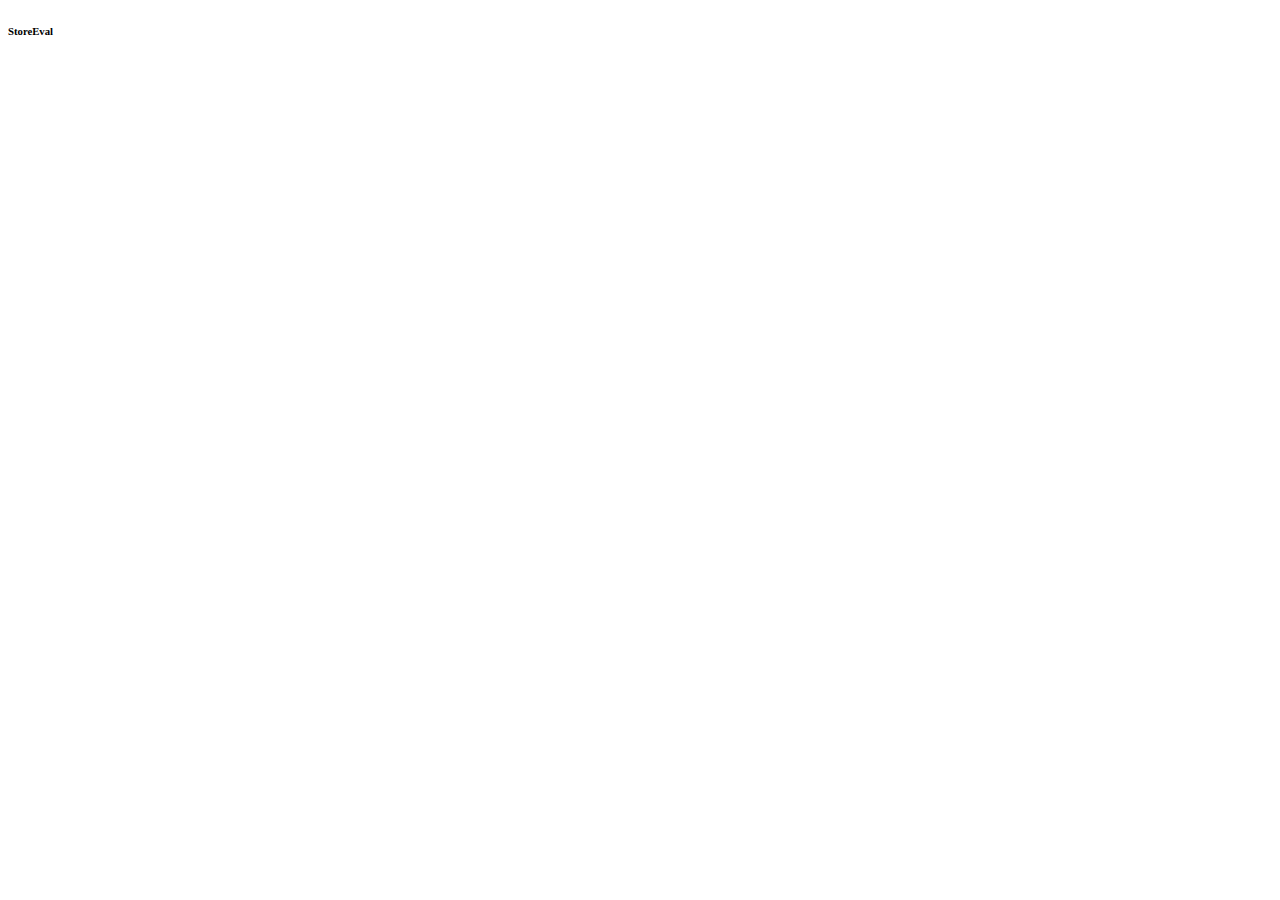
==== commit 31e246cd: "add api" ====
--- a/app/index.html
+++ b/app/index.html
@@ -6,40 +6,47 @@
     <meta name="apple-mobile-web-app-capable" content="yes">
     <meta name="apple-mobile-web-app-status-bar-style" content="black-translucent">
 
-    <link rel="apple-touch-icon" sizes="57x57" href="/apple-icon-57x57.png">
-    <link rel="apple-touch-icon" sizes="60x60" href="/apple-icon-60x60.png">
-    <link rel="apple-touch-icon" sizes="72x72" href="/apple-icon-72x72.png">
-    <link rel="apple-touch-icon" sizes="76x76" href="/apple-icon-76x76.png">
-    <link rel="apple-touch-icon" sizes="114x114" href="/apple-icon-114x114.png">
-    <link rel="apple-touch-icon" sizes="120x120" href="/apple-icon-120x120.png">
-    <link rel="apple-touch-icon" sizes="144x144" href="/apple-icon-144x144.png">
-    <link rel="apple-touch-icon" sizes="152x152" href="/apple-icon-152x152.png">
-    <link rel="apple-touch-icon" sizes="180x180" href="/apple-icon-180x180.png">
-    <link rel="icon" type="image/png" sizes="192x192"  href="/android-icon-192x192.png">
-    <link rel="icon" type="image/png" sizes="32x32" href="/favicon-32x32.png">
-    <link rel="icon" type="image/png" sizes="96x96" href="/favicon-96x96.png">
-    <link rel="icon" type="image/png" sizes="16x16" href="/favicon-16x16.png">
-    <link rel="manifest" href="/manifest.json">
+    <link rel="apple-touch-icon" sizes="57x57" href="/static/img/favicon/apple-icon-57x57.png">
+    <link rel="apple-touch-icon" sizes="60x60" href="/static/img/favicon/apple-icon-60x60.png">
+    <link rel="apple-touch-icon" sizes="72x72" href="/static/img/favicon/apple-icon-72x72.png">
+    <link rel="apple-touch-icon" sizes="76x76" href="/static/img/favicon/apple-icon-76x76.png">
+    <link rel="apple-touch-icon" sizes="114x114" href="/static/img/favicon/apple-icon-114x114.png">
+    <link rel="apple-touch-icon" sizes="120x120" href="/static/img/favicon/apple-icon-120x120.png">
+    <link rel="apple-touch-icon" sizes="144x144" href="/static/img/favicon/apple-icon-144x144.png">
+    <link rel="apple-touch-icon" sizes="152x152" href="/static/img/favicon/apple-icon-152x152.png">
+    <link rel="apple-touch-icon" sizes="180x180" href="/static/img/favicon/apple-icon-180x180.png">
+    <link rel="icon" type="image/png" sizes="192x192"  href="/static/img/favicon/android-icon-192x192.png">
+    <link rel="icon" type="image/png" sizes="32x32" href="/static/img/favicon/favicon-32x32.png">
+    <link rel="icon" type="image/png" sizes="96x96" href="/static/img/favicon/favicon-96x96.png">
+    <link rel="icon" type="image/png" sizes="16x16" href="/static/img/favicon/favicon-16x16.png">
+    <link rel="manifest" href="/static/img/favicon/manifest.json">
     <meta name="msapplication-TileColor" content="#ffffff">
-    <meta name="msapplication-TileImage" content="/ms-icon-144x144.png">
+    <meta name="msapplication-TileImage" content="/static/img/ms-icon-144x144.png">
     <meta name="theme-color" content="#ffffff">
 
     <title></title>
 
-    <link href="static/ionic/css/ionic.css" rel="stylesheet">
+    <link rel="stylesheet" href="/bower_components/bootstrap/dist/css/bootstrap.min.css">
 
-    <script src="static/ionic/js/ionic.bundle.js"></script>
-    <script src="static/angular-resource/angular-resource.min.js"></script>
-    <script src="cordova.js"></script>
+    <script src="/bower_components/angular/angular.js"></script>
+    <script src="/bower_components/angular-resource/angular-resource.js"></script>
+    <script src="/bower_components/angular-ui-router/release/angular-ui-router.js"></script>
 
 
-
-
-
-
+    <script src="app.js"></script>
+    <script src="/List/list.js"></script>
+    <script src="/List/list.factory.js"></script>
 
 </head>
-<body>
+<body ng-app="StoreEval">
+
+    <div class="container">
+        <div class="header p-a-2 text-xs-center">
+            <h6>StoreEval</h6>
+        </div>
+
+        <section ui-view></section>
+    </div>
 
 </body>
 </html>